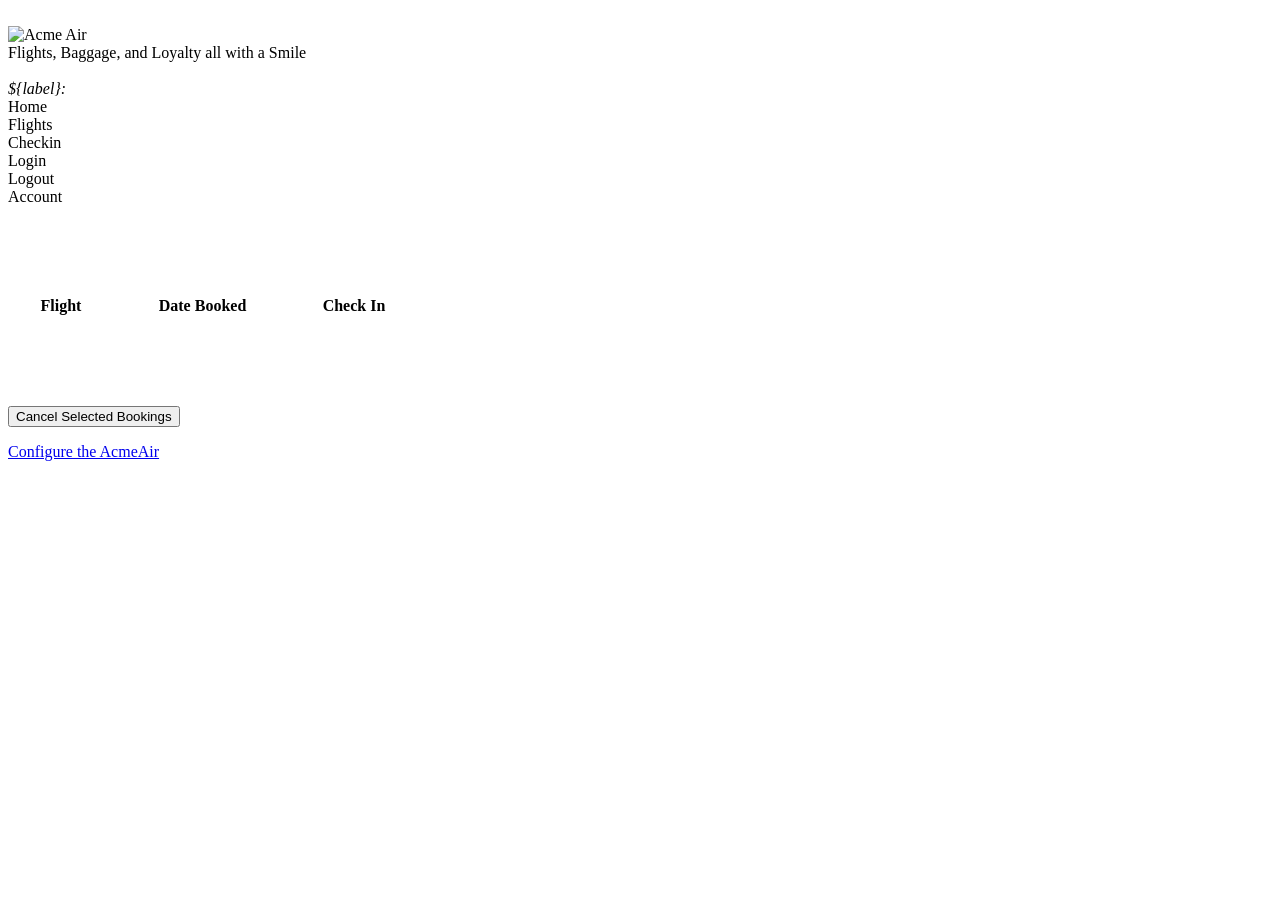
==== acmeair-webapp/src/main/resources/static/checkin.html @ 98b870ff "Translate the website into English" ====
<!-- ***************************************************************************
* Copyright (c) 2013 IBM Corp.
*
* Licensed under the Apache License, Version 2.0 (the "License");
* you may not use this file except in compliance with the License.
* You may obtain a copy of the License at
*
*    http://www.apache.org/licenses/LICENSE-2.0
*
* Unless required by applicable law or agreed to in writing, software
* distributed under the License is distributed on an "AS IS" BASIS,
* WITHOUT WARRANTIES OR CONDITIONS OF ANY KIND, either express or implied.
* See the License for the specific language governing permissions and
* limitations under the License.
**************************************************************************** -->
<!DOCTYPE HTML>
<html>

<head>
  <title>AcmeAir - Check In</title>
  <meta http-equiv="content-type" content="text/html; charset=UTF-8" />
  <link rel="stylesheet" type="text/css" href="css/style.css">
  <link rel="stylesheet" href="css/themes/claro/claro.css">
  <link rel="stylesheet" href="css/themes/claro/claroGrid.css">

  <script type="text/javascript" src="js/acmeair-common.js"></script>
  <script src="https://download.dojotoolkit.org/release-1.7.12/dojo-release-1.7.12/dojo/dojo.js" djConfig="parseOnLoad: true"></script>

		<script>
			dojo.require("dojo.cookie");
			dojo.require("dojox.grid.DataGrid");
			dojo.require("dojo.data.ItemFileWriteStore");
			// TODO:  included this to get the date formatting support, is there a better way?
			dojo.require("dijit.form.DateTextBox");
			dojo.require("dijit.Dialog");
			dojo.require("dijit.Toolbar");
			dojo.require("dijit.Declaration");
			
			dojo.addOnLoad(pageLoaded);
			
		    function pageLoaded() {
		    	updateLoggedInUserWelcome();
		    	createAndStartGrid();
		    }
		    
		    function createAndStartGrid() {
		    	var grid, store, dataStore;
		    	
		    	dojo.xhrGet({
					url: "bookings/rest/api/bookings/byuser/" + dojo.cookie("loggedinuser"),
					handleAs: "json",
					load: function(response, ioArgs) {
						var theData = { items : response };
						var newStore = new dojo.data.ItemFileWriteStore({
							data : theData
						});
						var flightsGrid = dijit.byId("gridFlights");
						flightsGrid.setStore(newStore);
					},
					error: function(response, ioArgs) {
						alert(response);
					}
		    	});
		    }
		    
		    
			
			function formatFlightNumnber(data) {
				// TODO:  Why [0]?? Also, why can't I just put this path into the declarative table markup?
				return data.flightSegmentId[0];
			}
			
			function returnIfNotLoggedIn() {
				var loggedinuser = dojo.cookie("loggedinuser");
				if (loggedinuser == null) {
					alert("you need to login first before selecting flights");
					return true;
				}
				return false;
			}

			function cellclick(e) {
				if (returnIfNotLoggedIn()) { return }
				
				var gridId = e.grid.id;
				var selectedIndex = getCurrentlySelectedIndexForGrid(gridId);
				
				var grid = dijit.byId(gridId);
				
				if (grid.getItem(e.rowIndex).selected && grid.getItem(e.rowIndex).selected == "selected") {
					grid.getItem(e.rowIndex).selected = '...';
					if (e.rowIndex == selectedIndex) {
						selectedIndex = -1;
					}
				}
				else {
					grid.getItem(e.rowIndex).selected = 'selected';
					selectedIndex = e.rowIndex; 
				}
				
				setCurrentlySelectedIndexForGrid(gridId, selectedIndex);
				
				var store = grid.store;
				store.close();
				grid.setStore(store);
			}
			
			function getCurrentlySelectedIndexForGrid(gridId) {
				if (gridId == 'gridFlights') {
					return selectedIndexForFlights;
				}
				else {
					console.error("wrong grid specified");
				}
			}
			
			function setCurrentlySelectedIndexForGrid(gridId, value) {
				if (gridId == 'gridFlights') {
					selectedIndexForFlights = value;
				}				
				else {
					console.error("wrong grid specified");
				}
			}
			
			function formatSelected(data) {
				// TODO:  not sure why setting the value results in only one character, but trying to make progress
				// I see the data value in alert either being "s" or ".", the first character of the entire string I set
				if (data && (data == "selected" || data == 's')) {
					return "selected";
				}
				else {
					return "select ...";
				}
			}
			
			function cancelBookings() {
				if (returnIfNotLoggedIn()) { return }

				var loggedinuser = dojo.cookie("loggedinuser");
				
				if (selectedIndexForFlights == -1) {
					alert("please select a flight");
					return;
				}
				var grid = dijit.byId("gridFlights");
				var bookingId = grid.store.getValue(grid.getItem(selectedIndexForFlights), "bookingId");
				var customerId = grid.store.getValue(grid.getItem(selectedIndexForFlights), "customerId");
				var xhrContent = { userid : loggedinuser }
				xhrContent.number = bookingId;
				xhrContent.userid = customerId;
				dojo.xhrPost({
					content : xhrContent,
					url : 'bookings/rest/api/bookings/cancelbooking',
					load : function(response, ioArgs) {
						alert("Booking Canceled.");
						createAndStartGrid();
					},
					error : function(response, ioArgs) {
						alert(response);
					}
				});
			}	
			
			var selectedIndexForFlights = -1;
		</script>
</head>

<body class="claro">
<span id="variousDialogs" style="display:none">
<div dojoType="dijit.Dialog" id="loginWaitDialog" title="Please Wait">
		<table width="258">
			<tr><td>Logging in ...</td></tr>
		</table>
</div>

<div dojoType="dijit.Dialog" id="loginDialog" title="Login">
		<table width="258">
			<tr>
				<td><label>Login</label></td>
				<td><input type="text" trim="true" dojoType="dijit.form.TextBox" value="uid0@email.com" name="login" id="userId"/></td>
			</tr>
			<tr>
				<td><label>Password</label></td>
				<td><input type="password" trim="true" dojoType="dijit.form.TextBox" value="password" name="password" id="password"/></td>
			</tr>
			<tr>
				<td colspan="2">&nbsp;</td>
			</tr>
			<tr>
				<td colspan="2" align="center">
					<table width="100%" border="0" cellspacing="0" cellpadding="0">
						<tr>
							<td  align="center" valign="top" width="40%"><button dojoType="dijit.form.Button" id="LoginButton" onClick="login()">Ok</button></td>
							<td align="left" valign="top" width="3%">&nbsp;</td>
							<td align="left" valign="top" width="57%"><button dojoType="dijit.form.Button" onclick="hideLoginDialog()" id="Cancel">Cancel</button></td>
						</tr>
					</table>
				</td>
			</tr>
		</table>
</div>
</span>
  <div id="main">
	<br/>
	<header>
		<img src="images/AcmeAir.png" alt="Acme Air"/><br/>
		<div class="text-align: left">Flights, Baggage, and Loyalty all with a Smile</div><br/>
	</header>
	<div id="welcomeback"><div id="loggedinwelcome"></div>
	</div>
	<div id="main_content">
		<span data-dojo-type="dijit.Declaration" data-dojo-props='widgetClass:"ToolbarSectionStart", defaults:{ label: "Label"}'>
			<span data-dojo-type="dijit.ToolbarSeparator"></span><i>${label}:</i>
		</span>

		<div id="toolbar5" data-dojo-type="dijit.Toolbar">
			<div data-dojo-type="ToolbarSectionStart" data-dojo-props='label:"Actions"'></div>
			<div id="toolbar5.home" data-dojo-type="dijit.form.Button" data-dojo-props='showLabel:true' onClick="window.location='index.html'">Home</div>
			<div id="toolbar5.flights" data-dojo-type="dijit.form.Button" data-dojo-props='showLabel:true' onClick="window.location='flights.html'">Flights</div>
			<div id="toolbar5.checkin" data-dojo-type="dijit.form.Button" data-dojo-props='showLabel:true' onClick="window.location='checkin.html'">Checkin</div>
			<div id="toolbar5.login" data-dojo-type="dijit.form.Button" data-dojo-props='showLabel:true' onClick="showLoginDialog()">Login</div>
			<div id="toolbar5.logout" data-dojo-type="dijit.form.Button" data-dojo-props='showLabel:true' onClick="logout()">Logout</div>
			<div id="toolbar5.account" data-dojo-type="dijit.form.Button" data-dojo-props='showLabel:true' onClick="window.location='customerprofile.html'">Account</div>
		</div>
		
		<div class="content">
		<table data-dojo-type="dojox.grid.DataGrid" id="gridFlights" style="height: 200px">
			<script type="dojo/connect" event="onCellClick" args="e">cellclick(e)</script> 
  	        	<thead>
     	        	<tr>
						<th field="flightId" width="100px">Flight</th>
						<th field="dateOfBooking" formatter="dateFormatter" width="175px">Date Booked</th>
						<th field="selected" formatter="formatSelected" width="120px" value="Check In">Check In</th>
					</tr>
				</thead>
		</table>
		<button dojoType="dijit.form.Button" id="cancelBookings" onClick="cancelBookings()">Cancel Selected Bookings</button>
		</div>
	</div>
	<footer>
		<p><a href="config.html">Configure the AcmeAir</a></p>
	</footer>

</div>

<p>&nbsp;</p>
</body>
</html>
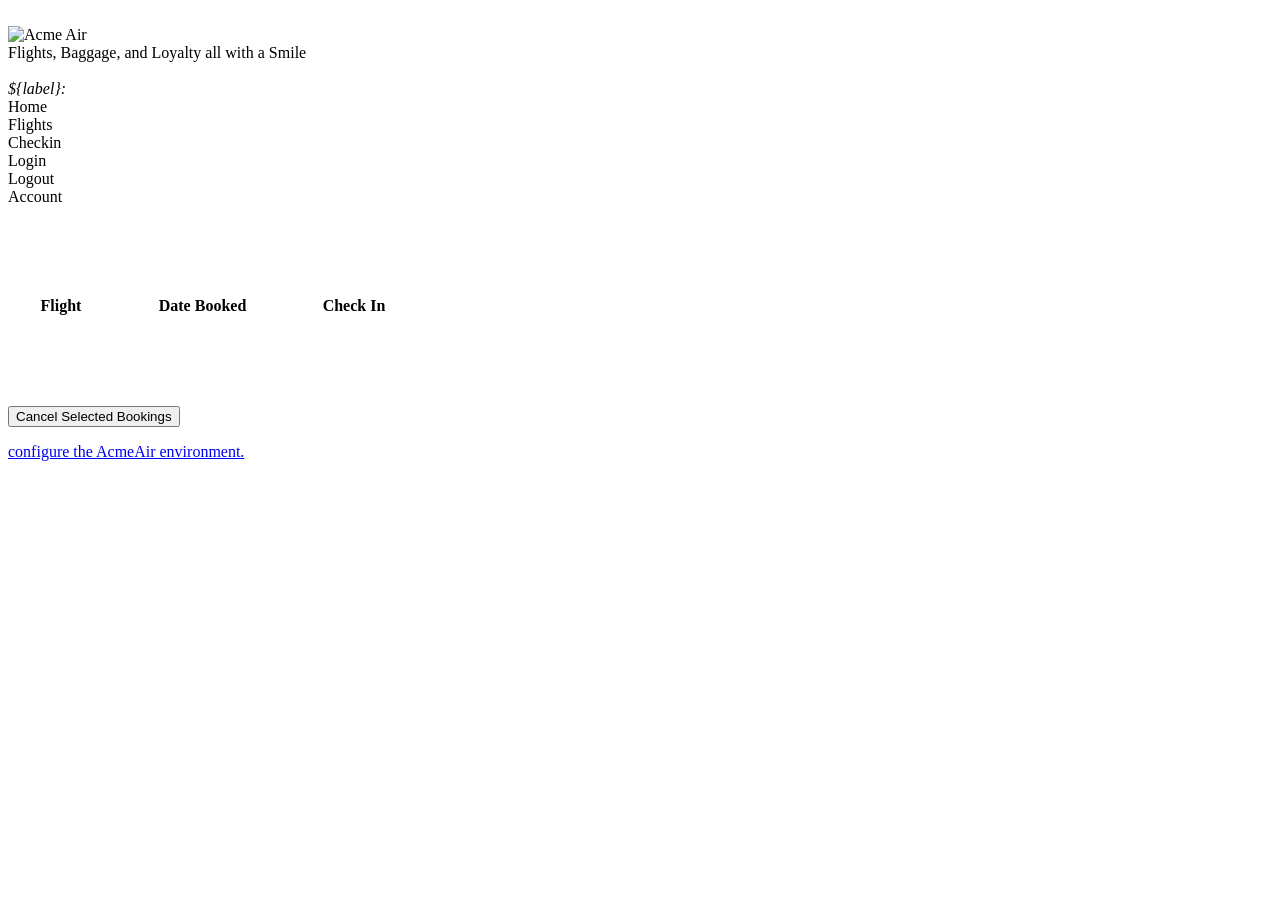
==== commit 8c2df0bd: "Translate the website into English" ====
--- a/acmeair-webapp/src/main/resources/static/checkin.html
+++ b/acmeair-webapp/src/main/resources/static/checkin.html
@@ -239,7 +239,7 @@
 		</div>
 	</div>
 	<footer>
-		<p><a href="config.html">Configure the AcmeAir</a></p>
+		<p><a href="config.html">configure the AcmeAir environment.</a></p>
 	</footer>
 
 </div>
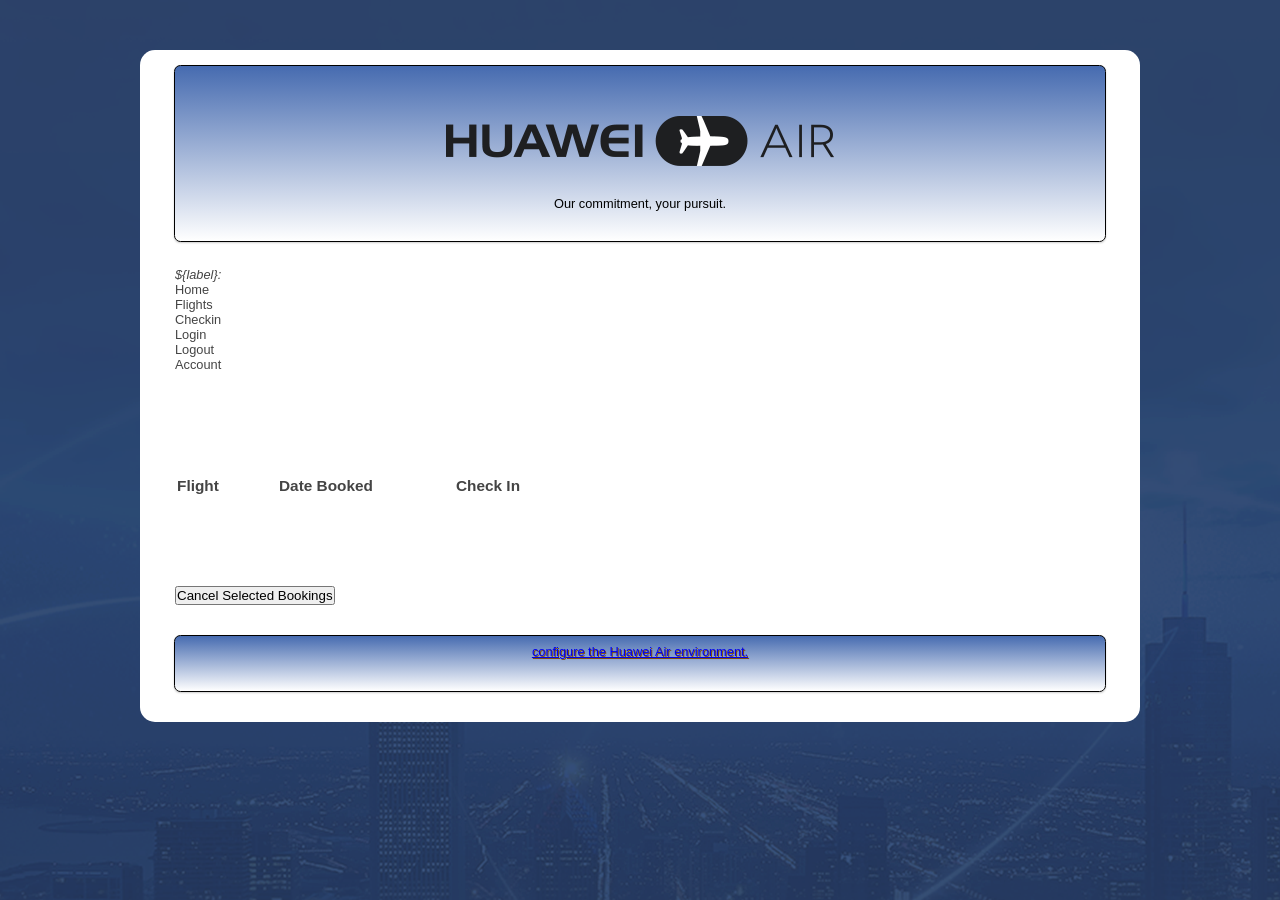
==== commit 3f50afda: "Modify the application name" ====
--- a/acmeair-webapp/src/main/resources/static/checkin.html
+++ b/acmeair-webapp/src/main/resources/static/checkin.html
@@ -1,5 +1,6 @@
 <!-- ***************************************************************************
 * Copyright (c) 2013 IBM Corp.
+* Copyright 2017 Huawei Technologies Co., Ltd
 *
 * Licensed under the Apache License, Version 2.0 (the "License");
 * you may not use this file except in compliance with the License.
@@ -13,11 +14,12 @@
 * See the License for the specific language governing permissions and
 * limitations under the License.
 **************************************************************************** -->
+<!-- this sourcecode is modified by Huawei Technologies Co., Ltd. -->
 <!DOCTYPE HTML>
 <html>
 
 <head>
-  <title>AcmeAir - Check In</title>
+  <title>Huawei Air - Check In</title>
   <meta http-equiv="content-type" content="text/html; charset=UTF-8" />
   <link rel="stylesheet" type="text/css" href="css/style.css">
   <link rel="stylesheet" href="css/themes/claro/claro.css">
@@ -204,8 +206,9 @@
   <div id="main">
 	<br/>
 	<header>
-		<img src="images/AcmeAir.png" alt="Acme Air"/><br/>
-		<div class="text-align: left">Flights, Baggage, and Loyalty all with a Smile</div><br/>
+		<br/><br/><br/>
+		<img src="images/Huawei Air.png" alt="Huawei Air"/><br/><br/>
+		<div class="text-align: left">Our commitment, your pursuit.</div><br/>
 	</header>
 	<div id="welcomeback"><div id="loggedinwelcome"></div>
 	</div>
@@ -239,7 +242,7 @@
 		</div>
 	</div>
 	<footer>
-		<p><a href="config.html">configure the AcmeAir environment.</a></p>
+		<p><a href="config.html">configure the Huawei Air environment.</a></p>
 	</footer>
 
 </div>
--- a/acmeair-webapp/src/main/resources/static/css/style.css
+++ b/acmeair-webapp/src/main/resources/static/css/style.css
@@ -0,0 +1,159 @@
+/*******************************************************************************
+* Copyright (c) 2013 IBM Corp.
+*
+* Licensed under the Apache License, Version 2.0 (the "License");
+* you may not use this file except in compliance with the License.
+* You may obtain a copy of the License at
+*
+*    http://www.apache.org/licenses/LICENSE-2.0
+*
+* Unless required by applicable law or agreed to in writing, software
+* distributed under the License is distributed on an "AS IS" BASIS,
+* WITHOUT WARRANTIES OR CONDITIONS OF ANY KIND, either express or implied.
+* See the License for the specific language governing permissions and
+* limitations under the License.
+*******************************************************************************/
+html { 
+  height: 100%;
+}
+
+* { 
+  margin: 0;
+  padding: 0;
+}
+
+article, aside, figure, footer, header, hgroup, nav, section { 
+  display:block;
+}
+
+body { 
+  font: normal .80em arial, sans-serif;
+  background: #000 url(../images/CityBack2X.jpg) no-repeat center fixed;
+  color: #444;
+}
+
+p { 
+  padding: 0 0 20px 0;
+  line-height: 1.7em;
+}
+
+img { 
+  border: 0;
+}
+
+h1, h2 { 
+  color: #466BB0;
+  letter-spacing: 0em;
+  padding: 0 0 5px 0;
+}
+
+h1, h2 { 
+  font: normal 140% arial, sans-serif;
+  margin: 0 0 15px 0;
+  padding: 15px 0 5px 0;
+  color: #222;
+}
+
+h2 { 
+  font-size: 160%;
+  padding: 9px 0 5px 0;
+  color: #466BB0;
+}
+
+#main, nav, #container, #logo, #main_content, footer, header { 
+  margin-left: auto; 
+  margin-right: auto;
+}
+
+#main {
+  margin: 50px auto;
+  width: 1000px;
+  border-radius: 15px 15px 15px 15px;
+  -moz-border-radius: 15px 15px 15px 15px;
+  -webkit-border: 15px 15px 15px 15px;
+  background: #FFF;
+  padding-bottom: 30px;
+}
+
+header { 
+  width: 930px;
+  height: 150px;
+  padding: 5px 0 20px 0;
+  text-align: center; 
+  -webkit-border-radius: .5em .5em .5em .5em ; 
+  -moz-border-radius: .5em .5em .5em .5em ;
+  border-radius: .5em .5em .5em .5em ;
+  -webkit-box-shadow: 0 1px 2px rgba(0,0,0,.2);
+  -moz-box-shadow: 0 1px 2px rgba(0,0,0,.2);
+  box-shadow: 0 1px 2px rgba(0,0,0,.2);  
+  color: #000;
+  border: solid 1px #000000;
+  background: #466BB0;
+  background: -webkit-gradient(linear, left top, left bottom, from(#466BB0), to(#FFFFFF));
+  background: -moz-linear-gradient(top,  #466BB0,  #FFFFFF);
+}
+
+#welcomeback { 
+  width: 930px;
+  padding: 5px 0 5px 0;
+  text-align: right; 
+  color: #000;
+}
+
+header img {
+  display: block;
+  margin: 0 auto;
+}
+
+#logo { 
+  width: 930px;
+  height: 199px;
+  background: transparent;
+  color: #888;
+  padding: 0;
+}
+
+#main_content { 
+  width: 930px;
+  overflow: hidden;
+  margin: 0px auto 0 auto;
+  padding: 15px 0 15px 0;
+} 
+
+.content { 
+  text-align: left;
+  width: 900px;
+  margin: 0 0 15px 0;
+  float: left;
+  font-size: 120%;
+  padding: 14px 0 0 0;
+}
+ 
+footer { 
+  width: 930px;
+  text-shadow: 1px 1px #7E4D0E;
+  height: 30px;
+  padding: 5px 0 20px 0;
+  text-align: center; 
+  -webkit-border-radius: .5em .5em .5em .5em ; 
+  -moz-border-radius: .5em .5em .5em .5em ;
+  border-radius: .5em .5em .5em .5em ;
+  -webkit-box-shadow: 0 1px 2px rgba(0,0,0,.2);
+  -moz-box-shadow: 0 1px 2px rgba(0,0,0,.2);
+  box-shadow: 0 1px 2px rgba(0,0,0,.2);  
+  color: #FFF;
+  border: solid 1px #000000;
+  background: #466BB0;
+  background: -webkit-gradient(linear, left top, left bottom, from(#466BB0), to(#FFFFFF));
+  background: -moz-linear-gradient(top,  #466BB0,  #FFFFFF);
+}
+
+footer p { 
+  line-height: 1.7em;
+  padding: 0 0 10px 0;
+}
+
+#grid {
+	width: 800px;
+	height: 400px;
+}
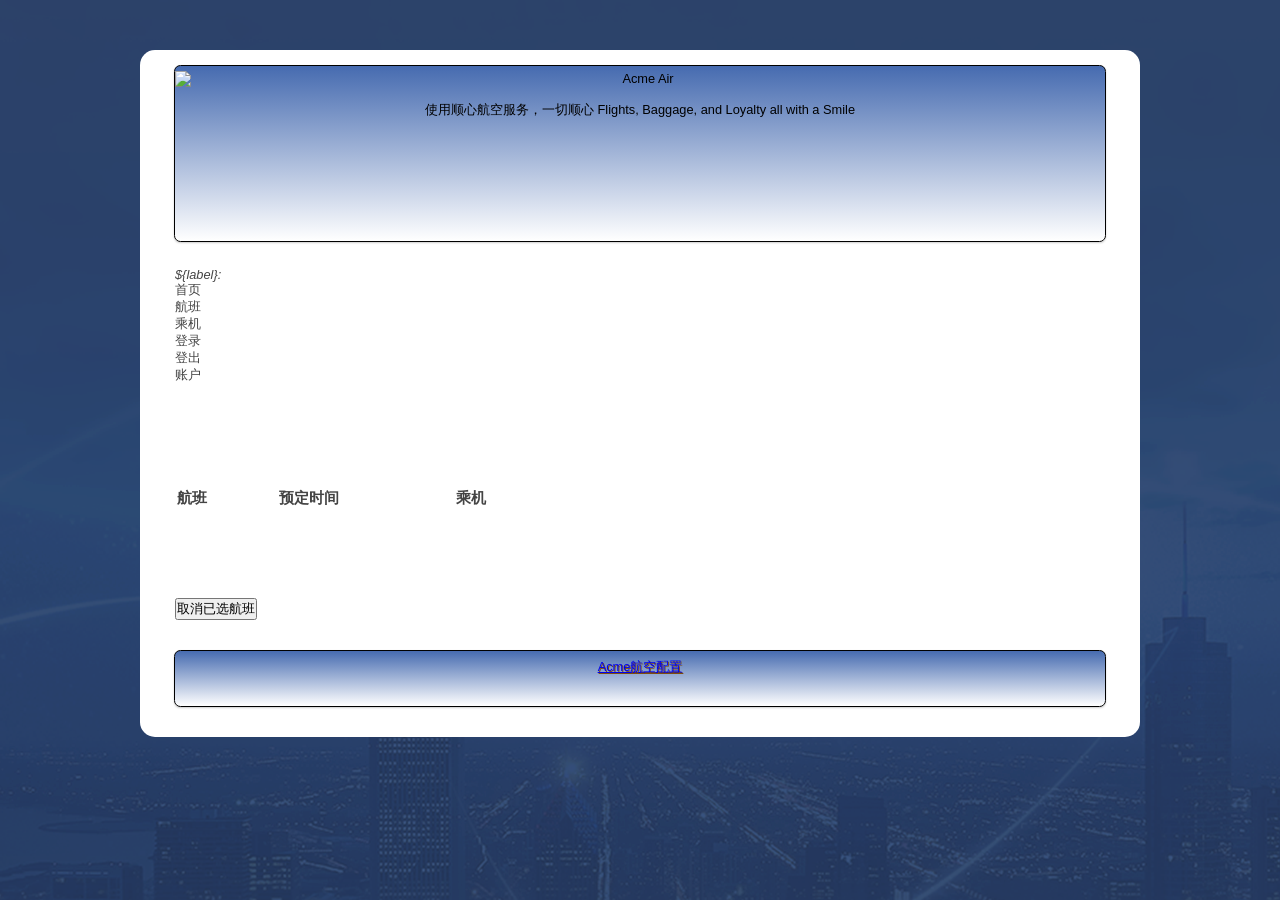
==== commit 32a2a498: "add css files" ====
--- a/acmeair-webapp/src/main/resources/static/checkin.html
+++ b/acmeair-webapp/src/main/resources/static/checkin.html
@@ -1,6 +1,5 @@
 <!-- ***************************************************************************
 * Copyright (c) 2013 IBM Corp.
-* Copyright 2017 Huawei Technologies Co., Ltd
 *
 * Licensed under the Apache License, Version 2.0 (the "License");
 * you may not use this file except in compliance with the License.
@@ -14,12 +13,11 @@
 * See the License for the specific language governing permissions and
 * limitations under the License.
 **************************************************************************** -->
-<!-- this sourcecode is modified by Huawei Technologies Co., Ltd. -->
 <!DOCTYPE HTML>
 <html>
 
 <head>
-  <title>Huawei Air - Check In</title>
+  <title>Acme Air - 登机</title>
   <meta http-equiv="content-type" content="text/html; charset=UTF-8" />
   <link rel="stylesheet" type="text/css" href="css/style.css">
   <link rel="stylesheet" href="css/themes/claro/claro.css">
@@ -49,7 +47,7 @@
 		    	var grid, store, dataStore;
 		    	
 		    	dojo.xhrGet({
-					url: "bookings/rest/api/bookings/byuser/" + dojo.cookie("loggedinuser"),
+					url: "rest/api/bookings/byuser/" + dojo.cookie("loggedinuser"),
 					handleAs: "json",
 					load: function(response, ioArgs) {
 						var theData = { items : response };
@@ -153,7 +151,7 @@
 				xhrContent.userid = customerId;
 				dojo.xhrPost({
 					content : xhrContent,
-					url : 'bookings/rest/api/bookings/cancelbooking',
+					url : 'rest/api/bookings/cancelbooking',
 					load : function(response, ioArgs) {
 						alert("Booking Canceled.");
 						createAndStartGrid();
@@ -170,20 +168,20 @@
 
 <body class="claro">
 <span id="variousDialogs" style="display:none">
-<div dojoType="dijit.Dialog" id="loginWaitDialog" title="Please Wait">
+<div dojoType="dijit.Dialog" id="loginWaitDialog" title="请稍等">
 		<table width="258">
-			<tr><td>Logging in ...</td></tr>
+			<tr><td>登录中...</td></tr>
 		</table>
 </div>
 
-<div dojoType="dijit.Dialog" id="loginDialog" title="Login">
+<div dojoType="dijit.Dialog" id="loginDialog" title="登录">
 		<table width="258">
 			<tr>
-				<td><label>Login</label></td>
+				<td><label>登录名</label></td>
 				<td><input type="text" trim="true" dojoType="dijit.form.TextBox" value="uid0@email.com" name="login" id="userId"/></td>
 			</tr>
 			<tr>
-				<td><label>Password</label></td>
+				<td><label>密码</label></td>
 				<td><input type="password" trim="true" dojoType="dijit.form.TextBox" value="password" name="password" id="password"/></td>
 			</tr>
 			<tr>
@@ -193,9 +191,9 @@
 				<td colspan="2" align="center">
 					<table width="100%" border="0" cellspacing="0" cellpadding="0">
 						<tr>
-							<td  align="center" valign="top" width="40%"><button dojoType="dijit.form.Button" id="LoginButton" onClick="login()">Ok</button></td>
+							<td  align="center" valign="top" width="40%"><button dojoType="dijit.form.Button" id="LoginButton" onClick="login()">确定</button></td>
 							<td align="left" valign="top" width="3%">&nbsp;</td>
-							<td align="left" valign="top" width="57%"><button dojoType="dijit.form.Button" onclick="hideLoginDialog()" id="Cancel">Cancel</button></td>
+							<td align="left" valign="top" width="57%"><button dojoType="dijit.form.Button" onclick="hideLoginDialog()" id="Cancel">取消</button></td>
 						</tr>
 					</table>
 				</td>
@@ -206,9 +204,8 @@
   <div id="main">
 	<br/>
 	<header>
-		<br/><br/><br/>
-		<img src="images/Huawei Air.png" alt="Huawei Air"/><br/><br/>
-		<div class="text-align: left">Our commitment, your pursuit.</div><br/>
+		<img src="images/AcmeAir.png" alt="Acme Air"/><br/>
+		<div class="text-align: left">使用顺心航空服务，一切顺心 Flights, Baggage, and Loyalty all with a Smile</div><br/>
 	</header>
 	<div id="welcomeback"><div id="loggedinwelcome"></div>
 	</div>
@@ -218,13 +215,13 @@
 		</span>
 
 		<div id="toolbar5" data-dojo-type="dijit.Toolbar">
-			<div data-dojo-type="ToolbarSectionStart" data-dojo-props='label:"Actions"'></div>
-			<div id="toolbar5.home" data-dojo-type="dijit.form.Button" data-dojo-props='showLabel:true' onClick="window.location='index.html'">Home</div>
-			<div id="toolbar5.flights" data-dojo-type="dijit.form.Button" data-dojo-props='showLabel:true' onClick="window.location='flights.html'">Flights</div>
-			<div id="toolbar5.checkin" data-dojo-type="dijit.form.Button" data-dojo-props='showLabel:true' onClick="window.location='checkin.html'">Checkin</div>
-			<div id="toolbar5.login" data-dojo-type="dijit.form.Button" data-dojo-props='showLabel:true' onClick="showLoginDialog()">Login</div>
-			<div id="toolbar5.logout" data-dojo-type="dijit.form.Button" data-dojo-props='showLabel:true' onClick="logout()">Logout</div>
-			<div id="toolbar5.account" data-dojo-type="dijit.form.Button" data-dojo-props='showLabel:true' onClick="window.location='customerprofile.html'">Account</div>
+			<div data-dojo-type="ToolbarSectionStart" data-dojo-props='label:"操作"'></div>
+			<div id="toolbar5.home" data-dojo-type="dijit.form.Button" data-dojo-props='showLabel:true' onClick="window.location='index.html'">首页</div>
+			<div id="toolbar5.flights" data-dojo-type="dijit.form.Button" data-dojo-props='showLabel:true' onClick="window.location='flights.html'">航班</div>
+			<div id="toolbar5.checkin" data-dojo-type="dijit.form.Button" data-dojo-props='showLabel:true' onClick="window.location='checkin.html'">乘机</div>
+			<div id="toolbar5.login" data-dojo-type="dijit.form.Button" data-dojo-props='showLabel:true' onClick="showLoginDialog()">登录</div>
+			<div id="toolbar5.logout" data-dojo-type="dijit.form.Button" data-dojo-props='showLabel:true' onClick="logout()">登出</div>
+			<div id="toolbar5.account" data-dojo-type="dijit.form.Button" data-dojo-props='showLabel:true' onClick="window.location='customerprofile.html'">账户</div>
 		</div>
 		
 		<div class="content">
@@ -232,17 +229,17 @@
 			<script type="dojo/connect" event="onCellClick" args="e">cellclick(e)</script> 
   	        	<thead>
      	        	<tr>
-						<th field="flightId" width="100px">Flight</th>
-						<th field="dateOfBooking" formatter="dateFormatter" width="175px">Date Booked</th>
-						<th field="selected" formatter="formatSelected" width="120px" value="Check In">Check In</th>
+						<th field="flightId" width="100px">航班</th>
+						<th field="dateOfBooking" formatter="dateFormatter" width="175px">预定时间</th>
+						<th field="selected" formatter="formatSelected" width="120px" value="Check In">乘机</th>
 					</tr>
 				</thead>
 		</table>
-		<button dojoType="dijit.form.Button" id="cancelBookings" onClick="cancelBookings()">Cancel Selected Bookings</button>
+		<button dojoType="dijit.form.Button" id="cancelBookings" onClick="cancelBookings()">取消已选航班</button>
 		</div>
 	</div>
 	<footer>
-		<p><a href="config.html">configure the Huawei Air environment.</a></p>
+		<p><a href="config.html">Acme航空配置</a></p>
 	</footer>
 
 </div>
--- a/acmeair-webapp/src/main/resources/static/css/themes/claro/claro.css
+++ b/acmeair-webapp/src/main/resources/static/css/themes/claro/claro.css
@@ -0,0 +1,4662 @@
+
+.dijitReset {
+	
+	margin:0;
+	border:0;
+	padding:0;
+	line-height:normal;
+	font: inherit;
+	color: inherit;
+}
+.dijit_a11y .dijitReset {
+	-moz-appearance: none; 
+}
+.dijitInline {
+	
+	display:inline-block;			
+	#zoom: 1; 
+	#display:inline; 
+	border:0;
+	padding:0;
+	vertical-align:middle;
+	#vertical-align: auto;	
+}
+table.dijitInline {
+	
+	display:inline-table;
+	box-sizing: content-box; -moz-box-sizing: content-box;
+}
+.dijitHidden {
+	
+	display: none !important;
+}
+.dijitVisible {
+	
+	display: block !important;	
+	position: relative;			
+}
+.dijitInputContainer {
+	
+	#zoom: 1;
+	overflow: hidden;
+	float: none !important; 
+	position: relative;
+	vertical-align: middle;
+	#display: inline;
+}
+.dj_ie input.dijitTextBox,
+.dj_ie .dijitTextBox input {
+	font-size: 100%;
+}
+.dijitTextBox .dijitSpinnerButtonContainer,
+.dijitTextBox .dijitArrowButtonContainer,
+.dijitTextBox .dijitValidationContainer {
+	float: right;
+	text-align: center;
+}
+.dijitTextBox input.dijitInputField {
+	
+	padding-left: 0 !important;
+	padding-right: 0 !important;
+}
+.dijitTextBox .dijitValidationContainer {
+	display: none;
+}
+.dijitTeeny {
+	font-size:1px;
+	line-height:1px;
+}
+.dijitOffScreen {
+	position: absolute;
+	left: 50%;
+	top: -10000px;
+}
+.dijitPopup {
+	position: absolute;
+	background-color: transparent;
+	margin: 0;
+	border: 0;
+	padding: 0;
+}
+.dijitPositionOnly {
+	
+	padding: 0 !important;
+	border: 0 !important;
+	background-color: transparent !important;
+	background-image: none !important;
+	height: auto !important;
+	width: auto !important;
+}
+.dijitNonPositionOnly {
+	
+	float: none !important;
+	position: static !important;
+	margin: 0 0 0 0 !important;
+	vertical-align: middle !important;
+}
+.dijitBackgroundIframe {
+	
+	position: absolute;
+	left: 0;
+	top: 0;
+	width: 100%;
+	height: 100%;
+	z-index: -1;
+	border: 0;
+	padding: 0;
+	margin: 0;
+}
+.dijitDisplayNone {
+	
+	display:none !important;
+}
+.dijitContainer {
+	
+	overflow: hidden;	
+}
+.dijit_a11y .dijitIcon,
+.dijit_a11y div.dijitArrowButtonInner, 
+.dijit_a11y span.dijitArrowButtonInner,
+.dijit_a11y img.dijitArrowButtonInner,
+.dijit_a11y .dijitCalendarIncrementControl,
+.dijit_a11y .dijitTreeExpando {
+	
+	display: none;
+}
+.dijitSpinner div.dijitArrowButtonInner {
+	display: block; 
+}
+.dijit_a11y .dijitA11ySideArrow {
+	display: inline !important; 
+	cursor: pointer;
+}
+.dijit_a11y .dijitCalendarDateLabel {
+	padding: 1px;
+	border: 0px !important;
+}
+.dijit_a11y .dijitCalendarSelectedDate .dijitCalendarDateLabel {
+	border-style: solid !important;
+	border-width: 1px !important;
+	padding: 0;
+}
+.dijit_a11y .dijitCalendarDateTemplate {
+	padding-bottom: 0.1em !important;	
+	border: 0px !important;
+}
+.dijit_a11y .dijitButtonNode {
+	border: black outset medium !important;
+	
+	padding: 0 !important;
+}
+.dijit_a11y .dijitButtonContents{
+	margin: 0.15em; 
+}
+.dijit_a11y .dijitTextBoxReadOnly .dijitInputField,
+.dijit_a11y .dijitTextBoxReadOnly .dijitButtonNode {
+	border-style: outset!important;
+	border-width: medium!important;
+	border-color: #999 !important;
+	color:#999 !important;
+}
+.dijitButtonNode * {
+	vertical-align: middle;
+}
+.dijitButtonNode .dijitArrowButtonInner {
+	
+	background: no-repeat center;
+	width: 12px;
+	height: 12px;
+	direction: ltr; 
+}
+.dijitLeft {
+	
+	background-position:left top;
+	background-repeat:no-repeat;
+}
+.dijitStretch {
+	
+	white-space:nowrap;			
+	background-repeat:repeat-x;
+}
+.dijitRight {
+	
+	#display:inline;				
+	background-position:right top;
+	background-repeat:no-repeat;
+}
+.dj_gecko .dijit_a11y .dijitButtonDisabled .dijitButtonNode {
+	opacity: 0.5;
+}
+.dijitToggleButton,
+.dijitButton,
+.dijitDropDownButton,
+.dijitComboButton {
+	
+	margin: 0.2em;
+	vertical-align: middle;
+}
+.dijitButtonContents {
+	display: block;		
+}
+td.dijitButtonContents {
+	display: table-cell;	
+}
+.dijitButtonNode img {
+	
+	vertical-align:middle;
+	
+}
+.dijitToolbar .dijitComboButton {
+	
+	border-collapse: separate;
+}
+.dijitToolbar .dijitToggleButton,
+.dijitToolbar .dijitButton,
+.dijitToolbar .dijitDropDownButton,
+.dijitToolbar .dijitComboButton {
+	margin: 0;
+}
+.dijitToolbar .dijitButtonContents {
+	
+	padding: 1px 2px;
+}
+.dj_webkit .dijitToolbar .dijitDropDownButton {
+	padding-left: 0.3em;
+}
+.dj_gecko .dijitToolbar .dijitButtonNode::-moz-focus-inner {
+	padding:0;
+}
+.dijitButtonNode {
+	
+	border:1px solid gray;
+	margin:0;
+	line-height:normal;
+	vertical-align: middle;
+	#vertical-align: auto;
+	text-align:center;
+	white-space: nowrap;
+}
+.dj_webkit .dijitSpinner .dijitSpinnerButtonContainer {
+	
+	line-height:inherit;
+}
+.dijitTextBox .dijitButtonNode {
+	border-width: 0;
+}
+.dijitButtonNode,
+.dijitButtonNode * {
+	cursor: pointer;
+}
+.dj_ie .dijitButtonNode {
+	
+	zoom: 1;
+}
+.dj_ie .dijitButtonNode button {
+	
+	overflow: visible;
+}
+div.dijitArrowButton {
+	float: right;
+}
+.dijitTextBox {
+	border: solid black 1px;
+	#overflow: hidden; 
+	width: 15em;	
+	vertical-align: middle;
+}
+.dijitTextBoxReadOnly,
+.dijitTextBoxDisabled {
+	color: gray;
+}
+.dj_webkit .dijitTextBoxDisabled input {
+	color: #eee; 
+}
+.dj_webkit textarea.dijitTextAreaDisabled {
+	color: #333; 
+}
+.dj_gecko .dijitTextBoxReadOnly input.dijitInputField, 
+.dj_gecko .dijitTextBoxDisabled input {
+	-moz-user-input: none; 
+}
+.dijitPlaceHolder {
+	
+	color: #AAAAAA;
+	font-style: italic;
+	position: absolute;
+	top: 0;
+	left: 0;
+	#filter: ""; 
+}
+.dijitTimeTextBox {
+	width: 8em;
+}
+.dijitTextBox input:focus {
+	outline: none;	
+}
+.dijitTextBoxFocused {
+	outline: 5px -webkit-focus-ring-color;
+}
+.dijitTextBox input {
+	float: left; 
+}
+.dijitInputInner {
+	
+	border:0 !important;
+	vertical-align:middle !important;
+	background-color:transparent !important;
+	width:100% !important;
+	
+	padding-left: 0 !important;
+	padding-right: 0 !important;
+	margin-left: 0 !important;
+	margin-right: 0 !important;
+}
+.dijit_a11y .dijitTextBox input {
+	margin: 0 !important;
+}
+.dijitTextBoxError input.dijitValidationInner,
+.dijitTextBox input.dijitArrowButtonInner {
+	
+	text-indent: -1em !important;
+	direction: ltr !important;
+	text-align: left !important;
+	height: auto !important;
+	#text-indent: 0 !important;
+	#letter-spacing: -5em !important;
+	#text-align: right !important;
+}
+.dj_ie .dijitTextBox input,
+.dj_ie input.dijitTextBox {
+	overflow-y: visible; 
+	line-height: normal; 
+}
+.dj_ie7 .dijitTextBox input.dijitValidationInner,
+.dj_ie7 .dijitTextBox input.dijitArrowButtonInner {
+	line-height: 86%; 
+}
+.dj_ie6 .dijitTextBox input,
+.dj_ie6 input.dijitTextBox,
+.dj_iequirks .dijitTextBox input.dijitValidationInner,
+.dj_iequirks .dijitTextBox input.dijitArrowButtonInner,
+.dj_iequirks .dijitTextBox input.dijitSpinnerButtonInner,
+.dj_iequirks .dijitTextBox input.dijitInputInner,
+.dj_iequirks input.dijitTextBox {
+	line-height: 100%; 
+}
+.dijit_a11y input.dijitValidationInner,
+.dijit_a11y input.dijitArrowButtonInner {
+	
+	text-indent: 0 !important;
+	width: 1em !important;
+	#text-align: left !important;
+}
+.dijitTextBoxError .dijitValidationContainer {
+	display: inline;
+	cursor: default;
+}
+.dijitSpinner .dijitSpinnerButtonContainer,
+.dijitComboBox .dijitArrowButtonContainer {
+	
+	border-width: 0 0 0 1px !important; 
+}
+.dijitToolbar .dijitComboBox .dijitArrowButtonContainer {
+	
+	border-width: 0 !important;
+}
+.dijitComboBoxMenu {
+	
+	list-style-type: none;
+}
+.dijitSpinner .dijitSpinnerButtonContainer .dijitButtonNode {
+	
+	border-width: 0;
+}
+.dj_ie .dijit_a11y .dijitSpinner .dijitSpinnerButtonContainer .dijitButtonNode {
+	clear: both; 
+}
+.dj_ie .dijitToolbar .dijitComboBox {
+	
+	vertical-align: middle;
+}
+.dijitTextBox .dijitSpinnerButtonContainer {
+	width: 1em;
+	position: relative !important;
+	overflow: hidden;
+}
+.dijitSpinner .dijitSpinnerButtonInner {
+	width:1em;
+	visibility:hidden !important; 
+	overflow-x:hidden;
+}
+.dijitComboBox .dijitButtonNode,
+.dijitSpinnerButtonContainer .dijitButtonNode {
+	border-width: 0;
+}
+.dijit_a11y .dijitSpinnerButtonContainer .dijitButtonNode {
+	border: 0 none !important;
+}
+.dijit_a11y .dijitTextBox .dijitSpinnerButtonContainer,
+.dijit_a11y .dijitSpinner .dijitArrowButtonInner,
+.dijit_a11y .dijitSpinnerButtonContainer input {
+	width: 1em !important;
+}
+.dijit_a11y .dijitSpinner .dijitArrowButtonInner {
+	margin: 0 auto !important; 
+}
+.dj_ie .dijit_a11y .dijitSpinner .dijitArrowButtonInner .dijitInputField {
+	padding-left: 0.3em !important;
+	padding-right: 0.3em !important;
+	margin-left: 0.3em !important;
+	margin-right: 0.3em !important;
+	width: 1.4em !important;
+}
+.dj_ie7 .dijit_a11y .dijitSpinner .dijitArrowButtonInner .dijitInputField {
+	padding-left: 0 !important; 
+	padding-right: 0 !important;
+	width: 1em !important;
+}
+.dj_ie6 .dijit_a11y .dijitSpinner .dijitArrowButtonInner .dijitInputField {
+	margin-left: 0.1em !important;
+	margin-right: 0.1em !important;
+	width: 1em !important;
+}
+.dj_iequirks .dijit_a11y .dijitSpinner .dijitArrowButtonInner .dijitInputField {
+	margin-left: 0 !important;
+	margin-right: 0 !important;
+	width: 2em !important;
+}
+.dijitSpinner .dijitSpinnerButtonContainer .dijitArrowButton {
+	
+	padding: 0;
+	position: absolute !important;
+	right: 0;
+	float: none;
+	height: 50%;
+	width: 100%;
+	bottom: auto;
+	left: 0;
+	right: auto;
+}
+.dj_iequirks .dijitSpinner .dijitSpinnerButtonContainer .dijitArrowButton {
+	width: auto;
+}
+.dijit_a11y .dijitSpinnerButtonContainer .dijitArrowButton {
+	overflow: visible !important;
+}
+.dijitSpinner .dijitSpinnerButtonContainer .dijitDownArrowButton {
+	top: 50%;
+	border-top-width: 1px !important;
+}
+.dijitSpinner .dijitSpinnerButtonContainer .dijitUpArrowButton {
+	#bottom: 50%;	
+	top: 0;
+}
+.dijitSpinner .dijitArrowButtonInner {
+	margin: auto;
+	overflow-x: hidden;
+	height: 100% !important;
+}
+.dj_iequirks .dijitSpinner .dijitArrowButtonInner {
+	height: auto !important;
+}
+.dijitSpinner .dijitArrowButtonInner .dijitInputField {
+	-moz-transform: scale(0.5);
+	-moz-transform-origin: center top;
+	-webkit-transform: scale(0.5);
+	-webkit-transform-origin: center top;
+	-o-transform: scale(0.5);
+	-o-transform-origin: center top;
+	transform: scale(0.5);
+	transform-origin: left top;
+	padding-top: 0;
+	padding-bottom: 0;
+	padding-left: 0 !important;
+	padding-right: 0 !important;
+	width: 100%;
+}
+.dj_ie .dijitSpinner .dijitArrowButtonInner .dijitInputField {
+	zoom: 50%; 
+}
+.dijitSpinner .dijitSpinnerButtonContainer .dijitArrowButtonInner {
+	overflow: hidden;
+}
+.dijit_a11y .dijitSpinner .dijitSpinnerButtonContainer .dijitArrowButton {
+	width: 100%;
+}
+.dj_iequirks .dijit_a11y .dijitSpinner .dijitSpinnerButtonContainer .dijitArrowButton {
+	width: 1em; 
+}
+.dijitSpinner .dijitArrowButtonInner .dijitInputField {
+	visibility: hidden;
+}
+.dijit_a11y .dijitSpinner .dijitArrowButtonInner .dijitInputField {
+	vertical-align:top;
+	visibility: visible;
+}
+.dijit_a11y .dijitSpinnerButtonContainer {
+	width: 1em;
+}
+.dijit_a11y .dijitSpinnerButtonContainer .dijitButtonNode {
+	border-width: 1px 0 0 0;
+	border-style: solid !important;
+}
+.dijitCheckBox,
+.dijitRadio,
+.dijitCheckBoxInput {
+	padding: 0;
+	border: 0;
+	width: 16px;
+	height: 16px;
+	background-position:center center;
+	background-repeat:no-repeat;
+	overflow: hidden;
+}
+.dijitCheckBox input,
+.dijitRadio input {
+	margin: 0;
+	padding: 0;
+	display: block;
+}
+.dijitCheckBoxInput {
+	
+	opacity: 0.01;
+}
+.dj_ie .dijitCheckBoxInput {
+	filter: alpha(opacity=0);
+}
+.dijit_a11y .dijitCheckBox,
+.dijit_a11y .dijitRadio {
+	
+	width: auto !important;
+	height: auto !important;
+}
+.dijit_a11y .dijitCheckBoxInput {
+	opacity: 1;
+	filter: none;
+	width: auto;
+	height: auto;
+}
+.dijit_a11y .dijitFocusedLabel {
+	
+	border: 1px dotted;
+	outline: 0px !important;
+}
+.dijitProgressBarEmpty {
+	
+	position:relative;overflow:hidden;
+	border:1px solid black; 	
+	z-index:0;			
+}
+.dijitProgressBarFull {
+	
+	position:absolute;
+	overflow:hidden;
+	z-index:-1;
+	top:0;
+	width:100%;
+}
+.dj_ie6 .dijitProgressBarFull {
+	height:1.6em;
+}
+.dijitProgressBarTile {
+	
+	position:absolute;
+	overflow:hidden;
+	top:0;
+	left:0;
+	bottom:0;
+	right:0;
+	margin:0;
+	padding:0;
+	width: 100%;    
+	height:auto;
+	background-color:#aaa;
+	background-attachment: fixed;
+}
+.dijit_a11y .dijitProgressBarTile {
+	
+	border-width:2px;
+	border-style:solid;
+	background-color:transparent !important;
+}
+.dj_ie6 .dijitProgressBarTile {
+	
+	position:static;
+	
+	height:1.6em;
+}
+.dijitProgressBarIndeterminate .dijitProgressBarTile {
+	
+}
+.dijitProgressBarIndeterminateHighContrastImage {
+	display:none;
+}
+.dijit_a11y .dijitProgressBarIndeterminate .dijitProgressBarIndeterminateHighContrastImage {
+	display:block;
+	position:absolute;
+	top:0;
+	bottom:0;
+	margin:0;
+	padding:0;
+	width:100%;
+	height:auto;
+}
+.dijitProgressBarLabel {
+	display:block;
+	position:static;
+	width:100%;
+	text-align:center;
+	background-color:transparent !important;
+}
+.dijitTooltip {
+	position: absolute;
+	z-index: 2000;
+	display: block;
+	
+	left: 0;
+	top: -10000px;
+	overflow: visible;
+}
+.dijitTooltipContainer {
+	border: solid black 2px;
+	background: #b8b5b5;
+	color: black;
+	font-size: small;
+}
+.dijitTooltipFocusNode {
+	padding: 2px 2px 2px 2px;
+}
+.dijitTooltipConnector {
+	position: absolute;
+}
+.dijit_a11y .dijitTooltipConnector {
+	display: none;	
+}
+.dijitTooltipData {
+	display:none;
+}
+.dijitLayoutContainer {
+	position: relative;
+	display: block;
+	overflow: hidden;
+}
+.dijitAlignTop,
+.dijitAlignBottom,
+.dijitAlignLeft,
+.dijitAlignRight {
+	position: absolute;
+	overflow: hidden;
+}
+body .dijitAlignClient { position: absolute; }
+.dijitBorderContainer, .dijitBorderContainerNoGutter {
+	position:relative;
+	overflow: hidden;
+}
+.dijitBorderContainerPane,
+.dijitBorderContainerNoGutterPane {
+	position: absolute !important;	
+	z-index: 2;		
+}
+.dijitBorderContainer > .dijitTextArea {
+	
+	resize: none;
+}
+.dijitGutter {
+	
+	position: absolute;
+	font-size: 1px;		
+}
+.dijitSplitter {
+	position: absolute;
+	overflow: hidden;
+	z-index: 10;		
+	background-color: #fff;
+	border-color: gray;
+	border-style: solid;
+	border-width: 0;
+}
+.dj_ie .dijitSplitter {
+	z-index: 1;	
+}
+.dijitSplitterActive {
+	z-index: 11 !important;
+}
+.dijitSplitterCover {
+	position:absolute;
+	z-index:-1;
+	top:0;
+	left:0;
+	width:100%;
+	height:100%;
+}
+.dijitSplitterCoverActive {
+	z-index:3 !important;
+}
+.dj_ie .dijitSplitterCover {
+	background: white;
+	filter: alpha(opacity=0);
+}
+.dijitSplitterH {
+	height: 7px;
+	border-top:1px;
+	border-bottom:1px;
+	cursor: row-resize;
+}
+.dijitSplitterV {
+	width: 7px;
+	border-left:1px;
+	border-right:1px;
+	cursor: col-resize;
+}
+.dijitSplitContainer {
+	position: relative;
+	overflow: hidden;
+	display: block;
+}
+.dj_ff3 .dijit_a11y div.dijitSplitter:focus {
+	outline-style:dotted;
+	outline-width: 2px;
+}
+.dijitSplitPane {
+	position: absolute;
+}
+.dijitSplitContainerSizerH,
+.dijitSplitContainerSizerV {
+	position:absolute;
+	font-size: 1px;
+	background-color: ThreeDFace;
+	border: 1px solid;
+	border-color: ThreeDHighlight ThreeDShadow ThreeDShadow ThreeDHighlight;
+	margin: 0;
+}
+.dijitSplitContainerSizerH .thumb, .dijitSplitterV .dijitSplitterThumb {
+	overflow:hidden;
+	position:absolute;
+	top:49%;
+}
+.dijitSplitContainerSizerV .thumb, .dijitSplitterH .dijitSplitterThumb {
+	position:absolute;
+	left:49%;
+}
+.dijitSplitterShadow,
+.dijitSplitContainerVirtualSizerH,
+.dijitSplitContainerVirtualSizerV {
+	font-size: 1px;
+	background-color: ThreeDShadow;
+	-moz-opacity: 0.5;
+	opacity: 0.5;
+	filter: Alpha(Opacity=50);
+	margin: 0;
+}
+.dijitSplitContainerSizerH, .dijitSplitContainerVirtualSizerH {
+	cursor: col-resize;
+}
+.dijitSplitContainerSizerV, .dijitSplitContainerVirtualSizerV {
+	cursor: row-resize;
+}
+.dijit_a11y .dijitSplitterH {
+	border-top:1px solid #d3d3d3 !important;
+	border-bottom:1px solid #d3d3d3 !important;
+}
+.dijit_a11y .dijitSplitterV {
+	border-left:1px solid #d3d3d3 !important;
+	border-right:1px solid #d3d3d3 !important;
+}
+.dijitContentPane {
+	display: block;
+	overflow: auto;	
+}
+.dijitContentPaneSingleChild {
+	
+	overflow: hidden;
+}
+.dijitContentPaneLoading .dijitIconLoading,
+.dijitContentPaneError .dijitIconError {
+	margin-right: 9px;
+}
+.dijitTitlePane {
+	display: block;
+	overflow: hidden;
+}
+.dijitTitlePaneTitle {
+	cursor: pointer;
+}
+.dijitFixedOpen, .dijitFixedClosed {
+	
+	cursor: default;
+}
+.dijitTitlePaneTitle * {
+	vertical-align: middle;
+}
+.dijitTitlePane .dijitArrowNodeInner {
+	
+	display: none;
+}
+.dijit_a11y .dijitTitlePane .dijitArrowNodeInner {
+	
+	display:inline !important;
+	font-family: monospace;		
+}
+.dijit_a11y .dijitTitlePane .dijitArrowNode {
+	
+	display:none;
+}
+.dj_ie6 .dijitTitlePaneContentOuter,
+.dj_ie6 .dijitTitlePane .dijitTitlePaneTitle {
+	
+	zoom: 1;
+}
+.dijitColorPalette {
+	border: 1px solid #999;
+	background: #fff;
+	position: relative;
+}
+.dijitColorPalette .dijitPaletteTable {
+	
+	padding: 2px 3px 3px 3px;
+	position: relative;
+	overflow: hidden;
+	outline: 0;
+	border-collapse: separate;
+}
+.dj_ie6 .dijitColorPalette .dijitPaletteTable,
+.dj_ie7 .dijitColorPalette .dijitPaletteTable,
+.dj_iequirks .dijitColorPalette .dijitPaletteTable {
+	
+	padding: 0;
+	margin: 2px 3px 3px 3px;
+}
+.dijitColorPalette .dijitPaletteCell {
+	
+	font-size: 1px;
+	vertical-align: middle;
+	text-align: center;
+	background: none;
+}
+.dijitColorPalette .dijitPaletteImg {
+	
+	padding: 1px;		
+	border: 1px solid #999;
+	margin: 2px 1px;
+	cursor: default;
+	font-size: 1px;		
+}
+.dj_gecko .dijitColorPalette .dijitPaletteImg {
+	padding-bottom: 0;	
+}
+.dijitColorPalette .dijitColorPaletteSwatch {
+	
+	width: 14px;
+	height: 12px;
+}
+.dijitPaletteTable td {
+		padding: 0;
+}
+.dijitColorPalette .dijitPaletteCell:hover .dijitPaletteImg {
+	
+	border: 1px solid #000;
+}
+.dijitColorPalette .dijitPaletteCell:active .dijitPaletteImg,
+.dijitColorPalette .dijitPaletteTable .dijitPaletteCellSelected .dijitPaletteImg {
+	border: 2px solid #000;
+	margin: 1px 0;	
+}
+.dijit_a11y .dijitColorPalette .dijitPaletteTable,
+.dijit_a11y .dijitColorPalette .dijitPaletteTable * {
+	
+	background-color: transparent !important;
+}
+.dijitAccordionContainer {
+	border:1px solid #b7b7b7;
+	border-top:0 !important;
+}
+.dijitAccordionTitle {
+	cursor: pointer;
+}
+.dijitAccordionTitleSelected {
+	cursor: default;
+}
+.dijitAccordionTitle .arrowTextUp,
+.dijitAccordionTitle .arrowTextDown {
+	display: none;
+	font-size: 0.65em;
+	font-weight: normal !important;
+}
+.dijit_a11y .dijitAccordionTitle .arrowTextUp,
+.dijit_a11y .dijitAccordionTitleSelected .arrowTextDown {
+	display: inline;
+}
+.dijit_a11y .dijitAccordionTitleSelected .arrowTextUp {
+	display: none;
+}
+.dijitAccordionChildWrapper {
+	
+	overflow: hidden;
+}
+.dijitCalendarContainer {
+	width: auto;	
+}
+.dijitCalendarContainer th, .dijitCalendarContainer td {
+	padding: 0;
+	vertical-align: middle;
+}
+.dijitCalendarYearLabel {
+    white-space: nowrap;    
+}
+.dijitCalendarNextYear {
+	margin:0 0 0 0.55em;
+}
+.dijitCalendarPreviousYear {
+	margin:0 0.55em 0 0;
+}
+.dijitCalendarIncrementControl {
+	vertical-align: middle;
+}
+.dijitCalendarIncrementControl,
+.dijitCalendarDateTemplate,
+.dijitCalendarMonthLabel,
+.dijitCalendarPreviousYear,
+.dijitCalendarNextYear {
+	cursor: pointer;
+}
+.dijitCalendarDisabledDate {
+	color: gray;
+	text-decoration: line-through;
+	cursor: default;
+}
+.dijitSpacer {
+	
+  	position: relative;
+  	height: 1px;
+  	overflow: hidden;
+  	visibility: hidden;
+}
+.dijitCalendarMonthMenu .dijitCalendarMonthLabel {
+	text-align:center;
+}
+.dijitMenu {
+	border:1px solid black;
+	background-color:white;
+}
+.dijitMenuTable {
+	border-collapse:collapse;
+	border-width:0;
+	background-color:white;
+}
+.dj_webkit .dijitMenuTable td[colspan="2"]{
+	border-right:hidden;
+}
+.dijitMenuItem {
+	text-align: left;
+	white-space: nowrap;
+	padding:.1em .2em;
+	cursor:pointer;
+}
+.dijitMenuPassive .dijitMenuItemHover,
+.dijitMenuItemSelected {
+	
+	background-color:black;
+	color:white;
+}
+.dijitMenuItemIcon, .dijitMenuExpand {
+	background-repeat: no-repeat;
+}
+.dijitMenuItemDisabled * {
+	
+	opacity:0.5;
+	cursor:default;
+}
+.dj_ie .dijit_a11y .dijitMenuItemDisabled,
+.dj_ie .dijit_a11y .dijitMenuItemDisabled td,
+.dj_ie .dijitMenuItemDisabled *,
+.dj_ie .dijitMenuItemDisabled td {
+	color:gray !important;
+	filter: alpha(opacity=35);
+}
+.dijitMenuItemLabel {
+	position: relative;
+	vertical-align: middle;
+}
+.dijit_a11y .dijitMenuItemSelected {
+	border: 1px dotted black !important;
+}
+.dj_ff3 .dijit_a11y .dijitMenuItem td {
+	padding: 0 !important;
+	background:none !important;
+}
+.dijit_a11y .dijitMenuItemSelected .dijitMenuItemLabel {
+	border-width: 1px;
+	border-style: solid;
+}
+.dj_ie8 .dijit_a11y .dijitMenuItemLabel {
+	position:static;
+}
+.dijitMenuExpandA11y {
+	display: none;
+}
+.dijit_a11y .dijitMenuExpandA11y {
+	display: inline;
+}
+.dijitMenuSeparator td {
+	border: 0;
+	padding: 0;
+}
+.dijitMenuSeparatorTop {
+	height: 50%;
+	margin: 0;
+	margin-top:3px;
+	font-size: 1px;
+}
+.dijitMenuSeparatorBottom {
+	height: 50%;
+	margin: 0;
+	margin-bottom:3px;
+	font-size: 1px;
+}
+.dijitCheckedMenuItemIconChar {
+	vertical-align: middle;
+	visibility:hidden;
+}
+.dijitCheckedMenuItemChecked .dijitCheckedMenuItemIconChar {
+	visibility: visible;
+}
+.dijit_a11y .dijitCheckedMenuItemIconChar {
+	display:inline !important;
+}
+.dijit_a11y .dijitCheckedMenuItemIcon {
+	display: none;
+}
+.dj_ie .dijit_a11y .dijitMenuBar .dijitMenuItem {
+	
+	margin: 0;
+}
+.dijitStackController .dijitToggleButtonChecked * {
+	cursor: default;	
+}
+.dijitTabContainerNoLayout {
+	width: 100%;	
+}
+.dijitTabContainerBottom-tabs,
+.dijitTabContainerTop-tabs,
+.dijitTabContainerLeft-tabs,
+.dijitTabContainerRight-tabs {
+	overflow: visible !important;  
+}
+.dijitTabContainerBottom-container,
+.dijitTabContainerTop-container,
+.dijitTabContainerLeft-container,
+.dijitTabContainerRight-container {
+	z-index:0;
+	overflow: hidden;
+	border: 1px solid black;
+}
+.nowrapTabStrip {
+	width: 50000px;
+	display: block;
+	position: relative;
+    text-align: left;  
+}
+.dijitTabListWrapper {
+	overflow: hidden;
+}
+.dijit_a11y .tabStripButton img {
+	
+	display: none;
+}
+.dijitTabContainerTop-tabs {
+	border-bottom: 1px solid black;
+}
+.dijitTabContainerTop-container {
+	border-top: 0;
+}
+.dijitTabContainerLeft-tabs {
+	border-right: 1px solid black;
+	float: left;
+}
+.dijitTabContainerLeft-container {
+	border-left: 0;
+}
+.dijitTabContainerBottom-tabs {
+	border-top: 1px solid black;
+}
+.dijitTabContainerBottom-container {
+	border-bottom: 0;
+}
+.dijitTabContainerRight-tabs {
+	border-left: 1px solid black;
+	float: left;
+}
+.dijitTabContainerRight-container {
+	border-right: 0;
+}
+div.dijitTabDisabled, .dj_ie div.dijitTabDisabled {
+	cursor: auto;
+}
+.dijitTab {
+	position:relative;
+	cursor:pointer;
+	white-space:nowrap;
+	z-index:3;
+}
+.dijitTab * {
+	
+	vertical-align: middle;
+}
+.dijitTabChecked {
+	cursor: default;	
+}
+.dijitTabContainerTop-tabs .dijitTab {
+	top: 1px;	
+}
+.dijitTabContainerBottom-tabs .dijitTab {
+	top: -1px;	
+}
+.dijitTabContainerLeft-tabs .dijitTab {
+	left: 1px;	
+}
+.dijitTabContainerRight-tabs .dijitTab {
+	left: -1px;	
+}
+.dijitTabContainerTop-tabs .dijitTab,
+.dijitTabContainerBottom-tabs .dijitTab {
+	
+	display:inline-block;			
+	#zoom: 1; 
+	#display:inline; 
+}
+.dijitTabInnerDiv {
+	position:relative;
+}
+.tabStripButton {
+	z-index: 12;
+}
+.dijitTabButtonDisabled .tabStripButton {
+	display: none;
+}
+.dijitTabCloseButton {
+	margin-left: 1em;
+}
+.dijitTabCloseText {
+	display:none;
+}
+.dijitTab .tabLabel {
+	
+	min-height: 15px;
+	display: inline-block;
+}
+.dijitNoIcon {
+	
+	display: none;
+}
+.dj_ie6 .dijitTab .dijitNoIcon {
+	
+	display: inline;
+	height: 15px;
+	width: 1px;
+}
+.dijit_a11y .dijitTabCloseButton {
+	background-image: none !important;
+	width: auto !important;
+	height: auto !important;
+}
+.dijit_a11y .dijitTabCloseText {
+	display: inline;
+}
+.dijitTabPane,
+.dijitStackContainer-child,
+.dijitAccordionContainer-child {
+	
+    border: none !important;
+}
+.dijitInlineEditBoxDisplayMode {
+	border: 1px solid transparent;	
+	cursor: text;
+}
+.dijit_a11y .dijitInlineEditBoxDisplayMode,
+.dj_ie6 .dijitInlineEditBoxDisplayMode {
+	
+	border: none;
+}
+.dijitInlineEditBoxDisplayModeHover,
+.dijit_a11y .dijitInlineEditBoxDisplayModeHover,
+.dj_ie6 .dijitInlineEditBoxDisplayModeHover {
+	
+	background-color: #e2ebf2;
+	border: solid 1px black;
+}
+.dijitInlineEditBoxDisplayModeDisabled {
+	cursor: default;
+}
+.dijitTree {
+	overflow: auto;	
+}
+.dijitTreeIndent {
+	
+	width: 19px;
+}
+.dijitTreeRow, .dijitTreeContent {
+	white-space: nowrap;
+}
+.dijitTreeRow img {
+	
+	vertical-align: middle;
+}
+.dijitTreeContent {
+    cursor: default;
+}
+.dijitExpandoText {
+	display: none;
+}
+.dijit_a11y .dijitExpandoText {
+	display: inline;
+	padding-left: 10px;
+	padding-right: 10px;
+	font-family: monospace;
+	border-style: solid;
+	border-width: thin;
+	cursor: pointer;
+}
+.dijitTreeLabel {
+	margin: 0 4px;
+}
+.dijitDialog {
+	position: absolute;
+	z-index: 999;
+	overflow: hidden;       
+}
+.dijitDialogTitleBar {
+	cursor: move;
+}
+.dijitDialogFixed .dijitDialogTitleBar {
+	cursor:default;
+}
+.dijitDialogCloseIcon {
+	cursor: pointer;
+}
+.dijitDialogUnderlayWrapper {
+	position: absolute;
+	left: 0;
+	top: 0;
+	z-index: 998;
+	display: none;
+	background: transparent !important;
+}
+.dijitDialogUnderlay {
+	background: #eee;
+	opacity: 0.5;
+}
+.dj_ie .dijitDialogUnderlay {
+	filter: alpha(opacity=50);
+}
+.dijit_a11y .dijitSpinnerButtonContainer,
+.dijit_a11y .dijitDialog {
+	opacity: 1 !important;
+	background-color: white !important;
+}
+.dijitDialog .closeText {
+	display:none;
+	
+	position:absolute;
+}
+.dijit_a11y .dijitDialog .closeText {
+	display:inline;
+}
+.dijitSliderMoveable {
+	z-index:99;
+	position:absolute !important;
+	display:block;
+	vertical-align:middle;
+}
+.dijitSliderMoveableH {
+	right:0;
+}
+.dijitSliderMoveableV {
+	right:50%;
+}
+.dijit_a11y div.dijitSliderImageHandle,
+.dijitSliderImageHandle {
+	margin:0;
+	padding:0;
+	position:relative !important;
+	border:8px solid gray;
+	width:0;
+	height:0;
+	cursor: pointer;
+}
+.dj_iequirks .dijit_a11y .dijitSliderImageHandle {
+	font-size: 0;
+}
+.dj_ie7 .dijitSliderImageHandle {
+	overflow: hidden; 
+}
+.dj_ie7 .dijit_a11y .dijitSliderImageHandle {
+	overflow: visible; 
+}
+.dijit_a11y .dijitSliderFocused .dijitSliderImageHandle {
+	border:4px solid #000;
+	height:8px;
+	width:8px;
+}
+.dijitSliderImageHandleV {
+	top:-8px;
+	right: -50%;
+}
+.dijitSliderImageHandleH {
+	left:50%;
+	top:-5px;
+	vertical-align:top;
+}
+.dijitSliderBar {
+	border-style:solid;
+	border-color:black;
+	cursor: pointer;
+}
+.dijitSliderBarContainerV {
+	position:relative;
+	height:100%;
+	z-index:1;
+}
+.dijitSliderBarContainerH {
+	position:relative;
+	z-index:1;
+}
+.dijitSliderBarH {
+	height:4px;
+	border-width:1px 0;
+}
+.dijitSliderBarV {
+	width:4px;
+	border-width:0 1px;
+}
+.dijitSliderProgressBar {
+	background-color:red;
+	z-index:1;
+}
+.dijitSliderProgressBarV {
+	position:static !important;
+	height:0;
+	vertical-align:top;
+	text-align:left;
+}
+.dijitSliderProgressBarH {
+	position:absolute !important;
+	width:0;
+	vertical-align:middle;
+	overflow:visible;
+}
+.dijitSliderRemainingBar {
+	overflow:hidden;
+	background-color:transparent;
+	z-index:1;
+}
+.dijitSliderRemainingBarV {
+	height:100%;
+	text-align:left;
+}
+.dijitSliderRemainingBarH {
+	width:100% !important;
+}
+.dijitSliderBumper {
+	overflow:hidden;
+	z-index:1;
+}
+.dijitSliderBumperV {
+	width:4px;
+	height:8px;
+	border-width:0 1px;
+}
+.dijitSliderBumperH {
+	width:8px;
+	height:4px;
+	border-width:1px 0;
+}
+.dijitSliderBottomBumper,
+.dijitSliderLeftBumper {
+	background-color:red;
+}
+.dijitSliderTopBumper,
+.dijitSliderRightBumper {
+	background-color:transparent;
+}
+.dijitSliderDecoration {
+	text-align:center;
+}
+.dijitSliderDecorationC,
+.dijitSliderDecorationV {
+	position: relative; 
+}
+.dijitSliderDecorationH {
+	width: 100%;
+}
+.dijitSliderDecorationV {
+	height: 100%;
+}
+.dijitSliderButton {
+	font-family:monospace;
+	margin:0;
+	padding:0;
+	display:block;
+}
+.dijit_a11y .dijitSliderButtonInner {
+	visibility:visible !important;
+}
+.dijitSliderButtonContainer {
+	text-align:center;
+	height:0;	
+}
+.dijitSliderButtonContainer * {
+	cursor: pointer;
+}
+.dijitSlider .dijitButtonNode {
+	padding:0;
+	display:block;
+}
+.dijitRuleContainer {
+	position:relative;
+	overflow:visible;
+}
+.dijitRuleContainerV {
+	height:100%;
+	line-height:0;
+	float:left;
+	text-align:left;
+}
+.dj_opera .dijitRuleContainerV {
+	line-height:2%;
+}
+.dj_ie .dijitRuleContainerV {
+	line-height:normal;
+}
+.dj_gecko .dijitRuleContainerV {
+	margin:0 0 1px 0; 
+}
+.dijitRuleMark {
+	position:absolute;
+	border:1px solid black;
+	line-height:0;
+	height:100%;
+}
+.dijitRuleMarkH {
+	width:0;
+	border-top-width:0 !important;
+	border-bottom-width:0 !important;
+	border-left-width:0 !important;
+}
+.dijitRuleLabelContainer {
+	position:absolute;
+}
+.dijitRuleLabelContainerH {
+	text-align:center;
+	display:inline-block;
+}
+.dijitRuleLabelH {
+	position:relative;
+	left:-50%;
+}
+.dijitRuleLabelV {
+	
+	text-overflow: ellipsis;
+	white-space: nowrap;
+	overflow: hidden;
+}
+.dijitRuleMarkV {
+	height:0;
+	border-right-width:0 !important;
+	border-bottom-width:0 !important;
+	border-left-width:0 !important;
+	width:100%;
+	left:0;
+}
+.dj_ie .dijitRuleLabelContainerV {
+	margin-top:-.55em;
+}
+.dijit_a11y .dijitSliderReadOnly,
+.dijit_a11y .dijitSliderDisabled {
+	opacity:0.6;
+}
+.dj_ie .dijit_a11y .dijitSliderReadOnly .dijitSliderBar,
+.dj_ie .dijit_a11y .dijitSliderDisabled .dijitSliderBar {
+	filter: alpha(opacity=40);
+}
+.dijit_a11y .dijitSlider .dijitSliderButtonContainer div {
+	font-family: monospace; 
+	font-size: 1em;
+	line-height: 1em;
+	height: auto;
+	width: auto;
+	margin: 0 4px;
+}
+.dijit_a11y .dijitButtonContents .dijitButtonText,
+.dijit_a11y .dijitTab .tabLabel {
+	display: inline !important;
+}
+.dijitTextArea {
+	width:100%;
+	overflow-y: auto;	
+}
+.dijitTextArea[cols] {
+	width:auto; 
+}
+.dj_ie .dijitTextAreaCols {
+	width:auto;
+}
+.dijitExpandingTextArea {
+	
+	resize: none;
+}
+.dijitToolbarSeparator {
+	height: 18px;
+	width: 5px;
+	padding: 0 1px;
+	margin: 0;
+}
+.dijitIEFixedToolbar {
+	position:absolute;
+	
+	top: expression(eval((document.documentElement||document.body).scrollTop));
+}
+.dijitEditor {
+	display: block;	
+}
+.dijitEditorDisabled,
+.dijitEditorReadOnly {
+	color: gray;
+}
+.dijitTimePickerItemInner {
+	text-align:center;
+	border:0;
+	padding:2px 8px 2px 8px;
+}
+.dijitTimePickerTick,
+.dijitTimePickerMarker {
+	border-bottom:1px solid gray;
+}
+.dijitTimePicker .dijitDownArrowButton {
+	border-top: none !important;
+}
+.dijitTimePickerTick {
+	color:#CCC;
+}
+.dijitTimePickerMarker {
+	color:black;
+	background-color:#CCC;
+}
+.dijitTimePickerItemSelected {
+	font-weight:bold;
+	color:#333;
+	background-color:#b7cdee;
+}
+.dijitTimePickerItemHover {
+	background-color:gray;
+	color:white;
+	cursor:pointer;
+}
+.dijit_a11y .dijitTimePickerItemSelected .dijitTimePickerItemInner {
+	border: solid 4px black;
+}
+.dijit_a11y .dijitTimePickerItemHover .dijitTimePickerItemInner {
+	border: dashed 4px black;
+}
+.dijitToggleButtonIconChar {
+	
+	display:none !important;
+}
+.dijit_a11y .dijitToggleButton .dijitToggleButtonIconChar {
+	display:inline !important;
+	visibility:hidden;
+}
+.dj_ie6 .dijitToggleButtonIconChar, .dj_ie6 .tabStripButton .dijitButtonText {
+	font-family: "Arial Unicode MS";	
+}
+.dijit_a11y .dijitToggleButtonChecked .dijitToggleButtonIconChar {
+	display: inline !important; 
+	visibility:visible !important;
+}
+.dijitArrowButtonChar {
+        display:none !important;
+}
+.dijit_a11y .dijitArrowButtonChar {
+        display:inline !important;
+}
+.dijit_a11y .dijitDropDownButton .dijitArrowButtonInner,
+.dijit_a11y .dijitComboButton .dijitArrowButtonInner {
+	display:none !important;
+}
+.dijitSelect {
+	margin: 0.2em;
+	border-collapse: collapse;
+}
+.dj_ie .dijitSelect,
+.dj_ie7 .dijitSelect,
+.dj_iequirks .dijitSelect {
+	vertical-align: middle; 
+}
+.dj_ie8 .dijitSelect .dijitButtonText {
+	vertical-align: top;
+}
+.dijitToolbar .dijitSelect {
+	margin: 0;
+}
+.dj_webkit .dijitToolbar .dijitSelect {
+	padding-left: 0.3em;
+}
+.dijit_a11y .dijitSelectDisabled .dijitButtonNode {
+	border-style: outset!important;
+	border-width: medium!important;
+	border-color: #999 !important;
+	color:#999 !important;
+}
+.dijitSelect .dijitButtonContents {
+	padding: 0;
+	background: transparent none;
+	white-space: nowrap;
+	text-align: left;
+}
+.dijitSelectFixedWidth .dijitButtonContents {
+	width: 100%;
+}
+.dijitSelectMenu .dijitMenuItemIcon {
+	
+	display:none;
+}
+.dj_ie6 .dijitSelectMenu .dijitMenuItemLabel,
+.dj_ie7 .dijitSelectMenu .dijitMenuItemLabel {
+	
+	position: static;
+}
+.dijitSelectLabel *
+{
+	vertical-align: baseline;
+}
+.dijitSelectSelectedOption * {
+	font-weight: bold;
+}
+.dijitSelectMenu {
+	border-width: 1px;
+}
+.dijitSelectMenu .dijitMenuTable {
+	margin: 0;
+	background-color: transparent;
+}
+.dijitForceStatic {
+	position: static !important;
+}
+.dijitReadOnly *,
+.dijitDisabled *,
+.dijitReadOnly,
+.dijitDisabled {
+	
+	cursor: default;
+}
+.dijitIconSave,
+.dijitIconPrint,
+.dijitIconCut,
+.dijitIconCopy,
+.dijitIconClear,
+.dijitIconDelete,
+.dijitIconUndo,
+.dijitIconEdit,
+.dijitIconNewTask,
+.dijitIconEditTask,
+.dijitIconEditProperty,
+.dijitIconTask,
+.dijitIconFilter,
+.dijitIconConfigure,
+.dijitIconSearch,
+.dijitIconApplication,
+.dijitIconBookmark,
+.dijitIconChart,
+.dijitIconConnector,
+.dijitIconDatabase,
+.dijitIconDocuments,
+.dijitIconMail,
+.dijitLeaf,
+.dijitIconFile,
+.dijitIconFunction,
+.dijitIconKey,
+.dijitIconPackage,
+.dijitIconSample,
+.dijitIconTable,
+.dijitIconUsers,
+.dijitFolderClosed,
+.dijitIconFolderClosed,
+.dijitFolderOpened,
+.dijitIconFolderOpen,
+.dijitIconError {
+	background-image: url(../../icons/images/commonIconsObjActEnabled.png); 
+	width: 16px;
+	height: 16px;
+}
+.dj_ie6 .dijitIconSave,
+.dj_ie6 .dijitIconPrint,
+.dj_ie6 .dijitIconCut,
+.dj_ie6 .dijitIconCopy,
+.dj_ie6 .dijitIconClear,
+.dj_ie6 .dijitIconDelete,
+.dj_ie6 .dijitIconUndo,
+.dj_ie6 .dijitIconEdit,
+.dj_ie6 .dijitIconNewTask,
+.dj_ie6 .dijitIconEditTask,
+.dj_ie6 .dijitIconEditProperty,
+.dj_ie6 .dijitIconTask,
+.dj_ie6 .dijitIconFilter,
+.dj_ie6 .dijitIconConfigure,
+.dj_ie6 .dijitIconSearch,
+.dj_ie6 .dijitIconApplication,
+.dj_ie6 .dijitIconBookmark,
+.dj_ie6 .dijitIconChart,
+.dj_ie6 .dijitIconConnector,
+.dj_ie6 .dijitIconDatabase,
+.dj_ie6 .dijitIconDocuments,
+.dj_ie6 .dijitIconMail,
+.dj_ie6 .dijitLeaf,
+.dj_ie6 .dijitIconFile,
+.dj_ie6 .dijitIconFunction,
+.dj_ie6 .dijitIconKey,
+.dj_ie6 .dijitIconPackage,
+.dj_ie6 .dijitIconSample,
+.dj_ie6 .dijitIconTable,
+.dj_ie6 .dijitIconUsers,
+.dj_ie6 .dijitFolderClosed,
+.dj_ie6 .dijitIconFolderClosed,
+.dj_ie6 .dijitFolderOpened,
+.dj_ie6 .dijitIconFolderOpen,
+.dj_ie6 .dijitIconError {
+	background-image: url(../../icons/images/commonIconsObjActEnabled8bit.png);
+}
+.dijitDisabled .dijitIconSave,
+.dijitDisabled .dijitIconPrint,
+.dijitDisabled .dijitIconCut,
+.dijitDisabled .dijitIconCopy,
+.dijitDisabled .dijitIconClear,
+.dijitDisabled .dijitIconDelete,
+.dijitDisabled .dijitIconUndo,
+.dijitDisabled .dijitIconEdit,
+.dijitDisabled .dijitIconNewTask,
+.dijitDisabled .dijitIconEditTask,
+.dijitDisabled .dijitIconEditProperty,
+.dijitDisabled .dijitIconTask,
+.dijitDisabled .dijitIconFilter,
+.dijitDisabled .dijitIconConfigure,
+.dijitDisabled .dijitIconSearch,
+.dijitDisabled .dijitIconApplication,
+.dijitDisabled .dijitIconBookmark,
+.dijitDisabled .dijitIconChart,
+.dijitDisabled .dijitIconConnector,
+.dijitDisabled .dijitIconDatabase,
+.dijitDisabled .dijitIconDocuments,
+.dijitDisabled .dijitIconMail,
+.dijitDisabled .dijitLeaf,
+.dijitDisabled .dijitIconFile,
+.dijitDisabled .dijitIconFunction,
+.dijitDisabled .dijitIconKey,
+.dijitDisabled .dijitIconPackage,
+.dijitDisabled .dijitIconSample,
+.dijitDisabled .dijitIconTable,
+.dijitDisabled .dijitIconUsers,
+.dijitDisabled .dijitFolderClosed,
+.dijitDisabled .dijitIconFolderClosed,
+.dijitDisabled .dijitFolderOpened,
+.dijitDisabled .dijitIconFolderOpen,
+.dijitDisabled .dijitIconError {
+	background-image: url(../../icons/images/commonIconsObjActDisabled.png); 
+}
+.dijitIconSave { background-position: 0; }
+.dijitIconPrint { background-position: -16px; }
+.dijitIconCut { background-position: -32px; }
+.dijitIconCopy { background-position: -48px; }
+.dijitIconClear { background-position: -64px; }
+.dijitIconDelete { background-position: -80px; }
+.dijitIconUndo { background-position: -96px; }
+.dijitIconEdit { background-position: -112px; }
+.dijitIconNewTask { background-position: -128px; }
+.dijitIconEditTask { background-position: -144px; }
+.dijitIconEditProperty { background-position: -166px; }
+.dijitIconTask { background-position: -176px; }
+.dijitIconFilter { background-position: -192px; }
+.dijitIconConfigure { background-position: -208px; }
+.dijitIconSearch { background-position: -224px; }
+.dijitIconError { background-position: -496px; } 
+.dijitIconApplication { background-position: -240px; }
+.dijitIconBookmark { background-position: -256px; }
+.dijitIconChart { background-position: -272px; }
+.dijitIconConnector { background-position: -288px; }
+.dijitIconDatabase { background-position: -304px; }
+.dijitIconDocuments { background-position: -320px; }
+.dijitIconMail { background-position: -336px; }
+.dijitIconFile, .dijitLeaf { background-position: -352px; }
+.dijitIconFunction { background-position: -368px; }
+.dijitIconKey { background-position: -384px; }
+.dijitIconPackage{ background-position: -400px; }
+.dijitIconSample { background-position: -416px; }
+.dijitIconTable { background-position: -432px; }
+.dijitIconUsers { background-position: -448px; }
+.dijitIconFolderClosed, .dijitFolderClosed { background-position: -464px; }
+.dijitIconFolderOpen, .dijitFolderOpened { background-position: -480px; }
+.dijitIconLoading {
+	background:url(../../icons/images/loadingAnimation_rtl.gif) no-repeat;
+	height: 20px;
+	width: 20px;
+}
+.claro .dijitPopup {
+  -webkit-box-shadow: 0 1px 5px rgba(0, 0, 0, 0.25);
+  -moz-box-shadow: 0 1px 5px rgba(0, 0, 0, 0.25);
+  box-shadow: 0 1px 5px rgba(0, 0, 0, 0.25);
+}
+.claro .dijitTooltipDialogPopup {
+  
+  -webkit-box-shadow: none;
+  -moz-box-shadow: none;
+  box-shadow: none;
+}
+.claro .dijitComboBoxHighlightMatch {
+  background-color: #abd6ff;
+}
+.claro .dijitFocusedLabel {
+  
+  outline: 1px dotted #494949;
+}
+.claro .dojoDndItemBefore, .claro .dojoDndItemAfter {
+  border-top: 1px solid #759dc0;
+}
+.claro .dojoDndItemOver {
+  cursor: pointer;
+}
+.claro table.dojoDndAvatar {
+  border: 1px solid #b5bcc7;
+  border-collapse: collapse;
+  background-color: #ffffff;
+  -webkit-box-shadow: 0 1px 3px rgba(0, 0, 0, 0.25);
+  -moz-box-shadow: 0 1px 3px rgba(0, 0, 0, 0.25);
+  box-shadow: 0 1px 3px rgba(0, 0, 0, 0.25);
+}
+.claro .dojoDndAvatarHeader td {
+  height: 20px;
+  padding-left: 21px;
+}
+.claro.dojoDndMove .dojoDndAvatarHeader, .claro.dojoDndCopy .dojoDndAvatarHeader {
+  background-image: url(images/dnd.png);
+  background-repeat: no-repeat;
+  background-position: 2px -122px;
+}
+.claro .dojoDndAvatarItem td {
+  padding: 5px;
+}
+.claro.dojoDndMove .dojoDndAvatarHeader {
+  background-color: #f58383;
+  background-position: 2px -103px;
+}
+.claro.dojoDndCopy .dojoDndAvatarHeader {
+  background-color: #f58383;
+  background-position: 2px -68px;
+}
+.claro.dojoDndMove .dojoDndAvatarCanDrop .dojoDndAvatarHeader {
+  background-color: #97e68d;
+  background-position: 2px -33px;
+}
+.claro.dojoDndCopy .dojoDndAvatarCanDrop .dojoDndAvatarHeader {
+  background-color: #97e68d;
+  background-position: 2px 2px;
+}
+.claro .dijitTextBox, .claro .dijitInputInner {
+  color: #000000;
+}
+.claro .dijitTextBoxError .dijitValidationContainer {
+  background-color: #d46464;
+  background-image: url(form/images/error.png);
+  background-position: top center;
+  border: solid #d46464 0;
+  border-left-width: 1px;
+  width: 9px;
+}
+.claro .dijitTextBoxError .dijitValidationIcon {
+  width: 0;
+  background-color: transparent !important;
+  
+}
+.claro .dijitTextArea, .claro .dijitInputField .dijitPlaceHolder {
+  padding: 2px;
+}
+.claro .dijitTextBox .dijitInputField {
+  padding: 1px 2px;
+}
+.dj_gecko .claro .dijitTextBox .dijitInputInner, .dj_webkit .claro .dijitTextBox .dijitInputInner {
+  padding: 1px;
+}
+.claro .dijitTextBox, .claro .dijitTextBox .dijitButtonNode {
+  
+  border-color: #b5bcc7;
+  -webkit-transition-property: background-color, border;
+  -moz-transition-property: background-color, border;
+  transition-property: background-color, border;
+  -webkit-transition-duration: 0.35s;
+  -moz-transition-duration: 0.35s;
+  transition-duration: 0.35s;
+}
+.claro .dijitTextBox {
+  background-color: #ffffff;
+}
+.claro .dijitTextBoxHover, .claro .dijitTextBoxHover .dijitButtonNode {
+  border-color: #759dc0;
+  -webkit-transition-duration: 0.25s;
+  -moz-transition-duration: 0.25s;
+  transition-duration: 0.25s;
+}
+.claro .dijitTextBoxHover {
+  background-color: #e5f2fe;
+  background-image: url(form/images/textBox_back.png);
+  background-repeat: repeat-x;
+}
+.claro .dijitTextBoxError, .claro .dijitTextBoxError .dijitButtonNode {
+  border-color: #d46464;
+}
+.claro .dijitTextBoxError, .claro .dijitTextBoxError .dijitInputContainer {
+  background-color: #ffffff;
+}
+.claro .dijitTextBoxFocused, .claro .dijitTextBoxFocused .dijitButtonNode {
+  border-color: #759dc0;
+  -webkit-transition-duration: 0.1s;
+  -moz-transition-duration: 0.1s;
+  transition-duration: 0.1s;
+}
+.claro .dijitTextBoxFocused {
+  background-color: #ffffff;
+  background-image: url(form/images/textBox_back.png);
+  background-repeat: repeat-x;
+}
+.claro .dijitTextBoxFocused .dijitInputContainer {
+  background: #ffffff;
+}
+.claro .dijitTextBoxErrorFocused, .claro .dijitTextBoxErrorFocused .dijitButtonNode {
+  border-color: #ce5050;
+}
+.claro .dijitTextBoxDisabled, .claro .dijitTextBoxDisabled .dijitButtonNode {
+  border-color: #d3d3d3;
+}
+.claro .dijitTextBoxDisabled, .claro .dijitTextBoxDisabled .dijitInputContainer {
+  background-color: #efefef;
+  background-image: none;
+}
+.claro .dijitTextBoxDisabled, .claro .dijitTextBoxDisabled .dijitInputInner {
+  color: #818181;
+}
+.dj_webkit .claro .dijitTextBoxDisabled input {
+  
+  color: #757575;
+}
+.dj_webkit .claro textarea.dijitTextAreaDisabled {
+  
+  color: #1b1b1b;
+}
+.claro .dijitComboBox .dijitArrowButtonInner {
+  background-image: url(form/images/commonFormArrows.png);
+  background-position: -35px 53%;
+  background-repeat: no-repeat;
+  margin: 0;
+  width: 16px;
+  border: 1px solid #ffffff;
+}
+.claro .dijitToolbar .dijitComboBox .dijitArrowButtonInner {
+  border: none;
+}
+.claro .dijitToolbar .dijitComboBox .dijitArrowButtonInner {
+  border: none;
+}
+.claro .dijitTextBox .dijitInputInner, .claro .dijitTextBox .dijitValidationContainer {
+  padding: 1px 0;
+}
+.claro .dijitComboBox .dijitButtonNode {
+  background-color: #efefef;
+  background-image: url(form/images/formHighlight.png);
+  background-repeat: repeat-x;
+}
+.claro .dijitComboBoxOpenOnClickHover .dijitButtonNode, .claro .dijitComboBox .dijitDownArrowButtonHover {
+  background-color: #abd6ff;
+}
+.claro .dijitComboBoxOpenOnClickHover .dijitArrowButtonInner, .claro .dijitComboBox .dijitDownArrowButtonHover .dijitArrowButtonInner {
+  background-position: -70px 53%;
+}
+.claro .dijitComboBox .dijitHasDropDownOpen {
+  background-color: #7dbdfa;
+  background-position: 0 -177px;
+  padding: 1px;
+}
+.claro .dijitComboBox .dijitHasDropDownOpen .dijitArrowButtonInner {
+  background-position: -70px 53%;
+  border: 0 none;
+}
+.claro div.dijitComboBoxDisabled .dijitArrowButtonInner {
+  
+  background-position: 0 50%;
+  background-color: #efefef;
+}
+.dj_ff3 .claro .dijitInputField input[type="hidden"] {
+  display: none;
+  height: 0;
+  width: 0;
+}
+.dj_ie6 .claro .dijitTextBox, .dj_ie6 .claro .dijitComboBox .dijitButtonNode {
+  background-image: none;
+}
+.dj_borderbox .claro .dijitComboBox .dijitHasDropDownOpen .dijitArrowButtonInner {
+  width: 18px;
+}
+.dj_borderbox .claro .dijitComboBoxFocused .dijitHasDropDownOpen .dijitArrowButtonInner {
+  width: 16px;
+}
+.claro .dijitButtonNode {
+  
+  -webkit-transition-property: background-color;
+  -moz-transition-property: background-color;
+  transition-property: background-color;
+  -webkit-transition-duration: 0.3s;
+  -moz-transition-duration: 0.3s;
+  transition-duration: 0.3s;
+}
+.claro .dijitButton .dijitButtonNode,
+.claro .dijitDropDownButton .dijitButtonNode,
+.claro .dijitComboButton .dijitButtonNode,
+.claro .dijitToggleButton .dijitButtonNode {
+  
+  border: 1px solid #759dc0;
+  padding: 2px 4px 4px 4px;
+  background-image: url(form/images/button.png);
+  background-position: center top;
+  background-repeat: repeat-x;
+  background-color: #e5f2fe;
+  color: #000000;
+  -moz-border-radius: 4px;
+  border-radius: 4px;
+  -webkit-box-shadow: 0 1px 1px rgba(0, 0, 0, 0.15);
+  -moz-box-shadow: 0 1px 1px rgba(0, 0, 0, 0.15);
+  box-shadow: 0 1px 1px rgba(0, 0, 0, 0.15);
+}
+.claro .dijitComboButton .dijitArrowButton {
+  border-left-width: 0;
+  padding: 4px 2px 4px 2px;
+  
+}
+.claro .dijitArrowButtonInner {
+  width: 15px;
+  height: 15px;
+  margin: 0 auto;
+  background-image: url(form/images/buttonArrows.png);
+  background-repeat: no-repeat;
+  background-position: -51px 53%;
+}
+.claro .dijitLeftArrowButton .dijitArrowButtonInner {
+  background-position: -77px 53%;
+}
+.claro .dijitRightArrowButton .dijitArrowButtonInner {
+  background-position: -26px 53%;
+}
+.claro .dijitUpArrowButton .dijitArrowButtonInner {
+  background-position: 0 53%;
+}
+.claro .dijitDisabled .dijitArrowButtonInner {
+  background-position: -151px 53%;
+}
+.claro .dijitDisabled .dijitLeftArrowButton .dijitArrowButtonInner {
+  background-position: -177px 53%;
+}
+.claro .dijitDisabled .dijitRightArrowButton .dijitArrowButtonInner {
+  background-position: -126px 53%;
+}
+.claro .dijitDisabled .dijitUpArrowButton .dijitArrowButtonInner {
+  background-position: -100px 53%;
+}
+.claro .dijitButtonText {
+  padding: 0 0.3em;
+  text-align: center;
+}
+.claro .dijitButtonHover .dijitButtonNode,
+.claro .dijitDropDownButtonHover .dijitButtonNode,
+.claro .dijitComboButton .dijitButtonNodeHover,
+.claro .dijitComboButton .dijitDownArrowButtonHover,
+.claro .dijitToggleButtonHover .dijitButtonNode {
+  background-color: #abd6ff;
+  color: #000000;
+  -webkit-transition-duration: 0.2s;
+  -moz-transition-duration: 0.2s;
+  transition-duration: 0.2s;
+}
+.claro .dijitButtonActive .dijitButtonNode,
+.claro .dijitDropDownButtonActive .dijitButtonNode,
+.claro .dijitComboButtonActive .dijitButtonNode,
+.claro .dijitToggleButtonActive .dijitButtonNode,
+.claro .dijitStackController .dijitToggleButtonChecked .dijitButtonNode {
+  background-color: #abd6ff;
+  -webkit-box-shadow: 0 0 0 rgba(0, 0, 0, 0);
+  -moz-box-shadow: 0 0 0 rgba(0, 0, 0, 0);
+  box-shadow: 0 0 0 rgba(0, 0, 0, 0);
+  -webkit-transition-duration: 0.1s;
+  -moz-transition-duration: 0.1s;
+  transition-duration: 0.1s;
+}
+.claro .dijitButtonDisabled,
+.claro .dijitDropDownButtonDisabled,
+.claro .dijitComboButtonDisabled,
+.claro .dijitToggleButtonDisabled {
+  background-image: none;
+  outline: none;
+}
+.claro .dijitButtonDisabled .dijitButtonNode,
+.claro .dijitDropDownButtonDisabled .dijitButtonNode,
+.claro .dijitComboButtonDisabled .dijitButtonNode,
+.claro .dijitToggleButtonDisabled .dijitButtonNode {
+  background-position: 0 -149px;
+  background-color: #efefef;
+  border: solid 1px #d3d3d3;
+  color: #818181;
+  -webkit-box-shadow: 0 0 0 rgba(0, 0, 0, 0);
+  -moz-box-shadow: 0 0 0 rgba(0, 0, 0, 0);
+  box-shadow: 0 0 0 rgba(0, 0, 0, 0);
+}
+.claro .dijitComboButtonDisabled .dijitArrowButton {
+  border-left-width: 0;
+}
+.claro table.dijitComboButton {
+  border-collapse: separate;
+  
+}
+.dj_ie6 .claro .dijitButtonNode {
+  background-image: none;
+}
+.claro .dijitComboButton .dijitStretch {
+  -moz-border-radius: 4px 0 0 4px;
+  border-radius: 4px 0 0 4px;
+}
+.claro .dijitComboButton .dijitArrowButton {
+  -moz-border-radius: 0 4px 4px 0;
+  border-radius: 0 4px 4px 0;
+}
+.claro .dijitToggleButton .dijitCheckBoxIcon {
+  background-image: url(images/checkmarkNoBorder.png);
+}
+.dj_ie6 .claro .dijitToggleButton .dijitCheckBoxIcon {
+  background-image: url(images/checkmarkNoBorder.gif);
+}
+.claro .dijitCheckBox, .claro .dijitCheckBoxIcon {
+  background-image: url(form/images/checkboxRadioButtonStates.png);
+  
+  background-repeat: no-repeat;
+  width: 15px;
+  height: 16px;
+  margin: 0 2px 0 0;
+  padding: 0;
+}
+.dj_ie6 .claro .dijitCheckBox, .dj_ie6 .claro .dijitCheckBoxIcon {
+  background-image: url(form/images/checkboxAndRadioButtons_IE6.png);
+  
+}
+.claro .dijitCheckBox, .claro .dijitToggleButton .dijitCheckBoxIcon {
+  
+  background-position: -15px;
+}
+.claro .dijitCheckBoxChecked, .claro .dijitToggleButtonChecked .dijitCheckBoxIcon {
+  
+  background-position: 0;
+}
+.claro .dijitCheckBoxDisabled {
+  
+  background-position: -75px;
+}
+.claro .dijitCheckBoxCheckedDisabled {
+  
+  background-position: -60px;
+}
+.claro .dijitCheckBoxHover {
+  
+  background-position: -45px;
+}
+.claro .dijitCheckBoxCheckedHover {
+  
+  background-position: -30px;
+}
+.claro .dijitToggleButton .dijitRadio, .claro .dijitToggleButton .dijitRadioIcon {
+  background-image: url(form/images/checkboxRadioButtonStates.png);
+}
+.dj_ie6 .claro .dijitToggleButton .dijitRadio, .dj_ie6 .claro .dijitToggleButton .dijitRadioIcon {
+  background-image: url(form/images/checkboxAndRadioButtons_IE6.png);
+}
+.claro .dijitRadio, .claro .dijitRadioIcon {
+  
+  background-image: url(form/images/checkboxRadioButtonStates.png);
+  
+  background-repeat: no-repeat;
+  width: 15px;
+  height: 15px;
+  margin: 0 2px 0 0;
+  padding: 0;
+}
+.dj_ie6 .claro .dijitRadio, .dj_ie6 .claro .dijitRadioIcon {
+  
+  background-image: url(form/images/checkboxAndRadioButtons_IE6.png);
+  
+}
+.claro .dijitRadio {
+  
+  background-position: -105px;
+}
+.claro .dijitToggleButton .dijitRadioIcon {
+  
+  background-position: -107px;
+}
+.claro .dijitRadioDisabled {
+  
+  background-position: -165px;
+}
+.claro .dijitRadioHover {
+  
+  background-position: -135px;
+}
+.claro .dijitRadioChecked {
+  background-position: -90px;
+}
+.claro .dijitToggleButtonChecked .dijitRadioIcon {
+  background-position: -92px;
+}
+.claro .dijitRadioCheckedHover {
+  background-position: -120px;
+}
+.claro .dijitRadioCheckedDisabled {
+  
+  background-position: -150px;
+}
+.claro .dijitSelect .dijitButtonText {
+  padding: 2px;
+}
+.claro .dijitSelect {
+  border: 1px solid #b5bcc7;
+  background-color: #ffffff;
+  border-collapse: separate;
+}
+.dj_ie6 .claro .dijitSelect, .dj_ie6 .claro .dijitSelect .dijitButtonNode {
+  background-image: none;
+}
+.claro .dijitSelect .dijitButtonContents {
+  border: 0 solid #b5bcc7;
+  border-right-width: 1px;
+}
+.claro .dijitSelect .dijitArrowButton {
+  padding: 0;
+  border: 1px solid #ffffff;
+  border-top: none;
+  background-color: #efefef;
+  background-image: url(form/images/formHighlight.png);
+  background-repeat: repeat-x;
+}
+.claro .dijitSelect .dijitArrowButton .dijitArrowButtonInner {
+  background-image: url(form/images/commonFormArrows.png);
+  background-position: -35px 70%;
+  background-repeat: no-repeat;
+  width: 16px;
+  height: 16px;
+}
+.claro .dijitSelectHover {
+  border: 1px solid #759dc0;
+  background-color: #e5f2fe;
+  background-image: url(form/images/textBox_back.png);
+  background-repeat: repeat-x;
+}
+.claro .dijitSelectHover .dijitButtonContents {
+  border-color: #759dc0;
+}
+.claro .dijitSelectHover .dijitArrowButton {
+  background-color: #abd6ff;
+}
+.claro .dijitSelectHover .dijitArrowButton .dijitArrowButtonInner {
+  background-position: -70px 70%;
+}
+.claro .dijitSelectFocused {
+  border: 1px solid #759dc0;
+}
+.claro .dijitSelectFocused .dijitButtonContents {
+  border-color: #759dc0;
+}
+.claro .dijitSelectFocused .dijitArrowButton {
+  background-color: #7dbefa;
+  background-position: 0 -177px;
+  border: none;
+  padding: 0 1px;
+}
+.claro .dijitSelectFocused .dijitArrowButton .dijitArrowButtonInner {
+  background-position: -70px 70%;
+  margin-bottom: 1px;
+}
+.claro .dijitSelectDisabled {
+  border: 1px solid #d3d3d3;
+  background-color: #efefef;
+  background-image: none;
+  color: #818181;
+}
+.claro .dijitSelectDisabled .dijitArrowButton {
+  background-color: #efefef;
+}
+.claro .dijitSelectDisabled .dijitArrowButton .dijitArrowButtonInner {
+  background-position: 0 70%;
+}
+.claro .dijitSelectMenu td.dijitMenuItemIconCell, .claro .dijitSelectMenu td.dijitMenuArrowCell {
+  
+  display: none;
+}
+.claro .dijitSelectMenu td.dijitMenuItemLabel {
+  
+  padding: 2px;
+}
+.claro .dijitSelectMenu .dijitMenuSeparatorTop {
+  border-bottom: 1px solid #759dc0;
+}
+.claro .dijitTabPaneWrapper {
+  background: #ffffff;
+}
+.claro .dijitTabPaneWrapper,
+.claro .dijitTabContainerTop-tabs,
+.claro .dijitTabContainerBottom-tabs,
+.claro .dijitTabContainerLeft-tabs,
+.claro .dijitTabContainerRight-tabs {
+  
+  border-color: #b5bcc7;
+}
+.claro .dijitTabCloseButton {
+  background: url(layout/images/tabClose.png) no-repeat;
+  width: 14px;
+  height: 14px;
+  margin-left: 5px;
+  margin-right: -5px;
+}
+.claro .dijitTabCloseButtonHover {
+  background-position: -14px;
+}
+.claro .dijitTabCloseButtonActive {
+  background-position: -28px;
+}
+.claro .dijitTabSpacer {
+  
+  display: none;
+}
+.claro .dijitTabInnerDiv {
+  background-color: #efefef;
+  -webkit-transition-property: background-color, border;
+  -moz-transition-property: background-color, border;
+  transition-property: background-color, border;
+  -webkit-transition-duration: 0.35s;
+  -moz-transition-duration: 0.35s;
+  transition-duration: 0.35s;
+  color: #494949;
+}
+.claro .dijitTabHover .dijitTabInnerDiv {
+  background-color: #abd6ff;
+  -webkit-transition-duration: 0.25s;
+  -moz-transition-duration: 0.25s;
+  transition-duration: 0.25s;
+  color: #000000;
+}
+.claro .dijitTabActive .dijitTabInnerDiv {
+  background-color: #7dbdfa;
+  color: #000000;
+  -webkit-transition-duration: 0.1s;
+  -moz-transition-duration: 0.1s;
+  transition-duration: 0.1s;
+}
+.claro .dijitTabChecked .dijitTabInnerDiv {
+  background-color: #cfe5fa;
+  color: #000000;
+}
+.claro .dijitTabContent {
+  border: 1px solid #b5bcc7;
+}
+.claro .dijitTabHover .dijitTabContent {
+  border-color: #759dc0;
+}
+.claro .dijitTabActive .dijitTabContent {
+  border-color: #759dc0;
+}
+.claro .dijitTabChecked .dijitTabContent {
+  color: #000000;
+  border-color: #b5bcc7;
+}
+.claro .tabStripButton .dijitTabInnerDiv {
+  background-color: transparent;
+}
+.claro .tabStripButton .dijitTabContent {
+  border: none;
+}
+.claro .dijitTabContainerTop-tabs .dijitTab {
+  top: 1px;
+  
+  margin-right: 1px;
+  padding-top: 3px;
+}
+.dj_ie7 .claro .dijitTabContainerTop-tabs .dijitTab {
+  top: 3px;
+}
+.claro .dijitTabContainerTop-tabs .dijitTabContent {
+  padding: 3px 6px;
+  border-bottom-width: 0;
+  background-image: url(layout/images/tabTop.png);
+  background-position: 0 0;
+  background-repeat: repeat-x;
+  min-width: 60px;
+  text-align: center;
+}
+.claro .dijitTabContainerTop-tabs .dijitTabChecked .dijitTabContent {
+  padding-bottom: 4px;
+  padding-top: 6px;
+}
+.claro .dijitTabContainerTop-tabs .dijitTabInnerDiv {
+  background-image: url(layout/images/tabTop.png);
+  background-position: 0 -248px;
+  background-position: bottom;
+  background-repeat: repeat-x;
+  -webkit-box-shadow: 0 -1px 1px rgba(0, 0, 0, 0.04);
+  -moz-box-shadow: 0 -1px 1px rgba(0, 0, 0, 0.04);
+  box-shadow: 0 -1px 1px rgba(0, 0, 0, 0.04);
+}
+.claro .dijitTabContainerTop-tabs .dijitTabChecked .dijitTabInnerDiv {
+  background-image: none;
+  -webkit-box-shadow: 0 -1px 2px rgba(0, 0, 0, 0.05);
+  -moz-box-shadow: 0 -1px 2px rgba(0, 0, 0, 0.05);
+  box-shadow: 0 -1px 2px rgba(0, 0, 0, 0.05);
+}
+.claro .dijitTabContainerTop-tabs .dijitTabChecked .dijitTabContent {
+  background-position: 0 -102px;
+  background-repeat: repeat-x;
+}
+.claro .dijitTabContainerBottom-tabs .dijitTab {
+  top: -1px;
+  
+  margin-right: 1px;
+}
+.claro .dijitTabContainerBottom-tabs .dijitTabContent {
+  padding: 3px 6px;
+  border-top-width: 0;
+  background-image: url(layout/images/tabBottom.png);
+  background-position: 0 -249px;
+  background-repeat: repeat-x;
+  background-position: bottom;
+  min-width: 60px;
+  text-align: center;
+}
+.claro .dijitTabContainerBottom-tabs .dijitTab {
+  padding-bottom: 3px;
+}
+.claro .dijitTabContainerBottom-tabs .dijitTabInnerDiv {
+  background-image: url(layout/images/tabBottom.png);
+  background-position: top;
+  background-repeat: repeat-x;
+  -webkit-box-shadow: 0 1px 1px rgba(0, 0, 0, 0.04);
+  -moz-box-shadow: 0 1px 1px rgba(0, 0, 0, 0.04);
+  box-shadow: 0 1px 1px rgba(0, 0, 0, 0.04);
+}
+.claro .dijitTabContainerBottom-tabs .dijitTabChecked .dijitTabContent {
+  padding-bottom: 7px;
+  padding-top: 4px;
+  background-position: 0 -119px;
+}
+.claro .dijitTabContainerBottom-tabs .dijitTabChecked {
+  padding-bottom: 0;
+}
+.claro .dijitTabContainerBottom-tabs .dijitTabChecked .dijitTabInnerDiv {
+  background-image: none;
+  -webkit-box-shadow: 0 1px 2px rgba(0, 0, 0, 0.05);
+  -moz-box-shadow: 0 1px 2px rgba(0, 0, 0, 0.05);
+  box-shadow: 0 1px 2px rgba(0, 0, 0, 0.05);
+}
+.claro .dijitTabContainerLeft-tabs .dijitTab {
+  border-right-width: 0;
+  left: 1px;
+  
+  margin-bottom: 1px;
+}
+.claro .dijitTabContainerLeft-tabs .dijitTabInnerDiv {
+  background-image: url(layout/images/tabLeft.png);
+  background-position: -347px -340px;
+  background-repeat: repeat-y;
+}
+.claro .dijitTabContainerLeft-tabs .dijitTabContent {
+  padding: 3px 8px 4px 4px;
+  background-image: url(layout/images/tabLeft.png);
+  background-repeat: repeat-y;
+  background-position: 0 0;
+}
+.claro .dijitTabContainerLeft-tabs .dijitTabChecked .dijitTabContent {
+  padding-right: 9px;
+  border-right: none;
+  background-image: none;
+}
+.claro .dijitTabContainerLeft-tabs .dijitTabChecked .dijitTabInnerDiv {
+  background-position: 0 -179px;
+  background-repeat: repeat-y;
+  -webkit-box-shadow: -1px 0 2px rgba(0, 0, 0, 0.05);
+  -moz-box-shadow: -1px 0 2px rgba(0, 0, 0, 0.05);
+  box-shadow: -1px 0 2px rgba(0, 0, 0, 0.05);
+}
+.claro .dijitTabContainerRight-tabs .dijitTab {
+  border-left-width: 0;
+  left: -1px;
+  
+  margin-bottom: 1px;
+}
+.claro .dijitTabContainerRight-tabs .dijitTabInnerDiv {
+  background-image: url(layout/images/tabRight.png);
+  background-repeat: repeat-y;
+  background-position: -1px -347px;
+}
+.claro .dijitTabContainerRight-tabs .dijitTabContent {
+  padding: 3px 8px 4px 4px;
+  background-image: url(layout/images/tabRight.png);
+  background-position: right top;
+  background-repeat: repeat-y;
+}
+.claro .dijitTabContainerRight-tabs .dijitTabChecked .dijitTabContent {
+  padding-left: 5px;
+  border-left: none;
+  background-image: none;
+}
+.claro .dijitTabContainerRight-tabs .dijitTabChecked .dijitTabInnerDiv {
+  background-position: -348px -179px;
+  -webkit-box-shadow: 1px 0 2px rgba(0, 0, 0, 0.07);
+  -moz-box-shadow: 1px 0 2px rgba(0, 0, 0, 0.07);
+  box-shadow: 1px 0 2px rgba(0, 0, 0, 0.07);
+}
+.claro .dijitTabContainerTop-tabs .dijitTabInnerDiv, .claro .dijitTabContainerTop-tabs .dijitTabContent {
+  -moz-border-radius: 2px 2px 0 0;
+  border-radius: 2px 2px 0 0;
+}
+.claro .dijitTabContainerBottom-tabs .dijitTabInnerDiv, .claro .dijitTabContainerBottom-tabs .dijitTabContent {
+  -moz-border-radius: 0 0 2px 2px;
+  border-radius: 0 0 2px 2px;
+}
+.claro .dijitTabContainerLeft-tabs .dijitTabInnerDiv, .claro .dijitTabContainerLeft-tabs .dijitTabContent {
+  -moz-border-radius: 2px 0 0 2px;
+  border-radius: 2px 0 0 2px;
+}
+.claro .dijitTabContainerRight-tabs .dijitTabInnerDiv, .claro .dijitTabContainerRight-tabs .dijitTabContent {
+  -moz-border-radius: 0 2px 2px 0;
+  border-radius: 0 2px 2px 0;
+}
+.claro .tabStripButton {
+  background-color: #e5f2fe;
+  border: 1px solid #b5bcc7;
+}
+.claro .dijitTabListContainer-top .tabStripButton {
+  padding: 4px 3px;
+  margin-top: 7px;
+  background-image: url(layout/images/tabTop.png);
+  background-position: 0 0;
+}
+.claro .dijitTabListContainer-bottom .tabStripButton {
+  padding: 5px 3px;
+  margin-bottom: 4px;
+  background-image: url(layout/images/tabTop.png);
+  background-position: 0 -248px;
+  background-position: bottom;
+}
+.claro .tabStripButtonHover {
+  background-color: #abd6ff;
+}
+.claro .tabStripButtonActive {
+  background-color: #7dbdfa;
+}
+.claro .dijitTabStripIcon {
+  height: 15px;
+  width: 15px;
+  margin: 0 auto;
+  background: url(form/images/buttonArrows.png) no-repeat -75px 50%;
+  background-color: transparent;
+}
+.claro .dijitTabStripSlideRightIcon {
+  background-position: -24px 50%;
+}
+.claro .dijitTabStripMenuIcon {
+  background-position: -51px 50%;
+}
+.claro .dijitTabListContainer-top .tabStripButtonDisabled, .claro .dijitTabListContainer-bottom .tabStripButtonDisabled {
+  background-color: #d3d3d3;
+  border: 1px solid #b5bcc7;
+  
+}
+.claro .tabStripButtonDisabled .dijitTabStripSlideLeftIcon {
+  background-position: -175px 50%;
+}
+.claro .tabStripButtonDisabled .dijitTabStripSlideRightIcon {
+  background-position: -124px 50%;
+}
+.claro .tabStripButtonDisabled .dijitTabStripMenuIcon {
+  background-position: -151px 50%;
+}
+.claro .dijitTabContainerNested .dijitTabListWrapper {
+  height: auto;
+}
+.claro .dijitTabContainerNested .dijitTabContainerTop-tabs {
+  border-bottom: solid 1px #b5bcc7;
+  padding: 1px 2px 4px;
+  margin-top: -2px;
+}
+.claro .dijitTabContainerTabListNested .dijitTabContent {
+  background: rgba(255, 255, 255, 0) none repeat scroll 0 0;
+  border: none;
+  padding: 4px;
+  border-color: rgba(118, 157, 192, 0);
+  -webkit-transition-property: background-color, border-color;
+  -moz-transition-property: background-color, border-color;
+  transition-property: background-color, border-color;
+  -webkit-transition-duration: 0.3s;
+  -moz-transition-duration: 0.3s;
+  transition-duration: 0.3s;
+  -moz-border-radius: 2px;
+  border-radius: 2px;
+}
+.claro .dijitTabContainerTabListNested .dijitTab .dijitTabInnerDiv {
+  
+  background: none;
+  border: none;
+  top: 0;
+  
+  -webkit-box-shadow: none;
+  -moz-box-shadow: none;
+  box-shadow: none;
+}
+.claro .dijitTabContainerTabListNested .dijitTabHover .dijitTabContent {
+  background-color: #e5f2fe;
+  border: solid 1px #cfe5fa;
+  padding: 3px;
+  -webkit-transition-duration: 0.2s;
+  -moz-transition-duration: 0.2s;
+  transition-duration: 0.2s;
+}
+.claro .dijitTabContainerTabListNested .dijitTabHover .tabLabel {
+  text-decoration: none;
+}
+.claro .dijitTabContainerTabListNested .dijitTabActive .dijitTabContent {
+  border: solid 1px #759dc0;
+  padding: 3px;
+  background: #abd6ff url(layout/images/tabNested.png) repeat-x;
+  -webkit-transition-duration: 0.1s;
+  -moz-transition-duration: 0.1s;
+  transition-duration: 0.1s;
+}
+.claro .dijitTabContainerTabListNested .dijitTabChecked .dijitTabContent {
+  padding: 3px;
+  border: solid 1px #759dc0;
+  background-position: 0 105px;
+  background-color: #cfe5fa;
+}
+.claro .dijitTabContainerTabListNested .dijitTabChecked .tabLabel {
+  text-decoration: none;
+  background-image: none;
+}
+.claro .dijitTabPaneWrapperNested {
+  border: none;
+  
+}
+.dj_ie6 .claro .dijitTabContent,
+.dj_ie6 .claro .dijitTabInnerDiv,
+.dj_ie6 .dijitTabListContainer-top .tabStripButton,
+.dj_ie6 .dijitTabListContainer-bottom .tabStripButton {
+  background-image: none;
+}
+.claro .dijitDialog {
+  border: 1px solid #759dc0;
+  -webkit-box-shadow: 0 1px 5px rgba(0, 0, 0, 0.25);
+  -moz-box-shadow: 0 1px 5px rgba(0, 0, 0, 0.25);
+  box-shadow: 0 1px 5px rgba(0, 0, 0, 0.25);
+}
+.claro .dijitDialogPaneContent {
+  background: #ffffff repeat-x top left;
+  border-top: 1px solid #759dc0;
+  padding: 10px 8px;
+  position: relative;
+}
+.claro .dijitDialogPaneContentArea {
+  
+  margin: -10px -8px;
+  padding: 10px 8px;
+}
+.claro .dijitDialogPaneActionBar {
+  
+  background-color: #efefef;
+  padding: 3px 5px 2px 7px;
+  text-align: right;
+  border-top: 1px solid #d3d3d3;
+  margin: 10px -8px -10px;
+}
+.claro .dijitDialogPaneActionBar .dijitButton {
+  float: none;
+}
+.claro .dijitDialogTitleBar {
+  
+  border: 1px solid #ffffff;
+  border-top: none;
+  background-color: #abd6ff;
+  background-image: url(images/titlebar.png);
+  background-repeat: repeat-x;
+  padding: 5px 7px 4px 7px;
+}
+.claro .dijitDialogTitle {
+  
+  padding: 0 1px;
+  font-size: 1.091em;
+  color: #000000;
+}
+.claro .dijitDialogCloseIcon {
+  
+  background: url(images/dialogCloseIcon.png);
+  background-repeat: no-repeat;
+  position: absolute;
+  right: 5px;
+  height: 15px;
+  width: 21px;
+}
+.dj_ie6 .claro .dijitDialogCloseIcon {
+  background-image: url(images/dialogCloseIcon8bit.png);
+}
+.claro .dijitDialogCloseIconHover {
+  background-position: -21px;
+}
+.claro .dijitDialogCloseIconActive {
+  background-position: -42px;
+}
+.claro .dijitTooltip, .claro .dijitTooltipDialog {
+  
+  background: transparent;
+  
+}
+.dijitTooltipBelow {
+  
+  padding-top: 13px;
+  padding-left: 3px;
+  padding-right: 3px;
+}
+.dijitTooltipAbove {
+  
+  padding-bottom: 13px;
+  padding-left: 3px;
+  padding-right: 3px;
+}
+.claro .dijitTooltipContainer {
+  
+  background-color: #ffffff;
+  background-image: url(images/tooltipGradient.png);
+  background-repeat: repeat-x;
+  background-position: bottom;
+  border: 1px solid #759dc0;
+  padding: 6px 8px;
+  -moz-border-radius: 4px;
+  border-radius: 4px;
+  -webkit-box-shadow: 0 1px 3px rgba(0, 0, 0, 0.25);
+  -moz-box-shadow: 0 1px 3px rgba(0, 0, 0, 0.25);
+  box-shadow: 0 1px 3px rgba(0, 0, 0, 0.25);
+  font-size: 1em;
+  color: #000000;
+}
+.dj_ie6 .claro .dijitTooltipContainer {
+  background-image: none;
+}
+.claro .dijitTooltipConnector {
+  
+  border: 0;
+  z-index: 2;
+  background-image: url(images/tooltip.png);
+  background-repeat: no-repeat;
+  width: 16px;
+  height: 14px;
+}
+.dj_ie6 .claro .dijitTooltipConnector {
+  background-image: url(images/tooltip8bit.png);
+}
+.claro .dijitTooltipABRight .dijitTooltipConnector {
+  
+  left: auto !important;
+  right: 3px;
+}
+.claro .dijitTooltipBelow .dijitTooltipConnector {
+  
+  top: 0;
+  left: 3px;
+  background-position: -31px 0;
+  width: 16px;
+  height: 14px;
+}
+.claro .dijitTooltipAbove .dijitTooltipConnector {
+  
+  bottom: 0;
+  left: 3px;
+  background-position: -15px 0;
+  width: 16px;
+  height: 14px;
+}
+.dj_ie7 .claro .dijitTooltipAbove .dijitTooltipConnector, .dj_ie6 .claro .dijitTooltipAbove .dijitTooltipConnector {
+  bottom: -1px;
+}
+.claro .dijitTooltipLeft {
+  padding-right: 14px;
+}
+.claro .dijitTooltipLeft .dijitTooltipConnector {
+  
+  right: 0;
+  background-position: 0 0;
+  width: 16px;
+  height: 14px;
+}
+.claro .dijitTooltipRight {
+  padding-left: 14px;
+}
+.claro .dijitTooltipRight .dijitTooltipConnector {
+  
+  left: 0;
+  background-position: -48px 0;
+  width: 16px;
+  height: 14px;
+}
+.claro .dijitDialogUnderlay {
+  background: #ffffff;
+}
+.claro .dijitAccordionContainer {
+  border: none;
+}
+.claro .dijitAccordionInnerContainer {
+  background-color: #efefef;
+  
+  border: solid 1px #b5bcc7;
+  margin-bottom: 1px;
+  -webkit-transition-property: background-color, border;
+  -moz-transition-property: background-color, border;
+  transition-property: background-color, border;
+  -webkit-transition-duration: 0.3s;
+  -moz-transition-duration: 0.3s;
+  transition-duration: 0.3s;
+  -webkit-transition-timing-function: linear;
+  -moz-transition-timing-function: linear;
+  transition-timing-function: linear;
+}
+.claro .dijitAccordionTitle {
+  background-color: transparent;
+  
+  background-image: url(layout/images/accordion.png);
+  background-position: 0 0;
+  background-repeat: repeat-x;
+  padding: 5px 7px 2px 7px;
+  min-height: 17px;
+  color: #494949;
+}
+.dj_ie6 .claro .dijitAccordionTitle {
+  background-image: none;
+}
+.claro .dijitAccordionContainer .dijitAccordionChildWrapper {
+  
+  background-color: #ffffff;
+  border: 1px solid #759dc0;
+  margin: 0 2px 2px;
+}
+.claro .dijitAccordionContainer .dijitAccordionContainer-child {
+  
+  padding: 9px;
+}
+.claro .dijitAccordionInnerContainerActive {
+  border: 1px solid #759dc0;
+  background-color: #7dbdfa;
+  -webkit-transition-duration: 0.1s;
+  -moz-transition-duration: 0.1s;
+  transition-duration: 0.1s;
+}
+.claro .dijitAccordionInnerContainerActive .dijitAccordionTitle {
+  background-position: 0 -136px;
+  color: #000000;
+}
+.claro .dijitAccordionInnerContainerSelected {
+  border-color: #759dc0;
+  background-color: #cfe5fa;
+}
+.claro .dijitAccordionInnerContainerSelected .dijitAccordionTitle {
+  color: #000000;
+  background-position: 0 0;
+  
+}
+.claro .dijitAccordionInnerContainerHover .dijitAccordionTitle {
+  
+  color: #000000;
+}
+.claro .dijitAccordionInnerContainerHover, .claro .dijitAccordionInnerContainerSelectedActive {
+  
+  border: 1px solid #759dc0;
+  background-color: #abd6ff;
+  -webkit-transition-duration: 0.2s;
+  -moz-transition-duration: 0.2s;
+  transition-duration: 0.2s;
+}
+.claro .dijitAccordionInnerContainerSelectedHover .dijitAccordionChildWrapper, .claro .dijitAccordionInnerContainerSelectedActive .dijitAccordionChildWrapper {
+  background-color: #ffffff;
+  border: 1px solid #759dc0 !important;
+  -webkit-box-shadow: inset 0 0 3px rgba(0, 0, 0, 0.25);
+  -moz-box-shadow: inset 0 0 3px rgba(0, 0, 0, 0.25);
+  box-shadow: inset 0 0 3px rgba(0, 0, 0, 0.25);
+}
+.claro .dijitContentPane {
+  padding: 8px;
+}
+.claro .dijitTabContainerTop-dijitContentPane,
+.claro .dijitTabContainerLeft-dijitContentPane,
+.claro .dijitTabContainerBottom-dijitContentPane,
+.claro .dijitTabContainerRight-dijitContentPane,
+.claro .dijitAccordionContainer-dijitContentPane {
+  background-color: #ffffff;
+  padding: 8px;
+}
+.claro .dijitSplitContainer-dijitContentPane, .claro .dijitBorderContainer-dijitContentPane {
+  background-color: #ffffff;
+  padding: 8px;
+}
+.claro .dijitCalendar {
+  border: solid 1px #b5bcc7;
+  background-color: #cfe5fa;
+  background-image: url(images/calendarContainerImages.png);
+  background-position: 0 -448px;
+  background-repeat: repeat-x;
+  text-align: center;
+  padding: 6px 5px 3px 5px;
+  -moz-border-radius: 4px;
+  border-radius: 4px;
+  border-collapse: separate;
+}
+.dj_ie6 .claro .dijitCalendar {
+  background-image: none;
+}
+.claro .dijitCalendar img {
+  border: none;
+}
+.claro .dijitCalendarHover, .claro .dijitCalendar:hover, .claro .dijitCalendarActive {
+  
+  background-color: #abd6ff;
+  border: solid 1px #759dc0;
+}
+.claro .dijitCalendarMonthContainer th {
+  text-align: center;
+  padding-bottom: 4px;
+  vertical-align: middle;
+}
+.claro .dijitCalendarMonthLabel {
+  color: #000000;
+  font-size: 1.091em;
+  padding: 0 4px;
+}
+.claro .dijitCalendarIncrementControl {
+  width: 18px;
+  height: 16px;
+  background-image: url(images/calendarArrows.png);
+  background-repeat: no-repeat;
+}
+.dj_ie6 .claro .dijitCalendarIncrementControl {
+  background-image: url(images/calendarArrows8bit.png);
+}
+.claro .dijitCalendarIncrease {
+  background-position: -18px 0;
+}
+.claro .dijitCalendarArrowHover .dijitCalendarDecrease, .claro .dijitCalendarArrow:hover .dijitCalendarDecrease {
+  background-position: -36px 0;
+}
+.claro .dijitCalendarArrowHover .dijitCalendarIncrease, .claro .dijitCalendarArrow:hover .dijitCalendarIncrease {
+  background-position: -55px 0;
+}
+.claro .dijitCalendarArrowActive .dijitCalendarDecrease, .claro .dijitCalendarArrow:active .dijitCalendarDecrease {
+  background-position: -72px 0;
+}
+.claro .dijitCalendarArrowActive .dijitCalendarIncrease, .claro .dijitCalendarArrow:active .dijitCalendarIncrease {
+  background-position: -91px 0;
+}
+.claro .dijitA11ySideArrow {
+  
+  display: none;
+}
+.claro .dijitCalendarDayLabelTemplate {
+  padding-bottom: 0;
+  text-align: center;
+  border-bottom: 1px solid #b5bcc7;
+  padding: 0 3px 2px;
+}
+.claro .dijitCalendarDayLabel {
+  padding: 0 4px 0 4px;
+  font-weight: bold;
+  font-size: 0.909em;
+  text-align: center;
+  color: #000000;
+}
+.claro .dijitCalendarDateTemplate {
+  text-align: center;
+  background-color: #ffffff;
+  background-image: url(images/calendarContainerImages.png);
+  background-position: 0 0;
+  background-repeat: repeat-x;
+  border-bottom: 1px solid #d3d3d3;
+  padding-top: 0;
+  font-size: 0.909em;
+  font-family: Arial;
+  font-weight: bold;
+  letter-spacing: .05em;
+  text-align: center;
+  color: #000000;
+}
+.dj_ie6 .claro .dijitCalendarDateTemplate {
+  background-image: none;
+}
+.claro .dijitCalendarPreviousMonth, .claro .dijitCalendarNextMonth {
+  background-color: #e5f2fe;
+  background-image: none;
+  border-bottom: solid 1px #d3d3d3;
+  
+}
+.claro .dijitCalendarDateTemplate .dijitCalendarDateLabel {
+  text-decoration: none;
+  display: block;
+  padding: 3px 5px 3px 4px;
+  border: solid 1px #ffffff;
+  
+  background-color: rgba(171, 212, 251, 0);
+  
+  -webkit-transition-property: background-color, border;
+  -moz-transition-property: background-color, border;
+  transition-property: background-color, border;
+  -webkit-transition-duration: 0.35s;
+  -moz-transition-duration: 0.35s;
+  transition-duration: 0.35s;
+}
+.claro .dijitCalendarPreviousMonth .dijitCalendarDateLabel, .claro .dijitCalendarNextMonth .dijitCalendarDateLabel {
+  color: #759dc0;
+  border-color: #e5f2fe;
+  
+}
+.claro .dijitCalendarYearContainer {
+  vertical-align: middle;
+}
+.claro .dijitCalendarYearControl {
+  padding: 1px 2px 2px 2px;
+}
+.claro .dijitCalendarYearLabel {
+  padding: 2px 0 0 0;
+  margin: 0;
+  font-size: 1.17em;
+}
+.claro .dijitCalendarYearLabel span {
+  
+  vertical-align: middle;
+}
+.claro .dijitCalendarSelectedYear {
+  padding: 0 3px;
+}
+.claro .dijitCalendarNextYear, .claro .dijitCalendarPreviousYear {
+  padding: 1px 6px 1px 6px;
+  font-size: 0.909em;
+}
+.claro .dijitCalendarSelectedYear {
+  font-size: 1.091em;
+  color: #000000;
+}
+.claro .dijitCalendarHoveredDate .dijitCalendarDateLabel, .claro .dijitCalendarEnabledDate:hover .dijitCalendarDateLabel {
+  background-color: #abd6ff;
+  border: solid 1px #759dc0;
+  color: #000000;
+  -webkit-transition-duration: 0.2s;
+  -moz-transition-duration: 0.2s;
+  transition-duration: 0.2s;
+}
+.claro .dijitCalendarNextYearHover,
+.claro .dijitCalendarNextYear:hover,
+.claro .dijitCalendarPreviousYearHover,
+.claro .dijitCalendarPreviousYear:hover {
+  color: #000000;
+  border: solid 1px #ffffff;
+  padding: 0 5px 0 5px;
+  
+  background-color: #e5f2fe;
+}
+.claro .dijitCalendarNextYearActive, .claro .dijitCalendarNextYear:active.claro .dijitCalendarPreviousYearActive, .claro .dijitCalendarPreviousYear:active {
+  border: solid 1px #759dc0;
+  padding: 0 5px 0 5px;
+  
+  background-color: #7dbdfa;
+}
+.claro .dijitCalendarActiveDate .dijitCalendarDateLabel, .claro .dijitCalendarEnabledDate:active .dijitCalendarDateLabel {
+  background-image: url(images/calendarContainerImages.png);
+  background-position: 0 -300px;
+  background-color: #7dbdfa;
+  border: solid 1px #ffffff;
+  -webkit-transition-duration: 0.1s;
+  -moz-transition-duration: 0.1s;
+  transition-duration: 0.1s;
+}
+.dj_ie6 .claro .dijitCalendarActiveDate .dijitCalendarDateLabel {
+  background-image: none;
+}
+.claro .dijitCalendarSelectedDate .dijitCalendarDateLabel {
+  color: #000000;
+  background-color: #abd6ff;
+  border-color: #759dc0;
+}
+.claro .dijitCalendarDisabledDate .dijitCalendarDateLabel {
+  color: #818181;
+  text-decoration: line-through;
+}
+.claro .dijitCalendar .dijitDropDownButton {
+  margin: 0;
+}
+.claro .dijitCalendar .dijitButtonText {
+  padding: 1px 0 3px;
+  margin-right: -4px;
+}
+.claro .dijitCalendar .dijitDropDownButton .dijitButtonNode {
+  background-color: transparent;
+  background-image: none;
+  padding: 0 3px 0 2px;
+  border: solid 1px #b5bcc7;
+  -webkit-box-shadow: 0 0 0 rgba(0, 0, 0, 0);
+  -moz-box-shadow: 0 0 0 rgba(0, 0, 0, 0);
+  box-shadow: 0 0 0 rgba(0, 0, 0, 0);
+}
+.claro .dijitCalendar .dijitDropDownButtonHover .dijitButtonNode, .claro .dijitCalendar .dijitDropDownButton:hover .dijitButtonNode {
+  background-color: #e5f2fe;
+  border: solid 1px #ffffff;
+}
+.claro .dijitCalendarMonthMenu {
+  border-color: #759dc0;
+  background-color: #ffffff;
+  text-align: center;
+  background-image: none;
+}
+.claro .dijitCalendarMonthMenu .dijitCalendarMonthLabel {
+  border-top: solid 1px #ffffff;
+  
+  border-bottom: solid 1px #ffffff;
+  padding: 2px 0;
+}
+.claro .dijitCalendarMonthMenu .dijitCalendarMonthLabelHover, .claro .dijitCalendarMonthMenu .dijitCalendarMonthLabel:hover {
+  background-color: #abd6ff;
+  border-color: #759dc0;
+  border-width: 1px 0;
+  background-image: url(images/commonHighlight.png);
+  background-repeat: repeat-x;
+}
+.claro .dijitMenuBar {
+  border: 1px solid #b5bcc7;
+  margin: 0;
+  padding: 0;
+  background-color: #efefef;
+  background-image: url(images/commonHighlight.png);
+  background-position: 0 0;
+  background-repeat: repeat-x;
+}
+.dj_ie6 .claro .dijitMenuBar {
+  background-image: none;
+}
+.claro .dijitMenu {
+  background-repeat: repeat-y;
+  background-color: #ffffff;
+  border: 1px solid #759dc0;
+  
+  margin: -1px 0;
+}
+.dj_ie6 .claro .dijitMenu {
+  margin: 0;
+  
+}
+.claro .dijitMenuBar .dijitMenuItem {
+  padding: 6px 10px 7px;
+  background-position: 0 100px;
+  margin: -1px;
+}
+.claro .dijitMenuItem {
+  background-image: url(images/menuHighlight.png);
+  background-position: 0 -40px;
+  background-repeat: repeat-x;
+  color: #000000;
+}
+.claro .dijitMenuTable {
+  border-collapse: separate;
+  border-spacing: 0 0;
+  padding: 0;
+}
+.claro .dijitMenuItem td {
+  padding: 1px;
+}
+.claro .dijitMenuPassive .dijitMenuItemHover, .claro .dijitMenuPassive .dijitMenuItemSelected {
+  background-color: #abd6ff;
+  border: solid 1px #759dc0;
+  background-position: 0 0;
+  color: #000000;
+  padding: 5px 9px 6px;
+}
+.claro .dijitMenuPassive .dijitMenuItemActive {
+  background-position: 0 -177px;
+}
+.dj_ie6 .claro .dijitMenuItem, .dj_ie6 .claro .dijitMenuPassive .dijitMenuItem {
+  background-image: none;
+}
+.claro .dijitMenuActive .dijitMenuItemHover, .claro .dijitMenuActive .dijitMenuItemSelected {
+  border: solid 1px #759dc0;
+  padding: 5px 9px 6px;
+  background-color: #abd6ff;
+  background-position: 0 0;
+  color: #000000;
+}
+.dj_ie .claro .dijitMenuActive .dijitMenuItemHover,
+.dj_ie .claro .dijitMenuActive .dijitMenuItemSelected,
+.dj_ie .claro .dijitMenuPassive .dijitMenuItemHover,
+.dj_ie .claro .dijitMenuPassive .dijitMenuItemSelected {
+  padding-top: 6px;
+  padding-bottom: 5px;
+  margin-top: -3px;
+}
+.claro .dijitMenuActive .dijitMenuItemActive {
+  background-color: #7dbdfa;
+  background-position: 0 -177px;
+}
+.claro .dijitMenuItemActive {
+  background-position: 0 -177px;
+}
+.claro td.dijitMenuItemIconCell {
+  padding: 2px;
+  margin: 0 0 0 4px;
+}
+.claro td.dijitMenuItemLabel {
+  padding-top: 5px;
+  padding-bottom: 5px;
+}
+.claro .dijitMenuExpand {
+  width: 7px;
+  height: 7px;
+  background-image: url(images/spriteArrows.png);
+  background-position: -14px 0;
+  margin-right: 3px;
+}
+.claro .dijitMenuItemDisabled .dijitMenuItemIconCell {
+  opacity: 1;
+}
+.claro .dijitMenuSeparatorTop {
+  height: auto;
+  margin-top: 1px;
+  
+  border-bottom: 1px solid #b5bcc7;
+}
+.claro .dijitMenuSeparatorBottom {
+  height: auto;
+  margin-bottom: 1px;
+}
+.claro .dijitCheckedMenuItemIconChar {
+  display: none;
+}
+.claro .dijitCheckedMenuItemIcon {
+  background-image: url(form/images/checkboxRadioButtonStates.png);
+  background-repeat: no-repeat;
+  background-position: -15px 50%;
+  width: 15px;
+  height: 16px;
+}
+.dj_ie6 .claro .dijitCheckedMenuItemIcon {
+  background-image: url(form/images/checkboxAndRadioButtons_IE6.png);
+}
+.claro .dijitCheckedMenuItemChecked .dijitCheckedMenuItemIcon {
+  background-position: 0 50%;
+}
+.claro .dijitComboBoxMenu {
+  margin-left: 0;
+  background-image: none;
+}
+.claro .dijitComboBoxMenu .dijitMenuItem {
+  padding: 2px;
+  border-width: 1px 0 1px 0;
+  border-style: solid;
+  border-color: #ffffff;
+}
+.claro .dijitComboBoxMenu .dijitMenuItemSelected {
+  color: #000000;
+  border-color: #759dc0;
+  background-color: #abd6ff;
+}
+.claro .dijitComboBoxMenu .dijitMenuItemHover {
+  color: #000000;
+  border-color: #769dc0;
+  background-color: #abd6ff;
+  background-position: 0 0;
+}
+.claro .dijitComboBoxMenuActive .dijitMenuItemSelected {
+  background-position: 0 -177px;
+  background-color: #7dbdfa;
+  
+}
+.claro .dijitMenuPreviousButton, .claro .dijitMenuNextButton {
+  font-style: italic;
+}
+.claro .dijitSliderBar {
+  border-style: solid;
+  outline: 1px;
+}
+.claro .dijitSliderFocused .dijitSliderBar {
+  border-color: #759dc0;
+}
+.claro .dijitSliderHover .dijitSliderBar {
+  border-color: #759dc0;
+}
+.claro .dijitSliderDisabled .dijitSliderBar {
+  background-image: none;
+  border-color: #d3d3d3;
+}
+.claro .dijitRuleLabel {
+  color: #000000;
+}
+.claro .dijitRuleLabelsContainerH {
+  padding: 2px 0;
+}
+.claro .dijitSlider .dijitSliderProgressBarH, .claro .dijitSlider .dijitSliderLeftBumper {
+  background-image: url(form/images/sliderHorizontal.png);
+  background-repeat: repeat-x;
+  background-position: 0 -20px;
+  border-color: #b5bcc7;
+  background-color: #cfe5fa;
+}
+.claro .dijitSlider .dijitSliderRemainingBarH, .claro .dijitSlider .dijitSliderRightBumper {
+  background-image: url(form/images/sliderHorizontal.png);
+  background-repeat: repeat-x;
+  background-position: 0 -11px;
+  border-color: #b5bcc7;
+  background-color: #ffffff;
+}
+.claro .dijitSliderRightBumper {
+  border-right: solid 1px #b5bcc7;
+}
+.claro .dijitSliderLeftBumper {
+  border-left: solid 1px #b5bcc7;
+}
+.claro .dijitSliderHover .dijitSliderProgressBarH, .claro .dijitSliderHover .dijitSliderLeftBumper {
+  background-position: 0 -20px;
+  background-color: #abd6ff;
+  border-color: #759dc0;
+}
+.claro .dijitSliderHover .dijitSliderRemainingBarH, .claro .dijitSliderHover .dijitSliderRightBumper {
+  background-position: 0 0;
+  background-color: #ffffff;
+  border-color: #759dc0;
+}
+.claro .dijitSliderFocused .dijitSliderProgressBarH, .claro .dijitSliderFocused .dijitSliderLeftBumper {
+  background-position: 0 -30px;
+  background-color: #abd6ff;
+  border-color: #759dc0;
+}
+.claro .dijitSliderFocused .dijitSliderRemainingBarH, .claro .dijitSliderFocused .dijitSliderRightBumper {
+  background-position: 0 -9px;
+  background-color: #ffffff;
+  border-color: #759dc0;
+}
+.claro .dijitSliderDisabled .dijitSliderProgressBarH, .claro .dijitSliderDisabled .dijitSliderLeftBumper {
+  background-color: #d3d3d3;
+  
+  background-image: none;
+}
+.claro .dijitSliderDisabled .dijitSliderRemainingBarH, .claro .dijitSliderDisabled .dijitSliderRightBumper {
+  background-color: #efefef;
+}
+.claro .dijitRuleLabelsContainerV {
+  padding: 0 2px;
+}
+.claro .dijitSlider .dijitSliderProgressBarV, .claro .dijitSlider .dijitSliderBottomBumper {
+  background-image: url(form/images/sliderVertical.png);
+  background-repeat: repeat-y;
+  background-position: -36px 0;
+  border-color: #b5bcc7;
+  background-color: #cfe5fa;
+}
+.claro .dijitSlider .dijitSliderRemainingBarV, .claro .dijitSlider .dijitSliderTopBumper {
+  background-image: url(form/images/sliderVertical.png);
+  background-repeat: repeat-y;
+  background-position: -3px 0;
+  border-color: #b5bcc7;
+  background-color: #ffffff;
+}
+.claro .dijitSliderBottomBumper {
+  border-bottom: solid 1px #b5bcc7;
+}
+.claro .dijitSliderTopBumper {
+  border-top: solid 1px #b5bcc7;
+}
+.claro .dijitSliderHover .dijitSliderProgressBarV, .claro .dijitSliderHover .dijitSliderBottomBumper {
+  background-position: -36px 0;
+  background-color: #abd6ff;
+}
+.claro .dijitSliderHover .dijitSliderRemainingBarV, .claro .dijitSliderHover .dijitSliderTopBumper {
+  background-position: 0 0;
+  background-color: #ffffff;
+}
+.claro .dijitSliderFocused .dijitSliderProgressBarV, .claro .dijitSliderFocused .dijitSliderBottomBumper {
+  background-position: -56px 0;
+  background-color: #abd6ff;
+}
+.claro .dijitSliderFocused .dijitSliderRemainingBarV, .claro .dijitSliderFocused .dijitSliderTopBumper {
+  background-position: -18px 0;
+  background-color: #ffffff;
+}
+.claro .dijitSliderDisabled .dijitSliderProgressBarV, .claro .dijitSliderDisabled .dijitSliderBottomBumper {
+  background-color: #d3d3d3;
+  
+}
+.claro .dijitSliderDisabled .dijitSliderRemainingBarV, .claro .dijitSliderDisabled .dijitSliderTopBumper {
+  background-color: #efefef;
+}
+.claro .dijitSliderImageHandleH {
+  border: 0;
+  width: 18px;
+  height: 16px;
+  background-image: url(form/images/sliderThumbs.png);
+  background-repeat: no-repeat;
+  background-position: 0 0;
+}
+.claro .dijitSliderHover .dijitSliderImageHandleH {
+  background-position: -18px 0;
+}
+.claro .dijitSliderFocused .dijitSliderImageHandleH {
+  background-position: -36px 0;
+}
+.claro .dijitSliderProgressBarH .dijitSliderThumbHover {
+  background-position: -36px 0;
+}
+.claro .dijitSliderProgressBarH .dijitSliderThumbActive {
+  background-position: -36px 0;
+}
+.claro .dijitSliderReadOnly .dijitSliderImageHandleH, .claro .dijitSliderDisabled .dijitSliderImageHandleH {
+  background-position: -54px 0;
+}
+.claro .dijitSliderImageHandleV {
+  border: 0;
+  width: 18px;
+  height: 16px;
+  background-image: url(form/images/sliderThumbs.png);
+  background-repeat: no-repeat;
+  background-position: -289px 0;
+}
+.claro .dijitSliderHover .dijitSliderImageHandleV {
+  background-position: -307px 0;
+}
+.claro .dijitSliderFocused .dijitSliderImageHandleV {
+  background-position: -325px 0;
+}
+.claro .dijitSliderProgressBarV .dijitSliderThumbHover {
+  background-position: -325px 0;
+}
+.claro .dijitSliderProgressBarV .dijitSliderThumbActive {
+  background-position: -325px 0;
+}
+.claro .dijitSliderReadOnly .dijitSliderImageHandleV, .claro .dijitSliderDisabled .dijitSliderImageHandleV {
+  background-position: -343px 0;
+}
+.claro .dijitSliderButtonContainerH {
+  padding: 1px 3px 1px 2px;
+}
+.claro .dijitSliderButtonContainerV {
+  padding: 3px 1px 2px 1px;
+}
+.claro .dijitSliderDecrementIconH,
+.claro .dijitSliderIncrementIconH,
+.claro .dijitSliderDecrementIconV,
+.claro .dijitSliderIncrementIconV {
+  background-image: url(form/images/commonFormArrows.png);
+  background-repeat: no-repeat;
+  background-color: #efefef;
+  -moz-border-radius: 2px;
+  border-radius: 2px;
+  border: solid 1px #b5bcc7;
+  font-size: 1px;
+}
+.claro .dijitSliderDecrementIconH, .claro .dijitSliderIncrementIconH {
+  height: 12px;
+  width: 9px;
+}
+.claro .dijitSliderDecrementIconV, .claro .dijitSliderIncrementIconV {
+  height: 9px;
+  width: 12px;
+}
+.claro .dijitSliderActive .dijitSliderDecrementIconH,
+.claro .dijitSliderActive .dijitSliderIncrementIconH,
+.claro .dijitSliderActive .dijitSliderDecrementIconV,
+.claro .dijitSliderActive .dijitSliderIncrementIconV,
+.claro .dijitSliderHover .dijitSliderDecrementIconH,
+.claro .dijitSliderHover .dijitSliderIncrementIconH,
+.claro .dijitSliderHover .dijitSliderDecrementIconV,
+.claro .dijitSliderHover .dijitSliderIncrementIconV {
+  
+  border: solid 1px #759dc0;
+  background-color: #ffffff;
+}
+.claro .dijitSliderDecrementIconH {
+  background-position: -357px 50%;
+}
+.claro .dijitSliderActive .dijitSliderDecrementIconH.claro .dijitSliderHover .dijitSliderDecrementIconH {
+  background-position: -393px 50%;
+}
+.claro .dijitSliderIncrementIconH {
+  background-position: -251px 50%;
+}
+.claro .dijitSliderActive .dijitSliderIncrementIconH.claro .dijitSliderHover .dijitSliderIncrementIconH {
+  background-position: -283px 50%;
+}
+.claro .dijitSliderDecrementIconV {
+  background-position: -38px 50%;
+}
+.claro .dijitSliderActive .dijitSliderDecrementIconV.claro .dijitSliderHover .dijitSliderDecrementIconV {
+  background-position: -73px 50%;
+}
+.claro .dijitSliderIncrementIconV {
+  background-position: -143px 49%;
+}
+.claro .dijitSliderActive .dijitSliderIncrementIconV.claro .dijitSliderHover .dijitSliderIncrementIconV {
+  background-position: -178px 49%;
+}
+.claro .dijitSliderButtonContainerV .dijitSliderDecrementButtonHover,
+.claro .dijitSliderButtonContainerH .dijitSliderDecrementButtonHover,
+.claro .dijitSliderButtonContainerV .dijitSliderIncrementButtonHover,
+.claro .dijitSliderButtonContainerH .dijitSliderIncrementButtonHover {
+  background-color: #cfe5fa;
+}
+.claro .dijitSliderButtonContainerV .dijitSliderDecrementButtonActive,
+.claro .dijitSliderButtonContainerH .dijitSliderDecrementButtonActive,
+.claro .dijitSliderButtonContainerV .dijitSliderIncrementButtonActive,
+.claro .dijitSliderButtonContainerH .dijitSliderIncrementButtonActive {
+  background-color: #abd6ff;
+  border-color: #759dc0;
+}
+.claro .dijitSliderButtonInner {
+  visibility: hidden;
+}
+.claro .dijitSliderDisabled .dijitSliderBar {
+  border-color: #d3d3d3;
+}
+.claro .dijitSliderReadOnly *, .claro .dijitSliderDisabled * {
+  border-color: #d3d3d3;
+  color: #818181;
+}
+.claro .dijitSliderReadOnly .dijitSliderDecrementIconH, .claro .dijitSliderDisabled .dijitSliderDecrementIconH {
+  background-position: -321px 50%;
+  background-color: #efefef;
+}
+.claro .dijitSliderReadOnly .dijitSliderIncrementIconH, .claro .dijitSliderDisabled .dijitSliderIncrementIconH {
+  background-position: -215px 50%;
+  background-color: #efefef;
+}
+.claro .dijitSliderReadOnly .dijitSliderDecrementIconV, .claro .dijitSliderDisabled .dijitSliderDecrementIconV {
+  background-position: -3px 49%;
+  background-color: #efefef;
+}
+.claro .dijitSliderReadOnly .dijitSliderIncrementIconV, .claro .dijitSliderDisabled .dijitSliderIncrementIconV {
+  background-position: -107px 49%;
+  background-color: #efefef;
+}
+.dj_ie6 .claro .dijitSlider .dijitSliderProgressBarH,
+.dj_ie6 .claro .dijitSlider .dijitSliderLeftBumper,
+.dj_ie6 .claro .dijitSlider .dijitSliderRemainingBarH,
+.dj_ie6 .claro .dijitSlider .dijitSliderRightBumper,
+.dj_ie6 .claro .dijitSlider .dijitSliderProgressBarV,
+.dj_ie6 .claro .dijitSlider .dijitSliderTopBumper,
+.dj_ie6 .claro .dijitSlider .dijitSliderRemainingBarV,
+.dj_ie6 .claro .dijitSlider .dijitSliderBottomBumper {
+  background-image: none;
+}
+.claro  .dijitColorPalette {
+  border: 1px solid #b5bcc7;
+  background: #ffffff;
+  -moz-border-radius: 0;
+  border-radius: 0;
+}
+.claro .dijitColorPalette .dijitPaletteImg {
+  
+  border: 1px solid #d3d3d3;
+}
+.claro .dijitColorPalette .dijitPaletteCell:hover .dijitPaletteImg {
+  border: 1px solid #000000;
+}
+.claro .dijitColorPalette .dijitPaletteCell:active .dijitPaletteImg, .claro .dijitColorPalette .dijitPaletteTable .dijitPaletteCellSelected .dijitPaletteImg {
+  border: 2px solid #000000;
+}
+.claro .dijitInlineEditBoxDisplayMode {
+  border: 1px solid transparent;
+}
+.claro .dijitInlineEditBoxDisplayModeHover {
+  background-color: #e5f2fe;
+  border: solid 1px #759dc0;
+}
+.dj_ie6 .claro .dijitInlineEditBoxDisplayMode {
+  border: none;
+}
+.claro .dijitProgressBar {
+  margin: 2px 0 2px 0;
+}
+.claro .dijitProgressBarEmpty {
+  
+  background: #ffffff url(images/progressBarEmpty.png) no-repeat left;
+  border-color: #759dc0;
+}
+.claro .dijitProgressBarTile {
+  
+  background: #abd6ff url(images/progressBarFull.png) repeat-x top;
+}
+.dj_ie6 .claro .dijitProgressBarTile {
+  background-image: none;
+}
+.claro .dijitProgressBarFull {
+  border-right: 1px solid #759dc0;
+  -webkit-transition-property: width;
+  -moz-transition-property: width;
+  transition-property: width;
+  -webkit-transition-duration: 0.25s;
+  -moz-transition-duration: 0.25s;
+  transition-duration: 0.25s;
+}
+.claro .dijitProgressBarLabel {
+  
+  color: #000000;
+}
+.claro .dijitProgressBarIndeterminate .dijitProgressBarTile {
+  
+  background: #efefef url(images/progressBarAnim.gif) repeat-x top;
+}
+.claro .dijitTimePicker .dijitButtonNode {
+  padding: 0 0;
+  -moz-border-radius: 0;
+  border-radius: 0;
+}
+.claro .dijitTimePicker {
+  border: 1px #b5bcc7 solid;
+  border-top: none;
+  border-bottom: none;
+  background-color: #fff;
+  
+}
+.claro .dijitTimePickerItem {
+  
+  background-image: url(images/commonHighlight.png);
+  background-position: 0 -1px;
+  background-repeat: repeat-x;
+  border-top: solid 1px #b5bcc7;
+  border-bottom: solid 1px #b5bcc7;
+  margin-right: -1px;
+  margin-left: -1px;
+  margin-top: -1px;
+}
+.dj_ie6 .claro .dijitTimePickerItem {
+  background-image: none;
+}
+.claro .dijitTimePickerTick {
+  
+  color: #818181;
+  background-color: #efefef;
+  font-size: 0.818em;
+}
+.claro .dijitTimePickerMarker {
+  
+  background-color: #e5f2fe;
+  font-size: 1em;
+  white-space: nowrap;
+}
+.claro .dijitTimePickerTickHover,
+.claro .dijitTimePickerMarkerHover,
+.claro .dijitTimePickerMarkerSelected,
+.claro .dijitTimePickerTickSelected {
+  background-color: #7dbdfa;
+  border: solid 1px #b5bcc7;
+  margin-left: -7px;
+  margin-right: -7px;
+  color: #000000;
+}
+.claro .dijitTimePickerMarkerSelected, .claro .dijitTimePickerTickSelected {
+  font-size: 1em;
+}
+.dj_ie .claro .dijitTimePickerTickHover,
+.dj_ie .claro .dijitTimePickerMarkerHover,
+.dj_ie .claro .dijitTimePickerMarkerSelected,
+.dj_ie .claro .dijitTimePickerTickSelected {
+  width: 114%;
+}
+.dj_ie6 .claro .dijitTimePickerTickHover,
+.dj_ie6 .claro .dijitTimePickerMarkerHover,
+.dj_ie6 .claro .dijitTimePickerMarkerSelected,
+.dj_ie6 .claro .dijitTimePickerTickSelected {
+  position: relative;
+  
+  zoom: 1;
+  
+}
+.claro .dijitTimePickerTick .dijitTimePickerItemInner {
+  padding: 1px;
+  margin: 0;
+}
+.claro .dijitTimePicker .dijitButtonNode {
+  border-left: none;
+  border-right: none;
+  border-color: #b5bcc7;
+  background-color: #efefef;
+  background-image: url(images/commonHighlight.png);
+  background-position: 0 -1px;
+  background-repeat: repeat-x;
+}
+.dj_ie6 .claro .dijitTimePicker .dijitButtonNode {
+  background-image: none;
+}
+.claro .dijitTimePicker .dijitArrowButtonInner {
+  height: 100%;
+  
+  background-image: url(form/images/commonFormArrows.png);
+  background-repeat: no-repeat;
+  background-position: -140px 45%;
+}
+.claro .dijitTimePicker .dijitDownArrowButton .dijitArrowButtonInner {
+  background-position: -35px 45%;
+}
+.claro .dijitTimePicker .dijitUpArrowHover, .claro .dijitTimePicker .dijitDownArrowHover {
+  background-color: #abd6ff;
+}
+.claro .dijitTimePicker .dijitUpArrowHover .dijitArrowButtonInner {
+  background-position: -175px 45%;
+}
+.claro .dijitTimePicker .dijitDownArrowHover .dijitArrowButtonInner {
+  background-position: -70px 45%;
+}
+.claro .dijitBorderContainer {
+  
+  padding: 5px;
+}
+.claro .dijitSplitContainer-child, .claro .dijitBorderContainer-child {
+  
+  border: 1px #b5bcc7 solid;
+}
+.claro .dijitBorderContainer-dijitTabContainerTop,
+.claro .dijitBorderContainer-dijitTabContainerBottom,
+.claro .dijitBorderContainer-dijitTabContainerLeft,
+.claro .dijitBorderContainer-dijitTabContainerRight,
+.claro .dijitBorderContainer-dijitAccordionContainer {
+  
+  border: none;
+}
+.claro .dijitBorderContainer-dijitBorderContainer {
+  
+  border: 0;
+  padding: 0;
+}
+.claro .dijitSplitterH, .claro .dijitGutterH {
+  background: none;
+  border: 0;
+  height: 5px;
+}
+.claro .dijitSplitterH .dijitSplitterThumb {
+  background: #b5bcc7 none;
+  height: 1px;
+  top: 2px;
+  width: 19px;
+}
+.claro .dijitSplitterV, .claro .dijitGutterV {
+  background: none;
+  border: 0;
+  width: 5px;
+  margin: 0;
+}
+.claro .dijitSplitterV .dijitSplitterThumb {
+  background: #b5bcc7 none;
+  height: 19px;
+  left: 2px;
+  width: 1px;
+  margin: 0;
+}
+.claro .dijitSplitterHHover {
+  font-size: 1px;
+  background: url(layout/images/splitterHorizontalHover.png) no-repeat center top;
+}
+.claro .dijitSplitterHHover .dijitSplitterThumb {
+  background: #759dc0 none;
+}
+.claro .dijitSplitterVHover {
+  font-size: 1px;
+  background: url(layout/images/splitterVerticalHover.png) no-repeat center left;
+}
+.claro .dijitSplitterVHover .dijitSplitterThumb {
+  background: #759dc0 none;
+}
+.dj_ie6 .dijitSplitterHHover, .dj_ie6 .claro .dijitSplitterVHover {
+  background-color: #cfe5fa;
+  background-image: none;
+}
+.claro .dijitSplitterHActive, .claro .dijitSplitterVActive {
+  font-size: 1px;
+  background-color: #abd6ff;
+}
+.claro .dijitTreeNode {
+  zoom: 1;
+  
+}
+.claro .dijitTreeIsRoot {
+  background-image: none;
+}
+.claro .dijitTreeRow, .claro .dijitTreeNode .dojoDndItemBefore, .claro .dijitTreeNode .dojoDndItemAfter {
+  
+  padding: 4px 1px 2px 0;
+  margin: 0 1px;
+  
+  background-color: none;
+  background-color: transparent;
+  background-color: rgba(171, 214, 255, 0);
+  background-position: 0 0;
+  background-repeat: repeat-x;
+  border-color: rgba(118, 157, 192, 0);
+  border-width: 0;
+  color: #000000;
+  -webkit-transition-property: background-color, border-color;
+  -moz-transition-property: background-color, border-color;
+  transition-property: background-color, border-color;
+  -webkit-transition-duration: 0.25s;
+  -moz-transition-duration: 0.25s;
+  transition-duration: 0.25s;
+  -webkit-transition-timing-function: ease-out;
+  -moz-transition-timing-function: ease-out;
+  transition-timing-function: ease-out;
+}
+.claro .dijitTreeRowSelected {
+  background-repeat: repeat-x;
+  background-color: #cfe5fa;
+  background-image: url(images/commonHighlight.png);
+  padding: 3px 0 1px;
+  margin: 0;
+  border: solid 1px #759dc0;
+  color: #000000;
+}
+.claro .dijitTreeRowHover {
+  background-color: #abd6ff;
+  background-image: url(images/commonHighlight.png);
+  padding: 3px 0 1px;
+  margin: 0;
+  border: solid 1px #759dc0;
+  color: #000000;
+  -webkit-transition-duration: 0.25s;
+  -moz-transition-duration: 0.25s;
+  transition-duration: 0.25s;
+}
+.claro .dijitTreeRowActive {
+  background-color: #7dbdfa;
+  background-image: url(images/commonHighlight.png);
+  background-position: 0 -177px;
+  padding: 3px 0 1px;
+  margin-left: 0;
+  border: solid 1px #759dc0;
+  color: #000000;
+}
+.dj_ie6 .claro .dijitTreeRow {
+  background-image: none;
+}
+.claro .dijitTreeRowFocused {
+  background-repeat: repeat;
+}
+.claro .dijitTreeExpando {
+  background-image: url(images/treeExpandImages.png);
+  width: 16px;
+  height: 16px;
+  background-position: -35px 0;
+  
+}
+.dj_ie6 .claro .dijitTreeExpando {
+  background-image: url(images/treeExpandImages8bit.png);
+}
+.claro .dijitTreeRowHover .dijitTreeExpandoOpened {
+  background-position: -53px 0;
+}
+.claro .dijitTreeExpandoClosed {
+  background-position: 1px 0;
+}
+.claro .dijitTreeRowHover .dijitTreeExpandoClosed {
+  background-position: -17px 0;
+}
+.claro .dijitTreeExpandoLeaf, .dj_ie6 .claro .dijitTreeExpandoLeaf {
+  background-image: none;
+}
+.claro .dijitTreeExpandoLoading {
+  background-image: url(images/loadingAnimation.gif);
+}
+.claro .dijitTreeNode .dojoDndItemBefore .dijitTreeContent {
+  border-top: 2px solid #759dc0;
+}
+.claro .dijitTreeNode .dojoDndItemAfter .dijitTreeContent {
+  border-bottom: 2px solid #759dc0;
+}
+ 
+.claro .dijitToolbar {
+  border-bottom: 1px solid #b5bcc7;
+  background-color: #efefef;
+  background-image: url(images/commonHighlight.png);
+  background-position: 0 0;
+  background-repeat: repeat-x;
+  padding: 2px 0 2px 4px;
+  zoom: 1;
+}
+.claro .dijitToolbar label {
+  padding: 0 3px 0 6px;
+}
+.claro .dijitToolbar .dijitButton .dijitButtonNode,
+.claro .dijitToolbar .dijitDropDownButton .dijitButtonNode,
+.claro .dijitToolbar .dijitComboButton .dijitButtonNode,
+.claro .dijitToolbar .dijitToggleButton .dijitButtonNode,
+.claro .dijitToolbar .dijitComboBox .dijitButtonNode {
+  border-width: 0;
+  
+  padding: 2px;
+  -moz-border-radius: 2px;
+  border-radius: 2px;
+  -webkit-box-shadow: none;
+  -moz-box-shadow: none;
+  box-shadow: none;
+  -webkit-transition-property: background-color;
+  -moz-transition-property: background-color;
+  transition-property: background-color;
+  -webkit-transition-duration: 0.3s, 0.35s;
+  -moz-transition-duration: 0.3s, 0.35s;
+  transition-duration: 0.3s, 0.35s;
+  background-image: url(images/commonHighlight.png);
+  background-position: 0 -30px;
+  background-repeat: repeat-x;
+  background-color: rgba(171, 214, 255, 0);
+}
+.dj_ie .claro .dijitToolbar .dijitButton .dijitButtonNode,
+.dj_ie .claro .dijitToolbar .dijitDropDownButton .dijitButtonNode,
+.dj_ie .claro .dijitToolbar .dijitComboButton .dijitButtonNode,
+.dj_ie .claro .dijitToolbar .dijitToggleButton .dijitButtonNode,
+.dj_ie .claro .dijitToolbar .dijitComboBox .dijitButtonNode {
+  background-color: transparent;
+  
+}
+.dj_ie6 .claro .dijitToolbar .dijitButton .dijitButtonNode,
+.dj_ie6 .claro .dijitToolbar .dijitDropDownButton .dijitButtonNode,
+.dj_ie6 .claro .dijitToolbar .dijitComboButton .dijitButtonNode,
+.dj_ie6 .claro .dijitToolbar .dijitToggleButton .dijitButtonNode,
+.dj_ie6 .claro .dijitToolbar .dijitComboBox .dijitButtonNode {
+  background: none;
+  
+}
+.dj_ie .claro .dijitToolbar .dijitButtonHover .dijitButtonNode,
+.dj_ie .claro .dijitToolbar .dijitDropDownButtonHover .dijitButtonNode,
+.dj_ie .claro .dijitToolbar .dijitComboButton .dijitButtonNodeHover,
+.dj_ie .claro .dijitToolbar .dijitComboButton .dijitDownArrowButtonHover,
+.dj_ie .claro .dijitToolbar .dijitToggleButtonHover .dijitButtonNode {
+  
+  background-color: #abd6ff;
+}
+.dj_ie .claro .dijitToolbar .dijitButtonActive .dijitButtonNode,
+.dj_ie .claro .dijitToolbar .dijitDropDownButtonActive .dijitButtonNode,
+.dj_ie .claro .dijitToolbar .dijitComboButtonActive .dijitButtonNode,
+.dj_ie .claro .dijitToolbar .dijitToggleButtonActive .dijitButtonNode {
+  
+  background-color: #abd6ff;
+}
+.claro .dijitToolbar .dijitComboButton .dijitStretch {
+  
+  -moz-border-radius: 2px 0 0 2px;
+  border-radius: 2px 0 0 2px;
+}
+.claro .dijitToolbar .dijitComboButton .dijitArrowButton {
+  
+  -moz-border-radius: 0 2px 2px 0;
+  border-radius: 0 2px 2px 0;
+}
+.claro .dijitToolbar .dijitComboBox .dijitButtonNode {
+  padding: 0;
+}
+.claro .dijitToolbar .dijitButtonHover .dijitButtonNode,
+.claro .dijitToolbar .dijitDropDownButtonHover .dijitButtonNode,
+.claro .dijitToolbar .dijitToggleButtonHover .dijitButtonNode,
+.claro .dijitToolbar .dijitComboButtonHover .dijitButtonNode {
+  background-position: 0 0;
+  border-width: 1px;
+  background-color: #abd6ff;
+  padding: 1px;
+}
+.claro .dijitToolbar .dijitComboButtonHover .dijitButtonNode, .claro .dijitToolbar .dijitComboButtonHover .dijitDownArrowButton {
+  background-position: 0 0;
+  background-color: #f3ffff;
+}
+.claro .dijitToolbar .dijitComboButtonHover .dijitButtonNodeHover, .claro .dijitToolbar .dijitComboButtonHover .dijitDownArrowButtonHover {
+  background-color: #abd6ff;
+}
+.claro .dijitToolbar .dijitButtonActive .dijitButtonNode, .claro .dijitToolbar .dijitDropDownButtonActive .dijitButtonNode, .claro .dijitToolbar .dijitToggleButtonActive .dijitButtonNode {
+  border-width: 1px;
+  background-color: #7dbdfa;
+  background-position: 0 -177px;
+  padding: 1px;
+}
+.claro .dijitToolbar .dijitComboButtonActive {
+  -webkit-transition-duration: 0.2s;
+  -moz-transition-duration: 0.2s;
+  transition-duration: 0.2s;
+  border-width: 1px;
+  padding: 0;
+}
+.claro .dijitToolbar .dijitComboButtonActive .dijitButtonNode, .claro .dijitToolbar .dijitComboButtonActive .dijitDownArrowButton {
+  background-color: #f3ffff;
+  background-position: 0 -177px;
+  padding: 2px;
+}
+.claro .dijitToolbar .dijitComboButtonActive .dijitButtonNodeActive {
+  background-color: #7dbdfa;
+}
+.claro .dijitToolbar .dijitComboButtonActive .dijitDownArrowButtonActive {
+  background-color: #7dbdfa;
+}
+.claro .dijitToolbar .dijitComboButtonHover .dijitDownArrowButton, .claro .dijitToolbar .dijitComboButtonActive .dijitDownArrowButton {
+  border-left-width: 0;
+}
+.claro .dijitToolbar .dijitComboButtonHover .dijitDownArrowButton {
+  padding-left: 2px;
+  
+}
+.claro .dijitToolbar .dijitToggleButtonChecked .dijitButtonNode {
+  margin: 0;
+  
+  border-width: 1px;
+  border-style: solid;
+  background-image: none;
+  border-color: #759dc0;
+  background-color: #ffffff;
+  padding: 1px;
+}
+.dj_ie6 .claro .dijitToolbar {
+  background-image: none;
+}
+.claro .dijitToolbarSeparator {
+  
+  background: url(../../icons/images/editorIconsEnabled.png);
+}
+.claro .dijitDisabled .dijitToolbar {
+  background: none;
+  background-color: #efefef;
+  border-bottom: 1px solid #d3d3d3;
+}
+.claro .dijitToolbar .dijitComboBoxDisabled .dijitArrowButtonInner {
+  background-position: 0 50%;
+}
+.claro .dijitEditorIFrameContainer {
+  padding: 3px 3px 1px 10px;
+}
+.claro .dijitEditorIFrame {
+  background-color: #ffffff;
+}
+.claro .dijitEditor {
+  border: 1px solid #b5bcc7;
+}
+.claro .dijitEditor .dijitEditorIFrameContainer {
+  background-color: #ffffff;
+  background-image: url(form/images/textBox_back.png);
+  background-repeat: repeat-x;
+}
+.dj_ie6 .claro .dijitEditor .dijitEditorIFrameContainer {
+  background-image: none;
+}
+.claro .dijitEditorHover .dijitEditorIFrameContainer, .claro .dijitEditorHover .dijitEditorIFrameContainer .dijitEditorIFrame {
+  background-color: #e5f2fe;
+}
+.claro .dijitEditorFocused .dijitEditorIFrameContainer, .claro .dijitEditorFocused .dijitEditorIFrameContainer .dijitEditorIFrame {
+  
+  background-color: #ffffff;
+}
+.claro .dijitEditorDisabled {
+  border: 1px solid #d3d3d3;
+  color: #818181;
+}
+.claro .dijitDisabled .dijitEditorIFrame, .claro .dijitDisabled .dijitEditorIFrameContainer, .claro .dijitDisabled .dijitEditorIFrameContainer .dijitEditorIFrame {
+  background-color: #efefef;
+  background-image: none;
+}
+.dijitEditorIcon {
+	background-image: url(../../icons/images/editorIconsEnabled.png); 
+	background-repeat: no-repeat;
+	width: 18px;
+	height: 18px;
+	text-align: center;
+}
+.dijitDisabled .dijitEditorIcon {
+	background-image: url(../../icons/images/editorIconsDisabled.png); 
+}
+.dijitEditorIconSep { background-position: 0; }
+.dijitEditorIconSave { background-position: -18px; }
+.dijitEditorIconPrint { background-position: -36px; }
+.dijitEditorIconCut { background-position: -54px; }
+.dijitEditorIconCopy { background-position: -72px; }
+.dijitEditorIconPaste { background-position: -90px; }
+.dijitEditorIconDelete { background-position: -108px; }
+.dijitEditorIconCancel { background-position: -126px; }
+.dijitEditorIconUndo { background-position: -144px; }
+.dijitEditorIconRedo { background-position: -162px; }
+.dijitEditorIconSelectAll { background-position: -180px; }
+.dijitEditorIconBold { background-position: -198px; }
+.dijitEditorIconItalic { background-position: -216px; }
+.dijitEditorIconUnderline { background-position: -234px; }
+.dijitEditorIconStrikethrough { background-position: -252px; }
+.dijitEditorIconSuperscript { background-position: -270px; }
+.dijitEditorIconSubscript { background-position: -288px; }
+.dijitEditorIconJustifyCenter { background-position: -306px; }
+.dijitEditorIconJustifyFull { background-position: -324px; }
+.dijitEditorIconJustifyLeft { background-position: -342px; }
+.dijitEditorIconJustifyRight { background-position: -360px; }
+.dijitEditorIconIndent { background-position: -378px; }
+.dijitEditorIconOutdent { background-position: -396px; }
+.dijitEditorIconListBulletIndent { background-position: -414px; }
+.dijitEditorIconListBulletOutdent { background-position: -432px; }
+.dijitEditorIconListNumIndent { background-position: -450px; }
+.dijitEditorIconListNumOutdent { background-position: -468px; }
+.dijitEditorIconTabIndent { background-position: -486px; }
+.dijitEditorIconLeftToRight { background-position: -504px; }
+.dijitEditorIconRightToLeft, .dijitEditorIconToggleDir { background-position: -522px; }
+.dijitEditorIconBackColor { background-position: -540px; }
+.dijitEditorIconForeColor { background-position: -558px; }
+.dijitEditorIconHiliteColor { background-position: -576px; }
+.dijitEditorIconNewPage { background-position: -594px; }
+.dijitEditorIconInsertImage { background-position: -612px; }
+.dijitEditorIconInsertTable { background-position: -630px; }
+.dijitEditorIconSpace { background-position: -648px; }
+.dijitEditorIconInsertHorizontalRule { background-position: -666px; }
+.dijitEditorIconInsertOrderedList { background-position: -684px; }
+.dijitEditorIconInsertUnorderedList { background-position: -702px; }
+.dijitEditorIconCreateLink { background-position: -720px; }
+.dijitEditorIconUnlink { background-position: -738px; }
+.dijitEditorIconViewSource { background-position: -756px; }
+.dijitEditorIconRemoveFormat { background-position: -774px; }
+.dijitEditorIconFullScreen { background-position: -792px; }
+.dijitEditorIconWikiword { background-position: -810px; }
+ 
+.claro .dijitTitlePaneTitle {
+  background-color: #efefef;
+  background-image: url(images/titlebar.png);
+  background-repeat: repeat-x;
+  border: 1px solid #b5bcc7;
+  padding: 0 7px 3px 7px;
+  min-height: 17px;
+}
+.dj_ie6 .claro .dijitTitlePaneTitle {
+  background-image: none;
+}
+.claro .dijitTitlePaneTitleHover {
+  background-color: #abd6ff;
+  border-color: #759dc0;
+}
+.claro .dijitTitlePaneTitleActive {
+  background-color: #7dbdfa;
+  border-color: #759dc0;
+  background-position: 0 -136px;
+}
+.claro .dijitTitlePaneTitleFocus {
+  margin-top: 3px;
+  padding-bottom: 2px;
+}
+.claro .dijitTitlePane .dijitArrowNode {
+  background-image: url(images/spriteArrows.png);
+  background-repeat: no-repeat;
+  height: 8px;
+  width: 7px;
+}
+.claro .dijitTitlePane .dijitOpen .dijitArrowNode {
+  background-position: 0 0;
+}
+.claro .dijitTitlePane .dijitClosed .dijitArrowNode {
+  background-position: -14px 0;
+}
+.claro .dijitTitlePane .dijitTitlePaneTextNode {
+  color: #000000;
+}
+.claro .dijitTitlePaneContentOuter {
+  background: #ffffff;
+  border: 1px solid #b5bcc7;
+  border-top: none;
+}
+.claro .dijitTitlePaneContentInner {
+  padding: 10px;
+}
+.claro .dijitTitlePaneTextNode {
+  margin-left: 4px;
+  margin-right: 4px;
+  vertical-align: text-top;
+}
+.claro .dijitSpinnerButtonContainer {
+  overflow: hidden;
+  position: relative;
+  width: auto;
+  padding: 0 2px;
+}
+.claro .dijitSpinnerButtonContainer .dijitSpinnerButtonInner {
+  border-width: 1px 0;
+  
+  border-style: solid none;
+}
+.claro .dijitSpinner .dijitArrowButton {
+  width: auto;
+  background-color: #efefef;
+  background-image: url(form/images/formHighlight.png);
+  background-position: 0 0;
+  background-repeat: repeat-x;
+  overflow: hidden;
+}
+.dj_iequirks .claro .dijitSpinner .dijitArrowButton {
+  overflow: visible;
+  
+}
+.claro .dijitSpinner .dijitSpinnerButtonInner {
+  width: 15px;
+}
+.claro .dijitSpinner .dijitArrowButtonInner {
+  border: solid 1px #ffffff;
+  border-bottom-width: 0;
+  
+  background-image: url(form/images/commonFormArrows.png);
+  background-repeat: no-repeat;
+  height: 100%;
+  width: 15px;
+  padding-left: 1px;
+  padding-right: 1px;
+  
+  background-position: -139px center;
+  
+  display: block;
+  margin: -1px 0 -1px 0;
+  
+}
+.dj_ie6 .claro .dijitSpinner .dijitArrowButtonInner, .dj_ie7 .claro .dijitSpinner .dijitArrowButtonInner {
+  margin-top: 0;
+  
+}
+.dj_iequirks .claro .dijitSpinner .dijitArrowButtonInner {
+  width: 19px;
+}
+.claro .dijitSpinner .dijitDownArrowButton .dijitArrowButtonInner {
+  background-position: -34px;
+}
+.claro .dijitSpinner .dijitArrowButtonInner .dijitInputField {
+  padding: 0;
+}
+.claro .dijitUpArrowButtonActive, .claro .dijitDownArrowButtonActive {
+  background-color: #abd6ff;
+}
+.claro .dijitSpinner .dijitUpArrowButtonHover, .claro .dijitSpinner .dijitDownArrowButtonHover, .claro .dijitSpinnerFocused .dijitArrowButton {
+  background-color: #abd6ff;
+}
+.claro .dijitSpinner .dijitUpArrowButtonHover .dijitArrowButtonInner {
+  background-position: -174px;
+}
+.claro .dijitSpinner .dijitDownArrowButtonHover .dijitArrowButtonInner {
+  background-position: -69px;
+}
+.claro .dijitSpinnerFocused {
+  background-color: #ffffff;
+  background-image: none;
+}
+.claro .dijitSpinner .dijitDownArrowButtonActive, .claro .dijitSpinner .dijitUpArrowButtonActive {
+  background-color: #7dbefa;
+  background-position: 0 -177px;
+}
+.claro .dijitSpinner .dijitUpArrowButtonActive .dijitArrowButtonInner, .claro .dijitSpinner .dijitDownArrowButtonActive .dijitArrowButtonInner {
+  
+  border: 0;
+  padding: 1px;
+  margin-right: 2px;
+  margin-bottom: 1px;
+}
+.claro .dijitSpinner .dijitUpArrowButtonActive .dijitArrowButtonInner {
+  background-position: -173px;
+}
+.claro .dijitSpinner .dijitDownArrowButtonActive .dijitArrowButtonInner {
+  background-position: -68px;
+}
+.claro .dijitSpinnerDisabled .dijitArrowButtonInner {
+  background-color: #efefef;
+}
+.claro .dijitSpinnerDisabled .dijitUpArrowButton .dijitArrowButtonInner {
+  background-position: -104px;
+}
+.claro .dijitSpinnerDisabled .dijitDownArrowButton .dijitArrowButtonInner {
+  background-position: 1px;
+}
+.dj_ie7 .claro .dijitSpinner {
+  overflow: visible;
+}
+.dijitRtl .dijitPlaceHolder {
+	left: auto;
+	right: 0;
+}
+.dijitMenuItemRtl {
+	text-align: right;
+}
+.dj_iequirks .dijitComboButtonRtl button {
+	
+	float:left;
+}
+.dijitTextBoxRtl .dijitValidationContainer,
+.dijitTextBoxRtl .dijitSpinnerButtonContainer,
+.dijitComboBoxRtl .dijitArrowButtonContainer {
+	
+	border-right-width: 1px !important;
+	border-left-width: 0 !important;
+}
+.dijitSpinnerRtl .dijitSpinnerButtonContainer .dijitArrowButton {
+	right: 0;
+	left: auto;
+}
+.dj_ie7 .dijitInputContainer {
+	
+	display: inline-block;
+}
+.dijitTextBoxRtl .dijitSpinnerButtonContainer,
+.dijitTextBoxRtl .dijitValidationContainer,
+.dijitTextBoxRtl .dijitArrowButtonContainer {
+	float: left;
+}
+.dijitCalendarRtl .dijitCalendarNextYear {
+	margin:0 0.55em 0 0;
+}
+.dijitCalendarRtl .dijitCalendarPreviousYear {
+	margin:0 0 0 0.55em;
+}
+.dijitSliderRtl .dijitSliderImageHandleV {
+	left:auto;
+}
+.dijitSliderRtl .dijitSliderImageHandleH {
+	left:-50%;
+}
+.dijitSliderRtl .dijitSliderMoveableH {
+	right:auto;
+	left:0;
+}
+.dijitSliderRtl .dijitRuleContainerV {
+	float:right;
+}
+.dj_ie .dijitSliderRtl .dijitRuleContainerV {
+	text-align:right;
+}
+.dj_ie .dijitSliderRtl .dijitRuleLabelV {
+	text-align:left;
+}
+.dj_ie .dijitSliderRtl .dijitRuleLabelH {
+	zoom:1;
+}
+.dijitSliderRtl .dijitSliderProgressBarH {
+	
+	float:right;
+	right:0;
+	left:auto;
+}
+.dijitRtl .dijitContentPaneLoading .dijitIconLoading,
+.dijitRtl .dijitContentPaneError .dijitIconError {
+	margin-right: 0;
+	margin-left: 9px;
+}
+.dijitTabControllerRtl .nowrapTabStrip {
+    text-align: right;  
+}
+.dijitTabRtl .dijitTabCloseButton {
+	margin-left: 0;
+	margin-right: 1em;
+}
+.dj_ie .dijitTimePickerRtl .dijitTimePickerItem {
+	width:100%;
+}
+.dijitColorPaletteRtl .dijitColorPaletteUnder {
+	
+	left: auto;
+	right: 0;
+}
+.dijitSelectRtl .dijitButtonContents {
+	text-align: right;
+}
+.claro .dijitTextBoxRtlError .dijitValidationContainer {
+  border-left-width: 0;
+  border-right-width: 1px;
+}
+.claro .dijitComboButtonRtl .dijitStretch {
+  -moz-border-radius: 0 4px 4px 0;
+  border-radius: 0 4px 4px 0;
+}
+.claro .dijitComboButtonRtl .dijitArrowButton {
+  -moz-border-radius: 4px 0 0 4px;
+  border-radius: 4px 0 0 4px;
+  padding: 3px 0 4px;
+  border-left-width: 1px;
+  border-right-width: 0;
+}
+.claro .dijitTabContainerTop-tabs .dijitTabRtl, .claro .dijitTabContainerBottom-tabs .dijitTabRtl {
+  margin-right: 0;
+  margin-left: 1px;
+}
+.claro .dijitTabRtl {
+  -moz-box-orient: horizontal;
+  text-align: right;
+}
+.dj_ie7 .claro .dijitTabRtl .dijitTabContent {
+  display: block;
+  left: 0;
+}
+.dj_ie7 .claro .dijitTabContainerTop-tabs .dijitTabRtl, .dj_ie7 .claro .dijitTabContainerTop-tabs .dijitTabCheckedRtl {
+  top: 1px;
+}
+.dj_ie7 .claro .tabStripButtonRtl .dijitButtonContents,
+.dj_ie8 .claro .tabStripButtonRtl .dijitButtonContents,
+.dj_ie6 .claro .dijitTabContainerTop-tabs .dijitTabRtl .dijitTabInnerDiv,
+.dj_ie6 .claro .dijitTabContainerBottom-tabs .dijitTabRtl .dijitTabInnerDiv,
+.dj_ie7 .claro .dijitTabContainerTop-tabs .dijitTabRtl .dijitTabInnerDiv,
+.dj_ie7 .claro .dijitTabContainerBottom-tabs .dijitTabRtl .dijitTabInnerDiv,
+.dj_iequirks .claro .dijitTabContainerTop-tabs .dijitTabRtl .dijitTabInnerDiv,
+.dj_iequirks .claro .dijitTabContainerBottom-tabs .dijitTabRtl .dijitTabInnerDiv {
+  float: left;
+}
+.dj_ie6 .claro .dijitTabRtl .tabLabel,
+.dj_ie6 .claro .dijitTabContainerRight-tabs .dijitTabRtl,
+.dj_ie6 .claro .dijitTabContainerLeft-tabs .dijitTabRtl,
+.dj_ie7 .claro .dijitTabContainerRight-tabs .dijitTabRtl .dijitTabInnerDiv,
+.dj_ie7 .claro .dijitTabContainerLeft-tabs .dijitTabRtl .dijitTabInnerDiv {
+  
+  zoom: 1;
+}
+.dj_ie6 .claro .dijitTabRtl .dijitTabCloseButton, .dj_ie7 .claro .dijitTabRtl .dijitTabCloseButton, .dj_iequirks .claro .dijitTabRtl .dijitTabCloseButton {
+  margin-right: 5px;
+}
+.dj_ie6 .claro .dijitTabContainerRightRtl .dijitTabContainerRight-tabs, .dj_ie6 .claro .dijitTabContainerLeftRtl .dijitTabContainerLeft-tabs {
+  width: 1%;
+}
+.dj_ie6 .dijitTabContainerTopStrip, .dj_ie6 .dijitTabContainerBottomStrip {
+  position: absolute;
+}
+.dj_iequirks .claro .dijitTabContainerTopRtl .dijitTabContainerTopStrip {
+  padding-top: 10px;
+}
+.dj_ie7 .claro .dijitTabContainerRight-tabs .dijitTabRtlChecked .dijitTabInnerDiv {
+  background-position: -341px -179px;
+}
+.dj_ie6 .dijitTabContainerTopRtl .dijitTabStripIcon, .dj_ie6 .dijitTabContainerBottomRtl .dijitTabStripIcon {
+  position: relative;
+}
+.dj_ie6-rtl .claro .dijitTabContainerTop-tabs {
+  
+  padding-left: 3px;
+}
+.dj_iequirks-rtl .claro .dijitTabListWrapper {
+  
+  border-left: 1px solid #ffffff;
+  border-right: 1px solid #ffffff;
+}
+.claro .dijitSliderRtl .dijitSliderProgressBarH,
+.claro .dijitSliderRtl .dijitSliderRemainingBarH,
+.claro .dijitSliderRtl .dijitSliderLeftBumper,
+.claro .dijitSliderRtl .dijitSliderRightBumper,
+.claro .dijitSliderRtl .dijitSliderTopBumper {
+  background-position: top right;
+}
+.claro .dijitSliderRtl .dijitSliderProgressBarV, .claro .dijitSliderRtl .dijitSliderRemainingBarV, .claro .dijitSliderRtl .dijitSliderBottomBumper {
+  background-position: bottom right;
+}
+.claro .dijitSliderRtl .dijitSliderLeftBumper {
+  border-left-width: 0;
+  border-right-width: 1px;
+}
+.claro .dijitSliderRtl .dijitSliderRightBumper {
+  border-left-width: 1px;
+  border-right-width: 0;
+}
+.claro .dijitSliderRtl .dijitSliderIncrementIconH {
+  background-position: -357px 50%;
+}
+.claro .dijitSliderRtl .dijitSliderDecrementIconH {
+  background-position: -251px 50%;
+}
+.claro .dijitSelectRtl .dijitButtonContents {
+  border-right-width: 0;
+  border-left-width: 1px;
+}
+.claro .dijitDialogRtl .dijitDialogCloseIcon {
+  right: auto;
+  left: 5px;
+}
+.claro .dijitDialogRtl .dijitDialogPaneActionBar {
+  text-align: left;
+  padding: 3px 7px 2px 5px;
+}
+.claro .dijitEditorRtl .dijitEditorIFrameContainer {
+  padding: 3px 10px 1px 3px;
+}
+.dijitEditorRtl .dijitEditorIcon {
+	background-image: url(../../icons/images/editorIconsEnabled_rtl.png); 
+}
+.dijitEditorRtlDisabled .dijitEditorIcon {
+	background-image: url(../../icons/images/editorIconsDisabled_rtl.png); 
+}
+.dijitToolbarRtl .dijitToolbarSeparator {
+	background-image: url(../../icons/images/editorIconsEnabled_rtl.png);
+}
+.dijitRtl .dijitIconSave,
+.dijitRtl .dijitIconPrint,
+.dijitRtl .dijitIconCut,
+.dijitRtl .dijitIconCopy,
+.dijitRtl .dijitIconClear,
+.dijitRtl .dijitIconDelete,
+.dijitRtl .dijitIconUndo,
+.dijitRtl .dijitIconEdit,
+.dijitRtl .dijitIconNewTask,
+.dijitRtl .dijitIconEditTask,
+.dijitRtl .dijitIconEditProperty,
+.dijitRtl .dijitIconTask,
+.dijitRtl .dijitIconFilter,
+.dijitRtl .dijitIconConfigure,
+.dijitRtl .dijitIconSearch,
+.dijitRtl .dijitIconApplication,
+.dijitRtl .dijitIconBookmark,
+.dijitRtl .dijitIconChart,
+.dijitRtl .dijitIconConnector,
+.dijitRtl .dijitIconDatabase,
+.dijitRtl .dijitIconDocuments,
+.dijitRtl .dijitIconMail,
+.dijitRtl .dijitLeaf,
+.dijitRtl .dijitIconFile,
+.dijitRtl .dijitIconFunction,
+.dijitRtl .dijitIconKey,
+.dijitRtl .dijitIconPackage,
+.dijitRtl .dijitIconSample,
+.dijitRtl .dijitIconTable,
+.dijitRtl .dijitIconUsers,
+.dijitRtl .dijitFolderClosed,
+.dijitRtl .dijitIconFolderClosed,
+.dijitRtl .dijitFolderOpened,
+.dijitRtl .dijitIconFolderOpen,
+.dijitRtl .dijitIconError { 
+	background-image: url(../../icons/images/commonIconsObjActEnabled_rtl.png); 
+	width: 16px;
+	height: 16px;
+}
+.dj_ie6 .dijitRtl .dijitIconSave,
+.dj_ie6 .dijitRtl .dijitIconPrint,
+.dj_ie6 .dijitRtl .dijitIconCut,
+.dj_ie6 .dijitRtl .dijitIconCopy,
+.dj_ie6 .dijitRtl .dijitIconClear,
+.dj_ie6 .dijitRtl .dijitIconDelete,
+.dj_ie6 .dijitRtl .dijitIconUndo,
+.dj_ie6 .dijitRtl .dijitIconEdit,
+.dj_ie6 .dijitRtl .dijitIconNewTask,
+.dj_ie6 .dijitRtl .dijitIconEditTask,
+.dj_ie6 .dijitRtl .dijitIconEditProperty,
+.dj_ie6 .dijitRtl .dijitIconTask,
+.dj_ie6 .dijitRtl .dijitIconFilter,
+.dj_ie6 .dijitRtl .dijitIconConfigure,
+.dj_ie6 .dijitRtl .dijitIconSearch,
+.dj_ie6 .dijitRtl .dijitIconApplication,
+.dj_ie6 .dijitRtl .dijitIconBookmark,
+.dj_ie6 .dijitRtl .dijitIconChart,
+.dj_ie6 .dijitRtl .dijitIconConnector,
+.dj_ie6 .dijitRtl .dijitIconDatabase,
+.dj_ie6 .dijitRtl .dijitIconDocuments,
+.dj_ie6 .dijitRtl .dijitIconMail,
+.dj_ie6 .dijitRtl .dijitLeaf,
+.dj_ie6 .dijitRtl .dijitIconFile,
+.dj_ie6 .dijitRtl .dijitIconFunction,
+.dj_ie6 .dijitRtl .dijitIconKey,
+.dj_ie6 .dijitRtl .dijitIconPackage,
+.dj_ie6 .dijitRtl .dijitIconSample,
+.dj_ie6 .dijitRtl .dijitIconTable,
+.dj_ie6 .dijitRtl .dijitIconUsers,
+.dj_ie6 .dijitRtl .dijitFolderClosed,
+.dj_ie6 .dijitRtl .dijitIconFolderClosed,
+.dj_ie6 .dijitRtl .dijitFolderOpened,
+.dj_ie6 .dijitRtl .dijitIconFolderOpen,
+.dj_ie6 .dijitRtl .dijitIconError {
+	background-image: url(../../icons/images/commonIconsObjActEnabled8bit_rtl.png);
+}
+.dijitRtl .dijitDisabled .dijitIconSave,
+.dijitRtl .dijitDisabled .dijitIconPrint,
+.dijitRtl .dijitDisabled .dijitIconCut,
+.dijitRtl .dijitDisabled .dijitIconCopy,
+.dijitRtl .dijitDisabled .dijitIconClear,
+.dijitRtl .dijitDisabled .dijitIconDelete,
+.dijitRtl .dijitDisabled .dijitIconUndo,
+.dijitRtl .dijitDisabled .dijitIconEdit,
+.dijitRtl .dijitDisabled .dijitIconNewTask,
+.dijitRtl .dijitDisabled .dijitIconEditTask,
+.dijitRtl .dijitDisabled .dijitIconEditProperty,
+.dijitRtl .dijitDisabled .dijitIconTask,
+.dijitRtl .dijitDisabled .dijitIconFilter,
+.dijitRtl .dijitDisabled .dijitIconConfigure,
+.dijitRtl .dijitDisabled .dijitIconSearch,
+.dijitRtl .dijitDisabled .dijitIconApplication,
+.dijitRtl .dijitDisabled .dijitIconBookmark,
+.dijitRtl .dijitDisabled .dijitIconChart,
+.dijitRtl .dijitDisabled .dijitIconConnector,
+.dijitRtl .dijitDisabled .dijitIconDatabase,
+.dijitRtl .dijitDisabled .dijitIconDocuments,
+.dijitRtl .dijitDisabled .dijitIconMail,
+.dijitRtl .dijitDisabled .dijitLeaf,
+.dijitRtl .dijitDisabled .dijitIconFile,
+.dijitRtl .dijitDisabled .dijitIconFunction,
+.dijitRtl .dijitDisabled .dijitIconKey,
+.dijitRtl .dijitDisabled .dijitIconPackage,
+.dijitRtl .dijitDisabled .dijitIconSample,
+.dijitRtl .dijitDisabled .dijitIconTable,
+.dijitRtl .dijitDisabled .dijitIconUsers,
+.dijitRtl .dijitDisabled .dijitFolderClosed,
+.dijitRtl .dijitDisabled .dijitIconFolderClosed,
+.dijitRtl .dijitDisabled .dijitFolderOpened,
+.dijitRtl .dijitDisabled .dijitIconFolderOpen,
+.dijitRtl .dijitDisabled .dijitIconError {
+	background-image: url(../../icons/images/commonIconsObjActDisabled_rtl.png); 
+}
+.claro .dijitTitlePaneRtl .dijitClosed .dijitArrowNode {
+  background-position: -7px 0;
+}
+.claro .dijitMenuItemRtl .dijitMenuExpand {
+  background-position: -7px 0;
+  margin-right: 0;
+  margin-left: 3px;
+}
+.claro .dijitMenuItemRtl .dijitMenuItemIcon {
+  margin: 0 4px 0 0;
+}
+.claro .dijitCalendarRtl .dijitCalendarIncrease {
+  background-position: 0 0;
+}
+.claro .dijitCalendarRtl .dijitCalendarDecrease {
+  background-position: -18px 0;
+}
+.claro .dijitCalendarRtl .dijitCalendarArrowHover .dijitCalendarIncrease {
+  background-position: -36px 0;
+}
+.claro .dijitCalendarRtl .dijitCalendarArrowHover .dijitCalendarDecrease {
+  background-position: -55px 0;
+}
+.claro .dijitCalendarRtl .dijitCalendarArrowActive .dijitCalendarIncrease {
+  background-position: -72px 0;
+}
+.claro .dijitCalendarRtl .dijitCalendarArrowActive .dijitCalendarDecrease {
+  background-position: -91px 0;
+}
+.dj_ie .claro .dijitTimePickerRtl .dijitTimePickerTickHover,
+.dj_ie .claro .dijitTimePickerRtl .dijitTimePickerMarkerHover,
+.dj_ie .claro .dijitTimePickerRtl .dijitTimePickerMarkerSelected,
+.dj_ie .claro .dijitTimePickerRtl .dijitTimePickerTickSelected {
+  margin-left: -6px;
+  margin-right: -8px;
+  width: 114%;
+}
+.claro .dijitToolbar .dijitComboButtonRtl .dijitButtonNode {
+  border-width: 0;
+  padding: 2px;
+}
+.claro .dijitToolbar .dijitComboButtonRtlHover .dijitButtonNode, .claro .dijitToolbar .dijitComboButtonRtlActive .dijitButtonNode {
+  border-width: 1px;
+  padding: 1px;
+}
+.claro .dijitToolbar .dijitComboButtonRtl .dijitStretch {
+  
+  -moz-border-radius: 0 2px 2px 0;
+  border-radius: 0 2px 2px 0;
+}
+.claro .dijitToolbar .dijitComboButtonRtl .dijitArrowButton {
+  
+  -moz-border-radius: 2px 0 0 2px;
+  border-radius: 2px 0 0 2px;
+}
+.claro .dijitToolbar .dijitComboButtonRtlHover .dijitArrowButton, .claro .dijitToolbar .dijitComboButtonRtlActive .dijitArrowButton {
+  
+  border-left-width: 1px;
+  border-right-width: 0;
+  padding-left: 1px;
+  padding-right: 2px;
+}
--- a/acmeair-webapp/src/main/resources/static/css/themes/claro/claroGrid.css
+++ b/acmeair-webapp/src/main/resources/static/css/themes/claro/claroGrid.css
@@ -0,0 +1,629 @@
+
+.dojoxGrid {
+	position: relative;
+	background-color: #EBEADB;
+	font-family: Geneva, Arial, Helvetica, sans-serif;
+	-moz-outline-style: none;
+	outline: none;
+	overflow: hidden;
+	height: 0;
+}
+.dojoxGrid table {
+	padding: 0;
+}
+.dojoxGrid td {
+	-moz-outline: none;
+}
+.dojoxGridMasterHeader {
+	position: relative;
+}
+.dojoxGridMasterView  {
+	position: relative;
+}
+.dojoxGridMasterMessages {
+	position: relative;
+	padding: 1em;
+	text-align: center;
+	background-color: white;
+}
+.dojoxGridView {
+	position: absolute;
+	overflow: hidden;
+}
+.dojoxGridHeader {
+	position: absolute;
+	overflow: hidden;
+	cursor: default;
+}
+.dojoxGridHeader {
+	background-color: #E8E1CF;
+}
+.dojoxGridHeader table {
+	text-align: center;
+}
+.dojoxGridHeader .dojoxGridCell { 
+	border: 1px solid;
+	border-color: #F6F4EB #ACA899 #ACA899 #F6F4EB;
+	background: url(images/grid_dx_gradient.gif) #E8E1CF top repeat-x;
+	padding-bottom: 2px;
+}
+.dojoxGridHeader .dojoxGridCellOver {
+	background-image: none;
+	background-color: white;
+	border-bottom-color: #FEBE47;
+	margin-bottom: 0;
+	padding-bottom: 0;
+	border-bottom-width: 3px;
+}
+.dojoxGridHeader .dojoxGridCellFocus {
+	border: 1px dashed blue;
+}
+.dojoxGridHeader.dojoxGridCellFocus.dojoxGridCellOver {
+	background-image: none;
+	background-color: white;
+	border-bottom-color: #FEBE47;
+	margin-bottom: 0;
+	padding-bottom: 0;
+	border-bottom-width: 3px;
+}
+.dojoxGridArrowButtonNode {
+	display: none;
+	padding-left: 16px;
+}
+.dojoxGridArrowButtonChar {
+	display:inline;
+}
+ 
+.dojoxGridArrowButtonNode:hover {
+        cursor: default;
+}
+.dojoxGridArrowButtonChar:hover {
+        cursor: default;
+}
+.dojoxGridSortUp:hover {
+        cursor: default;
+}
+.dojoxGridSortDown:hover {
+        cursor: default;
+}
+.dijit_a11y .dojoxGridArrowButtonChar {
+	display:inline !important;
+}
+.dojoxGridScrollbox {
+	position: relative;
+	overflow: auto;
+	background-color: white;
+	width: 100%;
+}
+.dojoxGridContent {
+	position: relative;
+	overflow: hidden;
+	 -moz-outline-style: none;
+	outline: none;
+}
+.dojoxGridRowbar { 
+	border: 1px solid;
+	border-color: #F6F4EB #ACA899 #ACA899 #F6F4EB;
+	border-top: none;
+	background: url(images/grid_dx_gradient.gif) #E8E1CF top repeat-x;
+}
+.dojoxGridRowbarInner {
+	border-top: 1px solid #F6F4EB;
+}
+.dojoxGridRowbarOver {
+	background-image: none;
+	background-color: white;
+	border-top-color: #FEBE47;
+	border-bottom-color: #FEBE47;
+}
+.dojoxGridRowbarSelected {
+	background-color: #D9E8F9;
+}
+.dojoxGridRow {
+	position: relative;
+	width: 9000em;
+}
+.dojoxGridRow {
+	
+	border: 1px solid #E8E4D8;
+	border-color: #F8F7F1;
+	
+	border-left: none;
+	border-right: none;
+	background-color: white;
+	border-top: none;
+}
+.dojoxGridRowOver {
+	border-top-color: #FEBE47;
+	border-bottom-color: #FEBE47;
+	
+	
+	
+}
+.dojoxGridRowOdd {
+	background-color: #FFFDF3;
+	
+}
+.dojoxGridRowSelected {
+	background-color: #D9E8F9;
+}
+.dojoxGridRowTable {
+	table-layout: fixed;
+	width: 0;
+	empty-cells: show;
+}
+.dj_ie .dojoxGridRowTable {
+	border-collapse: collapse;
+}
+.dojoxGridInvisible {
+	visibility: hidden;
+}		
+.Xdojo-ie .dojoxGridInvisible {
+	display: none;
+}		
+.dojoxGridInvisible td, .dojoxGridHeader .dojoxGridInvisible td {
+	border-top-width: 0;
+	border-bottom-width: 0;
+	padding-top: 0;
+	padding-bottom: 0;
+	height: 0;
+	overflow: hidden;
+}
+.dojoxGridCell {
+	border: 1px solid;
+	border-color: #EBEADB;
+	border-right-color: #D5CDB5;
+	padding: 3px 3px 3px 3px;
+	text-align: left;
+	overflow: hidden;
+}
+.dojoxGridCellFocus {
+	border: 1px dashed blue;
+}
+.dojoxGridCellOver {
+	border: 1px dotted #FEBE47;
+}
+.dojoxGridCellFocus.dojoxGridCellOver {
+	border: 1px dashed green;
+}
+.dojoxGridRowEditing td {
+	background-color: #F4FFF4;
+}
+.dojoxGridRow-inserting td {
+	background-color: #F4FFF4;
+}
+.dojoxGridRow-inflight td {
+	background-color: #F2F7B7;
+}
+.dojoxGridRow-error td {
+	background-color: #F8B8B6;
+}
+.dojoxGridInput, .dojoxGridSelect, .dojoxGridTextarea {
+	margin: 0;
+	padding: 0;
+	border-style: none;
+	width: 100%;
+	font-size: 100%;
+	font-family: inherit;
+}
+.dojoxGridHiddenFocus {
+	position: absolute;
+	top: -1000px;
+	height: 0;
+	width: 0;
+}
+.dijit_a11y .dojoxGridRowbarSelected { 
+	border-top: 1px solid white;
+	border-bottom: 1px dashed black;
+	border-top: 0;
+	background: none;
+}
+.dijit_a11y .dojoxGridRowbarSelected .dojoxGridRowbarInner {
+	border: 0;
+	border-top: 1px solid white;
+}
+.dijit_a11y .dojoxGridRowSelected {
+	border: 1px solid black !important;
+}
+.dojoxGridDndAvatar {
+	font-size: 100%;
+}
+.dojoxGrid .dojoDndItemBefore {
+	border-left-color: red;
+}
+.dojoxGrid .dojoDndItemAfter {
+	border-right-color: red;
+}
+.dijit_a11y .dojoDndItemBefore {
+	border-left: double;
+}
+.dijit_a11y .dojoDndItemAfter {
+	border-right: double;
+}
+.dojoxGridDndAvatarItem	td {
+	border: 1px solid;
+	border-color: #F6F4EB #ACA899 #ACA899 #F6F4EB;
+	background: url(images/grid_dx_gradient.gif) #E8E1CF top repeat-x;
+	padding: 0pt;
+	margin: 0pt;
+}
+.dojoxGridDndAvatarItem	td.dojoxGridDndAvatarItemImage {
+	border: 0;
+	border-color: #F6F4EB #ACA899 #ACA899 #F6F4EB;
+	background-color: transparent;
+	padding: 3px;
+	padding-bottom: 2px;
+	margin: 0;
+}
+.dojoDndMove .dojoxGridDndAvatarItem .dojoxGridDndAvatarItemImage {
+	background-image: url(../../../dojo/resources/images/dndNoMove.png);
+	background-repeat: no-repeat;
+	background-position: center center;
+}
+.dojoDndCopy .dojoxGridDndAvatarItem .dojoxGridDndAvatarItemImage {
+	background-image: url(../../../dojo/resources/images/dndNoCopy.png);
+	background-repeat: no-repeat;
+	background-position: center center;
+}
+.dojoDndMove .dojoDndAvatarCanDrop .dojoxGridDndAvatarItem .dojoxGridDndAvatarItemImage {
+	background-image: url(../../../dojo/resources/images/dndMove.png);
+	background-repeat: no-repeat;
+	background-position: center center;
+}
+.dojoDndCopy .dojoDndAvatarCanDrop .dojoxGridDndAvatarItem .dojoxGridDndAvatarItemImage {
+	background-image: url(../../../dojo/resources/images/dndCopy.png);
+	background-repeat: no-repeat;
+	background-position: center center;
+}
+.dojoxGridColPlaceBottom {
+	background: transparent url(images/grid_sort_up.gif) no-repeat scroll left top;
+}
+.dojoxGridColPlaceTop {
+	background: transparent url(images/grid_sort_down.gif) no-repeat scroll left top;
+}
+.dojoxGridColPlaceTop, .dojoxGridColPlaceBottom {
+	font-size:1px;
+	height:6px;
+	z-index:10000;
+	top:0;
+	overflow:hidden;
+	position:absolute;
+	line-height:1px;
+	width:8px;
+}
+.dojoxGridResizeColLine {
+	width: 1px;
+	background-color: #777;
+	position: absolute;
+	cursor: col-resize;
+	z-index:10000;
+}
+.dojoxGridColNoResize, 
+.dojoxGridColNoResize .dojoDndItemOver {
+	cursor: not-allowed !important;
+}
+.dojoxGridColResize, 
+.dojoxGridColResize .dojoDndItemOver,
+.dojoxGridColumnResizing,
+.dojoxGridColumnResizing .dojoDndItemOver,
+.dojoxGridColumnResizing .dojoxGridHeader {
+	cursor: col-resize !important;
+}
+.dojoxGridColPlaceBottom {
+	background: transparent url(images/grid_sort_up.gif) no-repeat scroll left top;
+}
+.dojoxGridColPlaceTop {
+	background: transparent url(images/grid_sort_down.gif) no-repeat scroll left top;
+}
+.dojoxGridColPlaceTop, .dojoxGridColPlaceBottom {
+	font-size:1px;
+	height:6px;
+	z-index:10000;
+	top:0;
+	overflow:hidden;
+	position:absolute;
+	line-height:1px;
+	width:8px;
+}
+.dojoxGridResizeColLine {
+	width: 1px;
+	background-color: #777;
+	position: absolute;
+}
+.dojoxGridExpandoCell {
+	vertical-align: middle;
+}
+.dojoxGridSummarySpan {
+	visibility: hidden;
+}
+.dojoxGridSummaryRow .dojoxGridSummarySpan,
+.dojoxGridRowCollapsed .dojoxGridSummarySpan {
+	visibility: visible;
+}
+.dojoxGridNoChildren .dojoxGridExpando {
+	visibility: hidden !important;
+	width: 0px !important;
+}
+.claro .dojoxGrid {
+	margin:0px;
+	padding:0px;
+	border-collapse:collapse;	
+	background-color: #fff;
+	border: 1px solid #DBDBDB;
+}
+.claro .dojoxGridMasterMessages {
+	background-color: #fefefe;
+}
+.claro .dojoxGridLoading, 
+.claro .dojoxGridError {
+	background-position:left center;
+	background-repeat: no-repeat;
+	padding-left:25px;
+}
+.claro .dojoxGridLoading {
+	background-image:url("../../../dijit/themes/claro/images/loadingAnimation.gif");
+}
+.claro .dojoxGridError {
+	background-image: url('../../../dijit/icons/images/commonIconsObjActEnabled.png'); 
+	background-position: -496px;
+	width: 16px;
+	height: 16px;
+}
+.claro .dojoxGridHeader {
+	background: transparent;
+	margin-left: -2px;
+}
+.claro .dojoxGridHeader .dojoxGridCell {
+	padding: 2px 5px;
+	vertical-align: top;
+	background: transparent;
+	border-style:solid;
+	border-width:1px;
+	border-color: #FFFFFF #BCBCBC #BCBCBC #FFFFFF;
+}
+.dj_ie6 .claro .dojoxGridHeader .dojoxGridCell { 
+	border-color:#BCBCBC #BCBCBC #BCBCBC #e5edf4;
+}
+.claro .dojoxGridHeader .dojoxGridCellOver {
+	background: #9dcfff;
+}
+.claro .dojoxGridSortNode {
+	text-decoration:none;
+	display:block;
+	white-space: normal;
+	background: none;
+	border: none;
+	padding: 0;
+}
+.claro .dojoxGridCellOver .dojoxGridSortNode {
+	background-color:#9dcfff;
+}
+.claro .dojoxGridArrowButtonChar {
+	display:none;
+	float:right;
+}
+.claro .dojoxGridArrowButtonNode {
+	background:transparent url("../../../dijit/themes/claro/images/spriteArrows.png") no-repeat scroll left center;
+	display:block;
+	float:right;
+	height:1em;
+	margin:2px 4px 0 5px;
+	padding-left:0;
+	width:7px;
+}
+.claro .dojoxGridSortUp .dojoxGridArrowButtonNode {
+	background-position:-21px 50%;
+}
+.claro .dojoxGridMasterHeader {
+	background: url("images/header.png") #EDF2F7 repeat-x bottom;
+	background: -moz-linear-gradient(top, #EDF2F7, #D0DFEA);
+	background: -webkit-gradient(linear, left top, left bottom, from(#EDF2F7), to(#D0DFEA));
+	filter: progid:DXImageTransform.Microsoft.gradient(startColorstr=#FFEDF2F7, endColorstr=#FFD0DFEA);
+	border: 1px solid #FFFFFF;
+	border-right: none;
+}
+.claro .dojoxGridMasterHeader .dojoxGridRowTable {
+	border-left: 1px solid #BCBCBC;
+	border-right: 1px solid #FFFFFF;
+	background-color: transparent;
+}
+.dj_ie .claro .dojoxGridHeader .dojoxGridRowTable {
+	border-collapse:separate;
+}
+.claro .dojoxGridHeader .dojoxGridRowTable tr {
+	background: none;
+}
+.claro .dojoxGridHeader tr:first-child .dojoxGridCell {
+	border-top: 1px solid transparent;
+}
+.claro .dojoxGridHeader:first-child .dojoxGridRowTable {
+	border-left-width: 0;
+}
+.claro .dojoxGridHeader:first-child {
+	margin-left: -1px;
+}
+.claro .dojoxGridScrollbox {
+	background-color: #fefefe;
+}
+.claro .dojoxGridRowbar { 
+	background:url("images/header.png") #e5edf4 repeat-x top;
+	border:none;
+	border-right:1px solid #BCBCBC;
+}
+.claro .dojoxGridRowbarTable { 
+	background:transparent url("images/header_shadow.png") repeat-x scroll center bottom;
+}
+.dj_ie6 .claro .dojoxGridRowbar,
+.dj_ie6 .claro .dojoxGridRowbarTable { 
+	background-image:none;
+}
+.claro .dojoxGridRowbarInner {
+	border:none;
+	border-bottom:1px solid #ccc;
+}
+.claro .dojoxGridRowbarOver .dojoxGridRowbarTable {
+	background-color:#abd5fd;
+}
+.claro .dojoxGridRowbarSelected {
+	background-color:#abd5fd;
+	border-right:1px solid #ccc;
+}
+.claro .dojoxGridRow {
+	border:none;
+	background-color:#fff;
+}
+.dj_ie .claro .dojoxGridMasterView .dojoxGridRowTable {
+	border-collapse:separate;
+}
+.claro .dojoxGridRowTable tr {
+	background:url("images/row_back.png") #fff repeat-x;
+}
+.claro .dojoxGridRowOdd .dojoxGridRowTable tr {
+	background-color:#f7fcff;
+}
+.claro .dojoxGridRowSelected .dojoxGridRowTable tr {
+	background-color:#cee6fa;
+}
+.claro .dojoxGridCell {
+	outline: none;
+	padding: 3px 5px;
+	word-wrap: break-word;
+	border:1px solid transparent;
+	border-color: transparent #E5DAC8 #E5DAC8 transparent;
+}
+.dj_ie6 .claro .dojoxGridCell {
+	border-color: #F5F5F5;
+}
+.dj_ie6 .claro .dojoxGridRowOdd .dojoxGridCell {
+	border-left-color:#f4f9fd;
+	border-right-color:#f4f9fd;
+}
+.dj_ie6 .claro .dojoxGridRowSelected .dojoxGridCell {
+	border-left-color:#d3e9fb;
+	border-right-color:#d3e9fb;
+}
+.claro .dojoxGridRowSelected .dojoxGridCell {
+	border-top:1px solid #BFD6EB;
+	border-bottom:1px solid #BFD6EB;
+}
+.claro .dojoxGridCellFocus {
+	outline: none;
+	border:1px dashed darkblue !important;
+}
+.claro .dojoxGridRowOver .dojoxGridCell {
+	background:url("images/row_back.png") #ABD6FF repeat-x;
+	border-top:1px solid #769DC0;
+	border-bottom:1px solid #769DC0;
+}
+.dj_ie6 .claro .dojoxGridRowOver .dojoxGridCell,
+.dj_ie7 .claro .dojoxGridRowOver .dojoxGridCell {
+	border-left:1px solid #ABD6FF;
+	border-right:1px solid #ABD6FF;
+}
+.claro .dojoxGridRowActive .dojoxGridCell {
+	background:url("images/td_button_down.png") #7DBEFA repeat-x;
+}
+.dj_ie6 .claro .dojoxGridRowActive .dojoxGridCell,
+.dj_ie7 .claro .dojoxGridRowActive .dojoxGridCell {
+	border-left:1px solid #7DBEFA;
+	border-right:1px solid #7DBEFA;	
+}
+.claro .dojoxGridDoubleAffordance .dojoxGridRowOver .dojoxGridCellOver {
+	border:solid 1px #769dc0;
+	background-color:#93cafe;
+	border-collapse:separate;
+}
+.claro .dojoxGridDoubleAffordance .dojoxGridRowActive .dojoxGridCell{	
+	background-image:url("images/row_back.png");
+}
+.claro .dojoxGridDoubleAffordance .dojoxGridRowActive .dojoxGridCellActive {	
+	background:url("images/td_button_down.png") #93cafe repeat-x;
+}
+.dj_ie6 .claro .dojoxGridCell {
+	background-image:none !important;
+}
+.claro .dojoxGridRowEditing td {
+	
+	background-color: #cee6fa; 
+	
+}
+.claro .dojoxGridRow-inserting td {
+	background-color: #F4FFF4;
+}
+.claro .dojoxGridRow-inflight td {
+	background-color: #F2F7B7;
+}
+.claro .dojoxGridRow-error td {
+	background-color: #F8B8B6;
+}
+.claro .dojoxGrid .dojoDndItemBefore {
+	border-left-color: #3559ac;
+}
+.claro .dojoxGrid .dojoDndItemAfter {
+	border-right-color: #3559ac;
+}
+.claro .dojoxGridExpando {
+	float: left;
+	height: 18px;
+	width: 18px;
+	text-align: center;
+	margin-top: -3px;
+}
+.dijitRtl .claro .dojoxGridExpando {
+	float: right;
+}
+.claro .dojoxGridExpandoCell {
+	padding-top: 5px;
+	background-position: left top !important;
+}
+.claro .dojoxGridExpandoNode {
+	background-image: url('../../../dijit/themes/claro/images/treeExpandImages.png');
+	width: 16px;
+	height: 16px;
+	cursor: pointer;
+	background-position: 1px 0px; 
+}
+.dj_ie6 .claro .dojoxGridExpandoNode {
+	background-image: url('../../../dijit/themes/claro/images/treeExpandImages8bit.png');
+}
+.claro .dojoxGridRowOver .dojoxGridExpandoNode {
+	background-position: -17px 0px;
+}
+.claro .dojoxGridExpandoOpened .dojoxGridExpandoNode {
+	background-position: -35px 0px;
+}
+.claro .dojoxGridRowOver .dojoxGridExpandoOpened .dojoxGridExpandoNode {
+	background-position: -53px 0px;
+}
+.claro .dojoxGridExpandoLoading .dojoxGridExpandoNode {
+	background-image: url('../../../dijit/themes/claro/images/loadingAnimation.gif');
+}
+.claro .dojoxGridTreeModel .dojoxGridNoChildren .dojoxGridExpando {
+	visibility: visible !important;
+	width: 18px !important;
+}
+.claro .dojoxGridTreeModel .dojoxGridNoChildren .dojoxGridExpandoNode,
+.dj_ie6 .claro .dojoxGridTreeModel .dojoxGridNoChildren .dojoxGridExpandoNode {
+	background-image:none;
+}
+.claro .dojoxGridExpandoNodeInner {
+	visibility: hidden;
+}
+.dijit_a11y .dojoxGridExpandoNodeInner {
+	visibility: visible;
+}
+.claro .dojoxGridSummaryRow .dojoxGridCell {
+	border:1px solid transparent;
+}
+.dj_ie6 .claro .dojoxGridSummaryRow .dojoxGridCell {
+	border-color:#fff
+}
+.claro tr.dojoxGridSubRowAlt {
+	background-color:#f4f9fd;
+}
+.claro .dojoxGridRowOdd tr.dojoxGridSubRowAlt {
+	background-color:#fff;
+}
+.claro .dojoxGridRow .dojoxGridRowTable tr.dojoxGridRowSelected {
+	background-color:#cee6fa;
+}
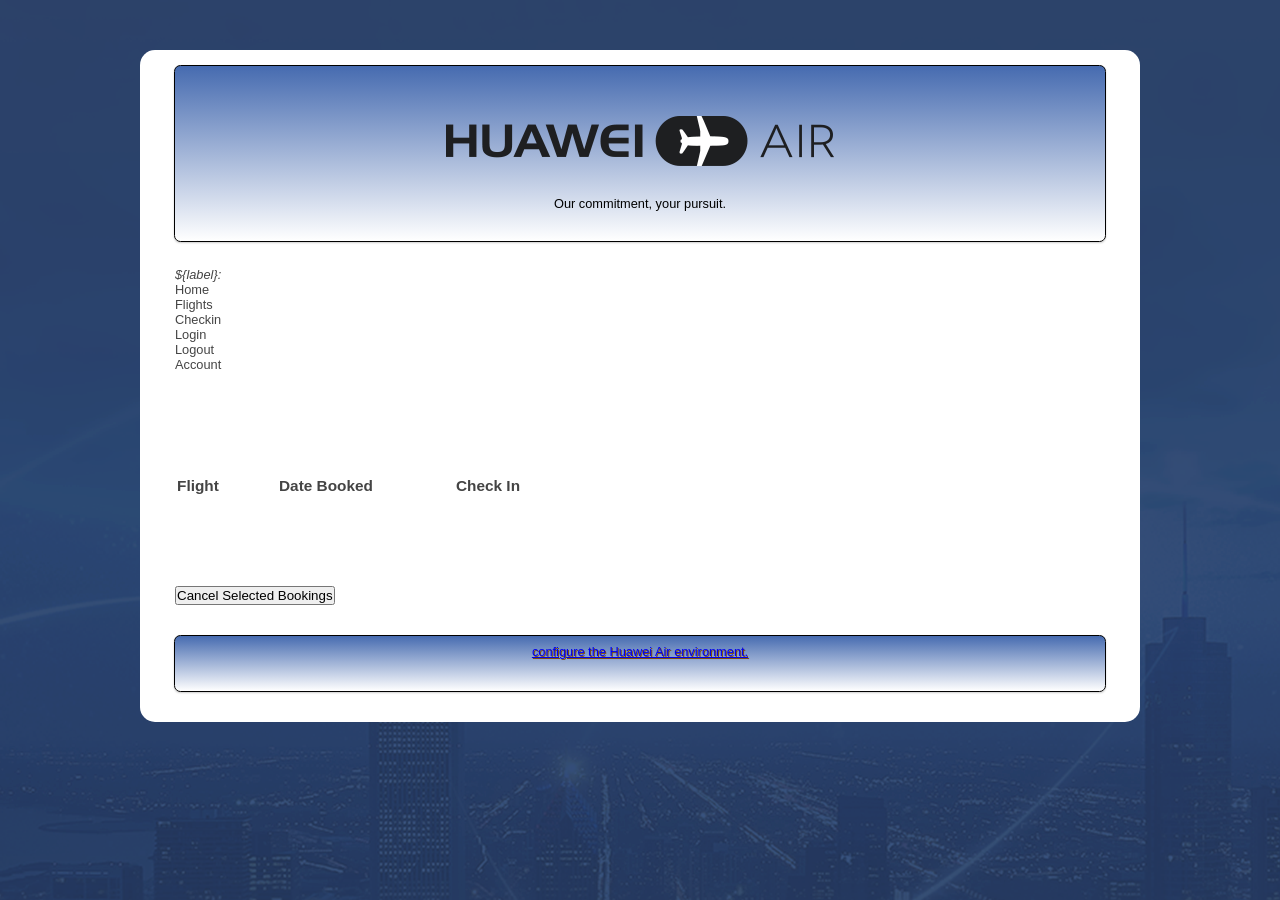
==== commit 5fbc3671: "Replace images and Translate the website into English" ====
--- a/acmeair-webapp/src/main/resources/static/checkin.html
+++ b/acmeair-webapp/src/main/resources/static/checkin.html
@@ -17,7 +17,7 @@
 <html>
 
 <head>
-  <title>Acme Air - 登机</title>
+  <title>Huawei Air - Check In</title>
   <meta http-equiv="content-type" content="text/html; charset=UTF-8" />
   <link rel="stylesheet" type="text/css" href="css/style.css">
   <link rel="stylesheet" href="css/themes/claro/claro.css">
@@ -168,20 +168,20 @@
 
 <body class="claro">
 <span id="variousDialogs" style="display:none">
-<div dojoType="dijit.Dialog" id="loginWaitDialog" title="请稍等">
+<div dojoType="dijit.Dialog" id="loginWaitDialog" title="Please Wait">
 		<table width="258">
-			<tr><td>登录中...</td></tr>
+			<tr><td>Logging in ...</td></tr>
 		</table>
 </div>
 
-<div dojoType="dijit.Dialog" id="loginDialog" title="登录">
+<div dojoType="dijit.Dialog" id="loginDialog" title="Login">
 		<table width="258">
 			<tr>
-				<td><label>登录名</label></td>
+				<td><label>Login</label></td>
 				<td><input type="text" trim="true" dojoType="dijit.form.TextBox" value="uid0@email.com" name="login" id="userId"/></td>
 			</tr>
 			<tr>
-				<td><label>密码</label></td>
+				<td><label>Password</label></td>
 				<td><input type="password" trim="true" dojoType="dijit.form.TextBox" value="password" name="password" id="password"/></td>
 			</tr>
 			<tr>
@@ -191,9 +191,9 @@
 				<td colspan="2" align="center">
 					<table width="100%" border="0" cellspacing="0" cellpadding="0">
 						<tr>
-							<td  align="center" valign="top" width="40%"><button dojoType="dijit.form.Button" id="LoginButton" onClick="login()">确定</button></td>
+							<td  align="center" valign="top" width="40%"><button dojoType="dijit.form.Button" id="LoginButton" onClick="login()">Ok</button></td>
 							<td align="left" valign="top" width="3%">&nbsp;</td>
-							<td align="left" valign="top" width="57%"><button dojoType="dijit.form.Button" onclick="hideLoginDialog()" id="Cancel">取消</button></td>
+							<td align="left" valign="top" width="57%"><button dojoType="dijit.form.Button" onclick="hideLoginDialog()" id="Cancel">Cancel</button></td>
 						</tr>
 					</table>
 				</td>
@@ -204,8 +204,9 @@
   <div id="main">
 	<br/>
 	<header>
-		<img src="images/AcmeAir.png" alt="Acme Air"/><br/>
-		<div class="text-align: left">使用顺心航空服务，一切顺心 Flights, Baggage, and Loyalty all with a Smile</div><br/>
+		<br/><br/><br/>
+		<img src="images/Huawei Air.png" alt="Huawei Air"/><br/><br/>
+		<div class="text-align: left">Our commitment, your pursuit.</div><br/>
 	</header>
 	<div id="welcomeback"><div id="loggedinwelcome"></div>
 	</div>
@@ -215,13 +216,13 @@
 		</span>
 
 		<div id="toolbar5" data-dojo-type="dijit.Toolbar">
-			<div data-dojo-type="ToolbarSectionStart" data-dojo-props='label:"操作"'></div>
-			<div id="toolbar5.home" data-dojo-type="dijit.form.Button" data-dojo-props='showLabel:true' onClick="window.location='index.html'">首页</div>
-			<div id="toolbar5.flights" data-dojo-type="dijit.form.Button" data-dojo-props='showLabel:true' onClick="window.location='flights.html'">航班</div>
-			<div id="toolbar5.checkin" data-dojo-type="dijit.form.Button" data-dojo-props='showLabel:true' onClick="window.location='checkin.html'">乘机</div>
-			<div id="toolbar5.login" data-dojo-type="dijit.form.Button" data-dojo-props='showLabel:true' onClick="showLoginDialog()">登录</div>
-			<div id="toolbar5.logout" data-dojo-type="dijit.form.Button" data-dojo-props='showLabel:true' onClick="logout()">登出</div>
-			<div id="toolbar5.account" data-dojo-type="dijit.form.Button" data-dojo-props='showLabel:true' onClick="window.location='customerprofile.html'">账户</div>
+			<div data-dojo-type="ToolbarSectionStart" data-dojo-props='label:"Actions"'></div>
+			<div id="toolbar5.home" data-dojo-type="dijit.form.Button" data-dojo-props='showLabel:true' onClick="window.location='index.html'">Home</div>
+			<div id="toolbar5.flights" data-dojo-type="dijit.form.Button" data-dojo-props='showLabel:true' onClick="window.location='flights.html'">Flights</div>
+			<div id="toolbar5.checkin" data-dojo-type="dijit.form.Button" data-dojo-props='showLabel:true' onClick="window.location='checkin.html'">Checkin</div>
+			<div id="toolbar5.login" data-dojo-type="dijit.form.Button" data-dojo-props='showLabel:true' onClick="showLoginDialog()">Login</div>
+			<div id="toolbar5.logout" data-dojo-type="dijit.form.Button" data-dojo-props='showLabel:true' onClick="logout()">Logout</div>
+			<div id="toolbar5.account" data-dojo-type="dijit.form.Button" data-dojo-props='showLabel:true' onClick="window.location='customerprofile.html'">Account</div>
 		</div>
 		
 		<div class="content">
@@ -229,17 +230,17 @@
 			<script type="dojo/connect" event="onCellClick" args="e">cellclick(e)</script> 
   	        	<thead>
      	        	<tr>
-						<th field="flightId" width="100px">航班</th>
-						<th field="dateOfBooking" formatter="dateFormatter" width="175px">预定时间</th>
-						<th field="selected" formatter="formatSelected" width="120px" value="Check In">乘机</th>
+						<th field="flightId" width="100px">Flight</th>
+						<th field="dateOfBooking" formatter="dateFormatter" width="175px">Date Booked</th>
+						<th field="selected" formatter="formatSelected" width="120px" value="Check In">Check In</th>
 					</tr>
 				</thead>
 		</table>
-		<button dojoType="dijit.form.Button" id="cancelBookings" onClick="cancelBookings()">取消已选航班</button>
+		<button dojoType="dijit.form.Button" id="cancelBookings" onClick="cancelBookings()">Cancel Selected Bookings</button>
 		</div>
 	</div>
 	<footer>
-		<p><a href="config.html">Acme航空配置</a></p>
+		<p><a href="config.html">configure the Huawei Air environment.</a></p>
 	</footer>
 
 </div>
